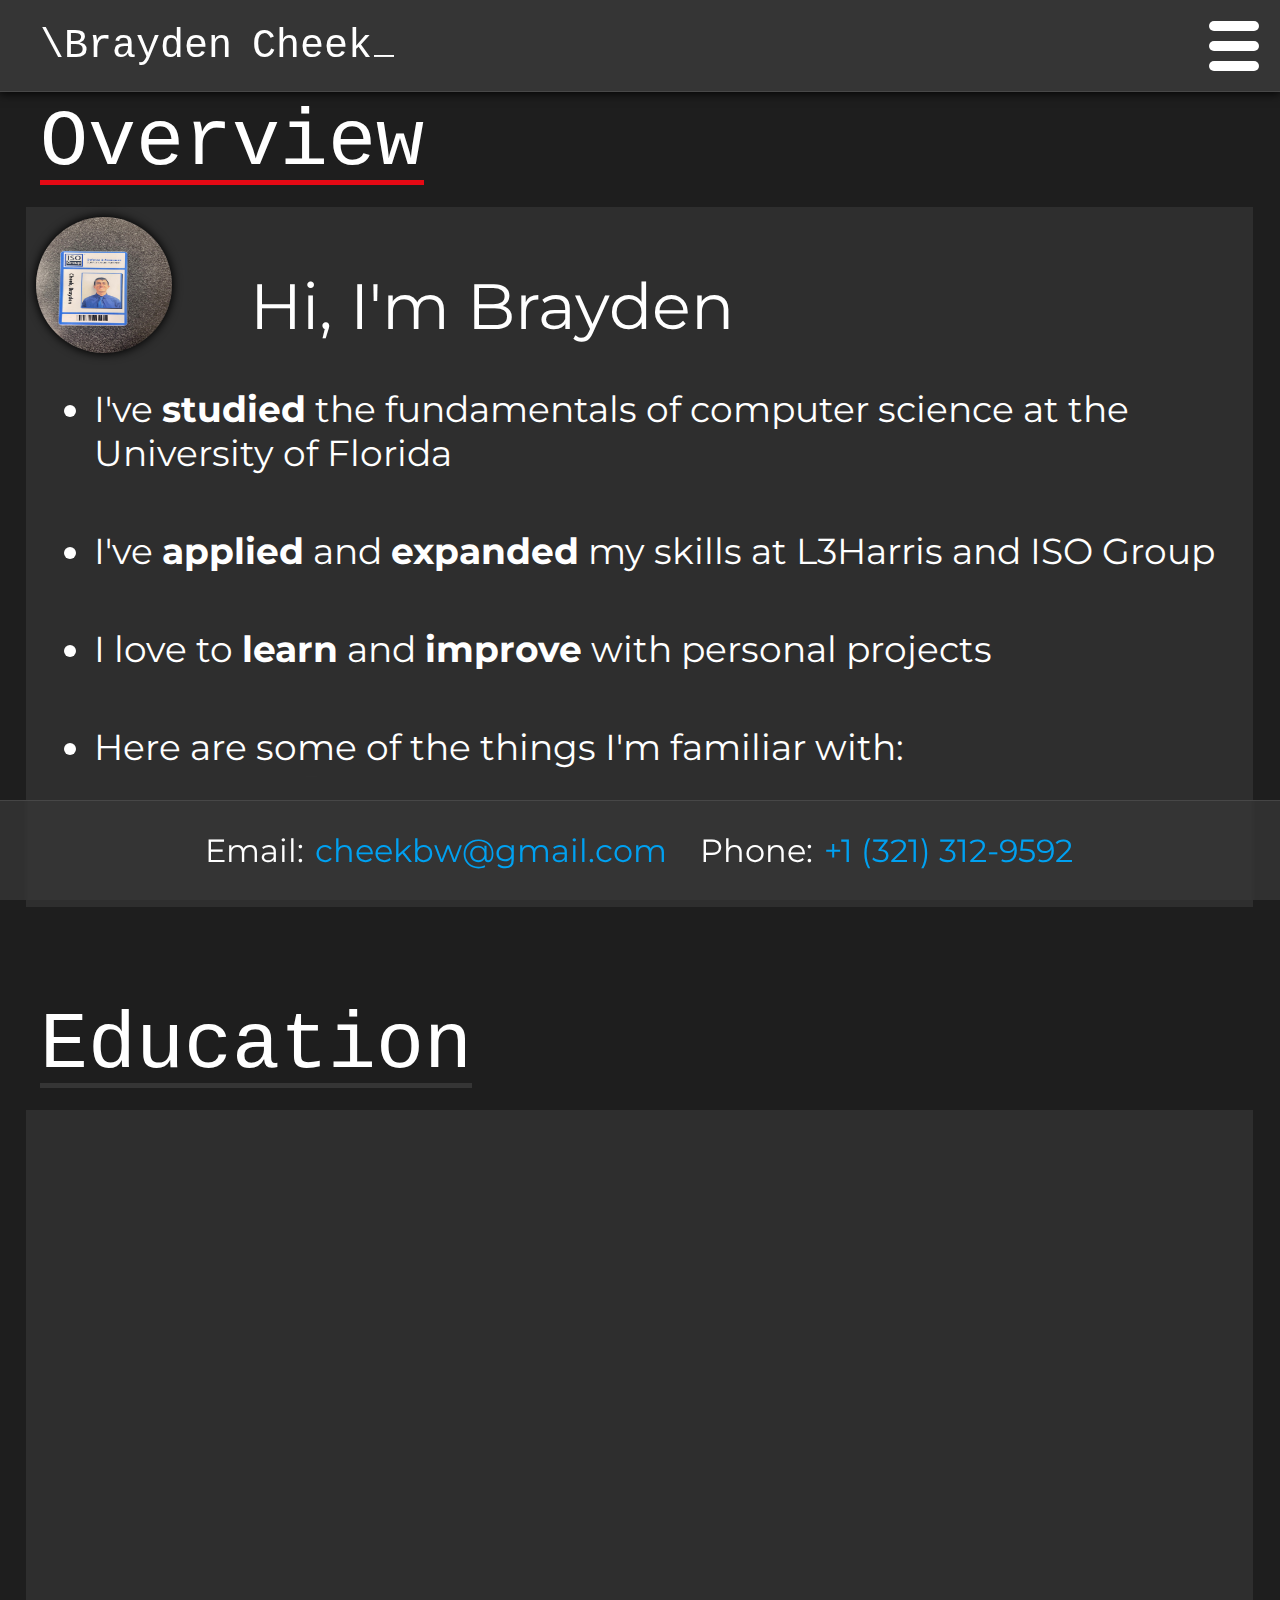
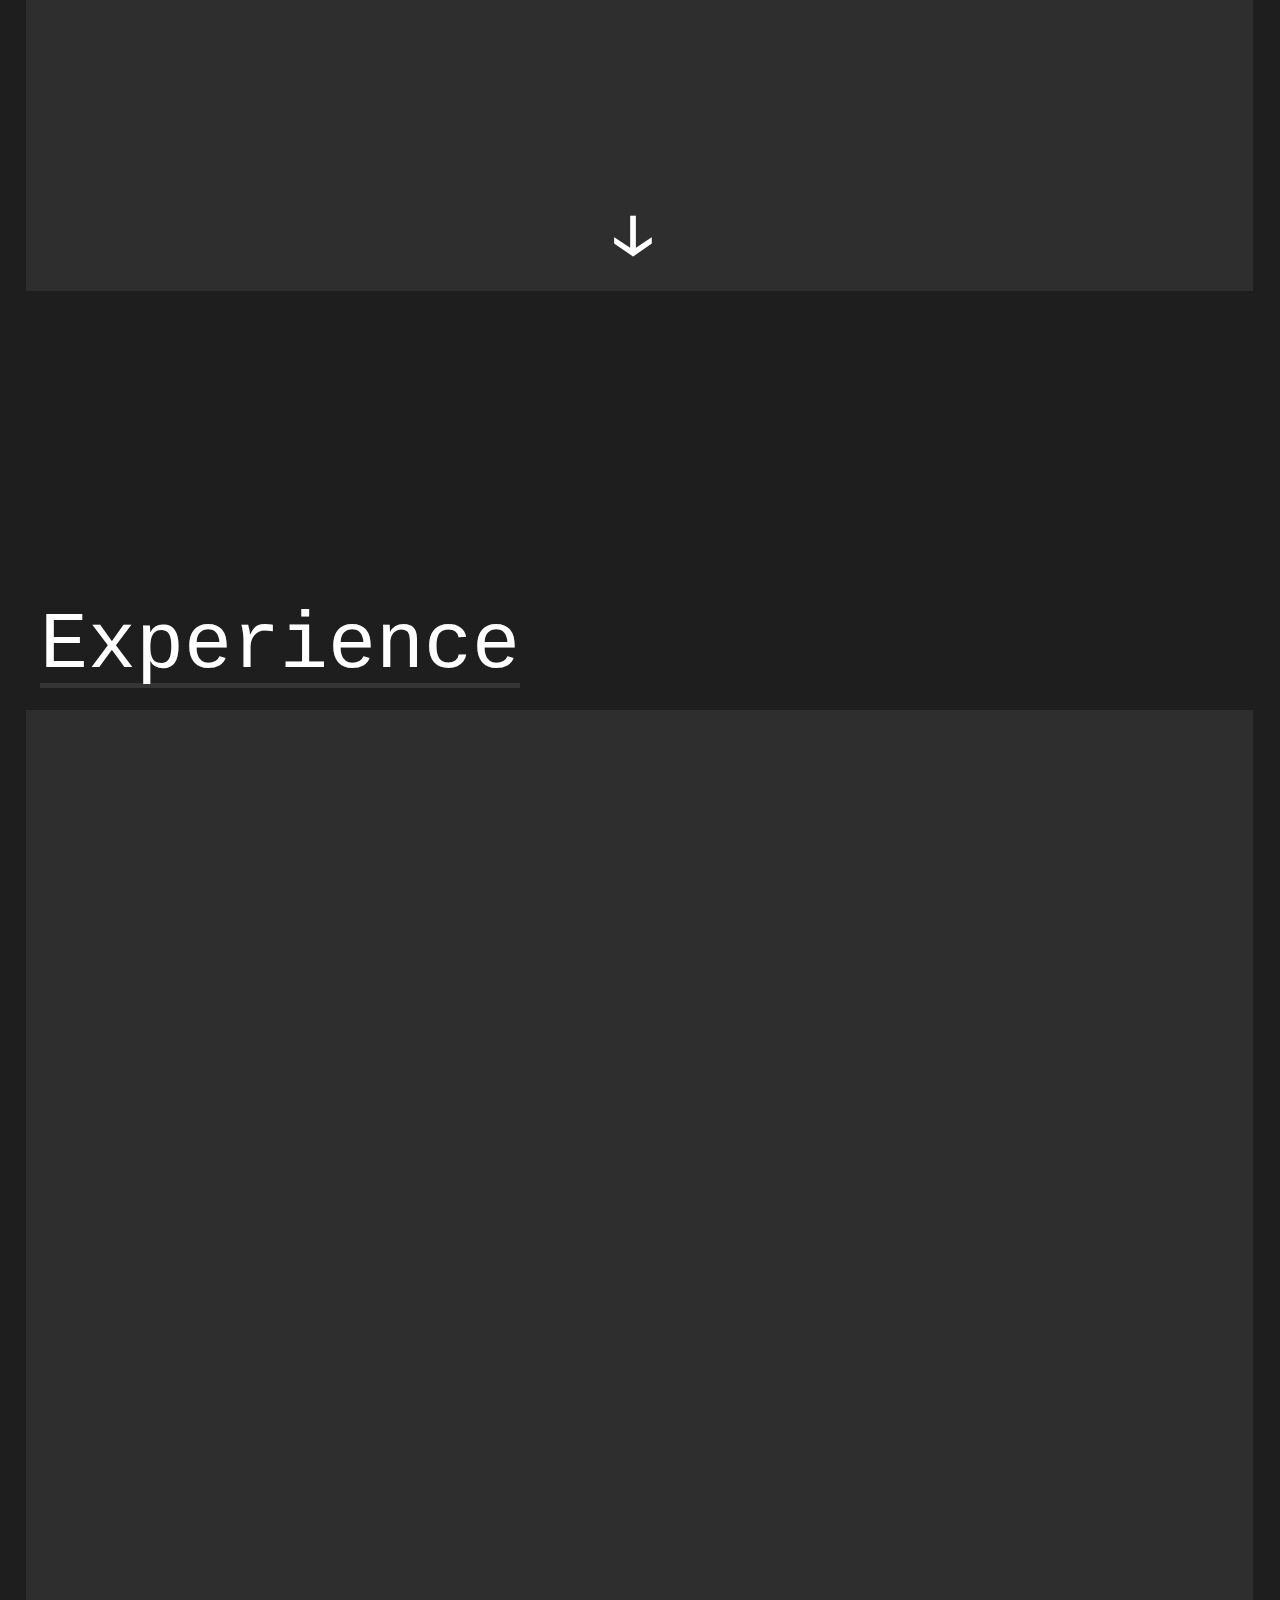
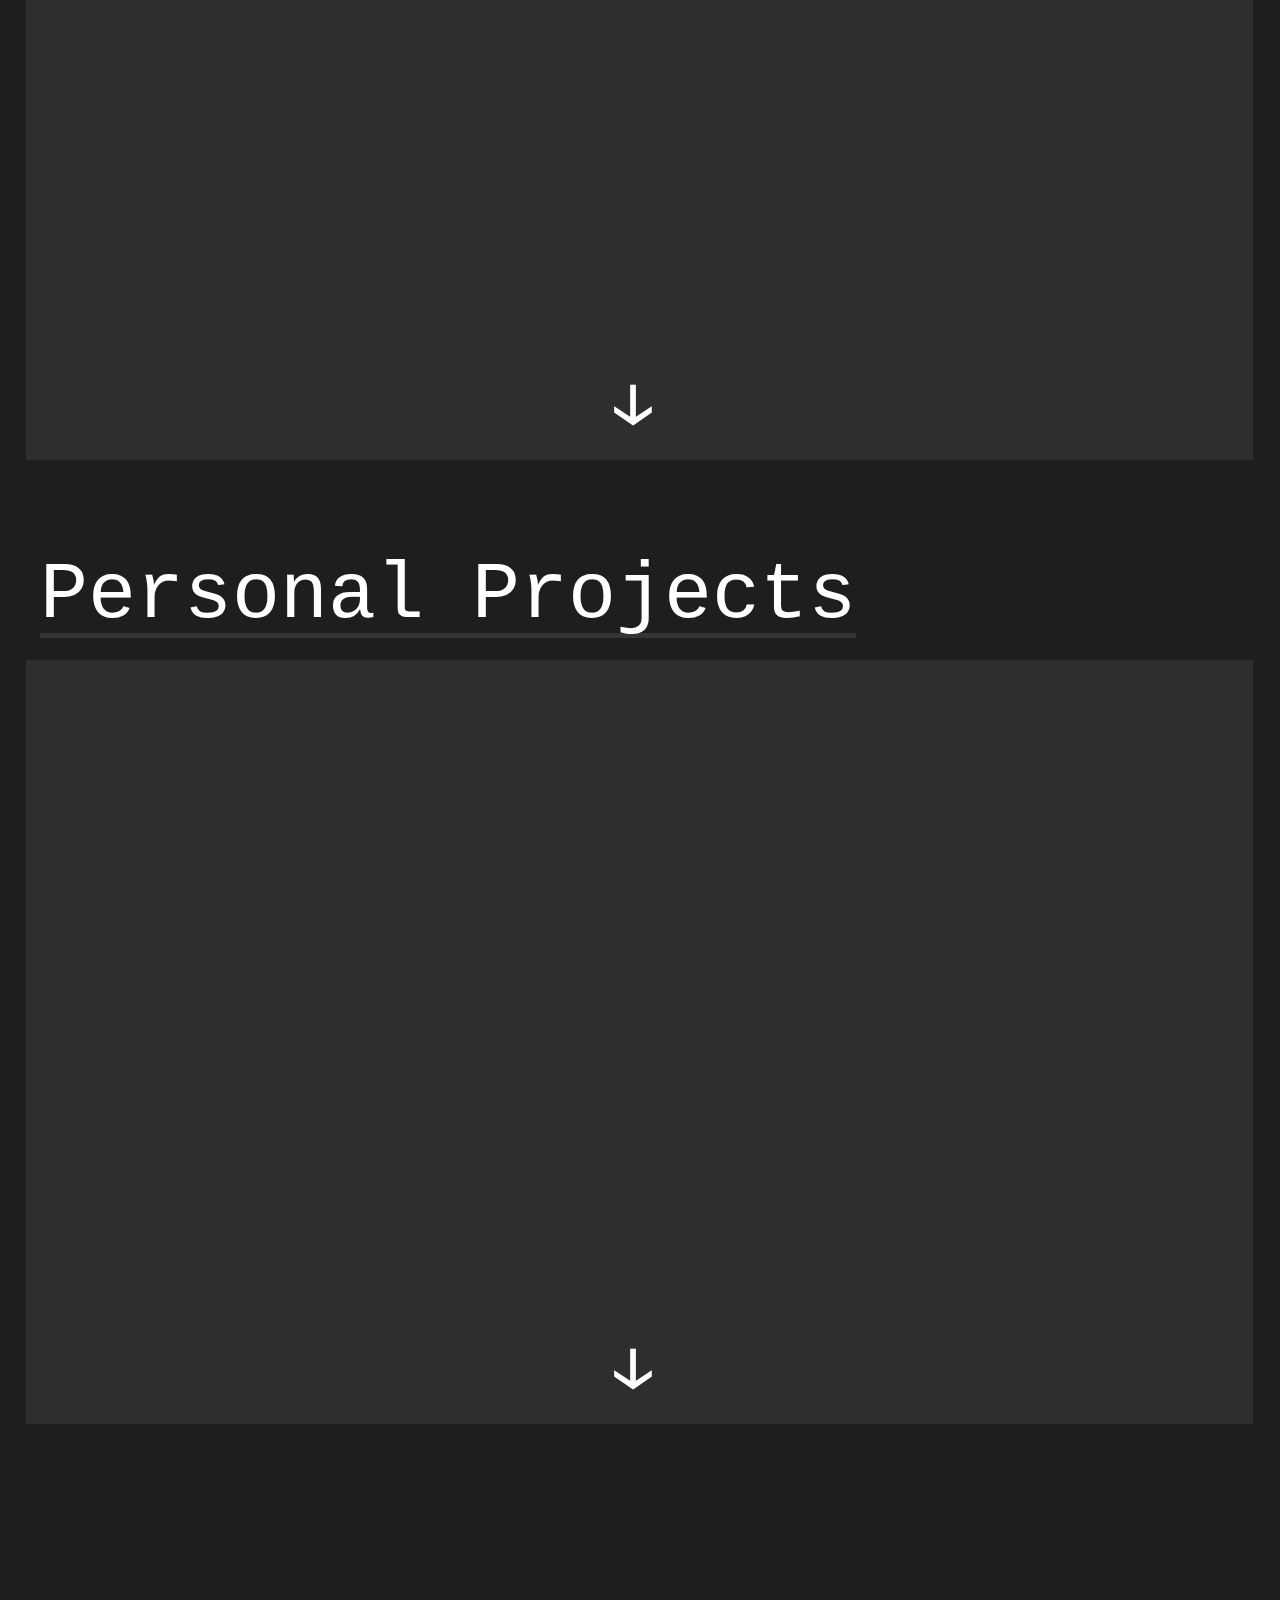
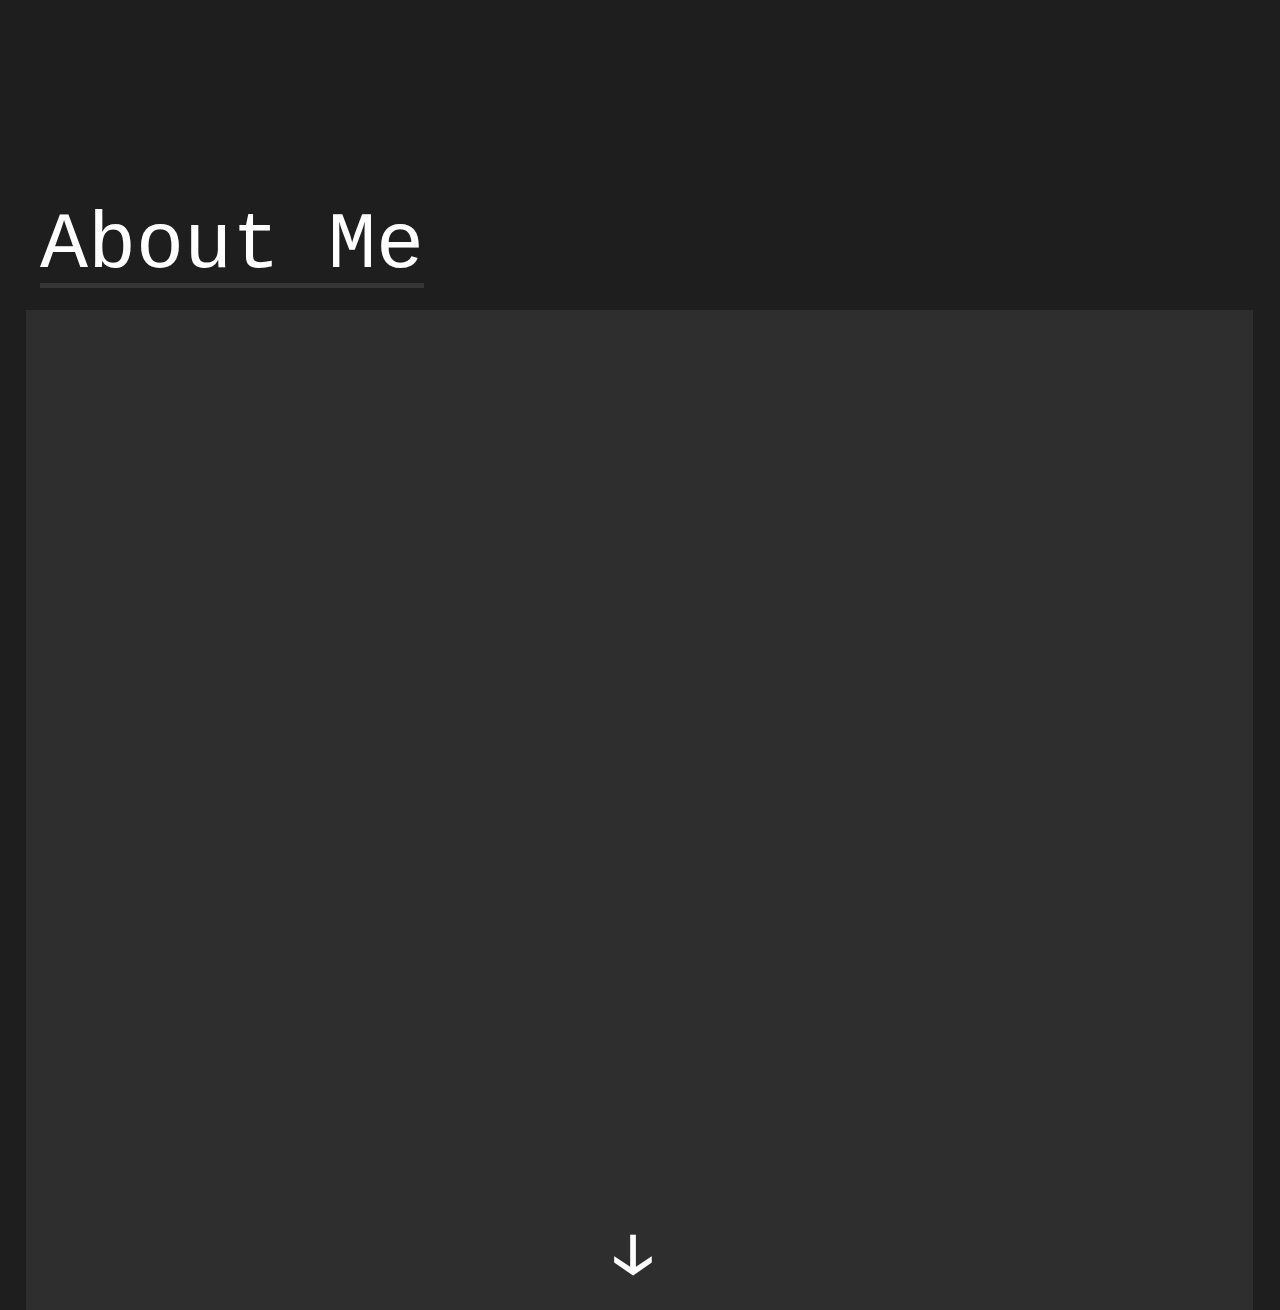
==== index.html @ 54f8b02d "Fix some formatting issues, add a shake animation for misc py dice, add some personal proj content" ====
<!DOCTYPE html>
<html>
<head>
    <title>Brayden Cheek</title>
    <link href="https://fonts.googleapis.com/icon?family=Material+Icons" rel="stylesheet">
    <link href='https://fonts.googleapis.com/css?family=Montserrat' rel='stylesheet'>
    <link rel="stylesheet" href="CSS/mySite.css">
</head>
<body class="dark-mode">
    <script src="JS/IOskrlTrk.js"></script>
    <!-- <div id="top-of-site-pixel-anchor"></div> -->
    <!-- <script>
        if (
            "IntersectionObserver" in window &&
            "IntersectionObserverEntry" in window &&
            "intersectionRatio" in window.IntersectionObserverEntry.prototype
        ) {
        let observer = new IntersectionObserver(entries => {
            if (entries[0].boundingClientRect.y < 0) {
                document.body.classList.add("header-not-at-top");
            } else {
                document.body.classList.remove("header-not-at-top");
            }
        });
        observer.observe(document.querySelector("#top-of-site-pixel-anchor"));
        }
    </script> -->
    </script>
    <div id="header" class="dark-mode">
        <span id="firstname">\Brayden</span><span id="lastname">Cheek</span><span class="blinking-cursor">_</span>
        <nav>
            <ul id="topnav" class="dark-mode">
                <li><a class="active" href="#ov">Overview</a></li>
                <li><a class="" href="#ed">Education</a></li>
                <li><a class="" href="#ex">Experience</a></li>
                <li><a class="" href="#pp">Personal Projects</a></li>
                <li><a class="" href="#am">About Me</a></li>
            </ul>
        </nav>
        <label id="nav-lbl" class="dark-mode">
            <input id="opt-page-check" type="checkbox">
            <span id="nav-icon">
                <div id="top-bar" class="options-bar"></div>
                <div id="mid-bar" class="options-bar"></div>
                <div id="bot-bar" class="options-bar"></div>
            </span>
            <nav id="option-page">
                <div><a class="active" href="#ov" onclick="uncheckPage()">Overview</a></div>
                <div><a class="" href="#am" onclick="uncheckPage()">About Me</a></div>
                <div><a class="" href="#pp" onclick="uncheckPage()">Personal Projects</a></div>
                <div><a class="" href="#ex" onclick="uncheckPage()">Experience</a></div>
                <div><a class="" href="#ed" onclick="uncheckPage()">Education</a></div>
            </nav>
            <script>
                if (window.innerWidth > 770) document.getElementById("option-page").classList.toggle("long");
            </script>
        </label>
        <script>
            function uncheckPage() {
                document.getElementById("opt-page-check").checked = false;
            }
        </script>
        <button id="theme-btn" class="dark-mode" onclick="themeSwitch()">
            <span id="theme-switch" class="material-icons dark-mode">light_mode</span>
        </button>
        <script src="JS/themeSwitch.js"></script>
        <script src="JS/topNavActivation.js"></script>
    </div>
    <!-- <script src="JS/techExperience.js"></script> -->
    <section id="overview-sect">
        <h2 id="overview" class="sect-head dark-mode full-bar">
            <div id="ov" class="anchor"></div>
            Overview
            <div class="underline dark-mode"></div>
        </h2>
        <div class="sect-content dark-mode">
            <img id="headshot" class="dark-mode" alt="Brayden Cheek" src="Resources/me.jpg">
            <span id="ov-head">Hi, I'm Brayden</span>
            <!-- <img id="construction-img" alt="under construction"> -->
            <!-- <script src="JS/randomConstruction.js"></script> -->
            <ul id="elevator-pitch">
                <li>I've <strong>studied</strong> the fundamentals of computer science at the University of Florida<br></li>
                <li>I've <strong>applied</strong> and <strong>expanded</strong> my skills at L3Harris and ISO Group</li>
                <li>I love to <strong>learn</strong> and <strong>improve</strong> with personal projects</li>
                <li>Here are some of the things I'm familiar with:</li>
            </ul>
            <div id="skills-container"></div>
            <script src="JS/skillGraphic.js"></script>
        </div>
    </section>
    <section id="edu-sect">
        <h2 id="edu" class="sect-head dark-mode">
            <div id="ed" class="anchor"></div>
            Education
            <div class="scroll underline dark-mode"></div>
        </h2>
        <div class="sect-content dark-mode">
            <img id="uf-logo" alt="University of Florida logo" src="https://cdn.freebiesupply.com/images/large/2x/florida-gators-logo-png-transparent.png">
            <span id="University of Florida - Computer Science" class="lg-view content-head type-text"></span>
            <span class="sm-view content-head first-load">University of Florida - CS</span>
            <span id="uf-date" class="content-date">August 2021 - Present</span>
            <div class="content-container">
                <h3 id="uf-honors" class="content-subhead">Awards and Honors</h3>
                <ul id="uf-honors-list" class="content-list">
                    <li><p>Accepted into Honors College</p></li>
                    <li><p>Merit Scholarships:<br>
                        &nbsp;- Benacquisto<br>
                        &nbsp;- UF Presidential Gold<br>
                        &nbsp;- Gary Langord<br>
                        &nbsp;- Archie Wingfield
                    </p></li>
                </ul>
                <div id="lang-display">
                    <img alt="Python Logo" src="https://upload.wikimedia.org/wikipedia/commons/thumb/c/c3/Python-logo-notext.svg/2048px-Python-logo-notext.svg.png" class="lang-icon" style="grid-area: lang0;">
                    <img alt="C++ Logo" src="https://upload.wikimedia.org/wikipedia/commons/thumb/1/18/ISO_C%2B%2B_Logo.svg/1822px-ISO_C%2B%2B_Logo.svg.png" class="lang-icon" style="grid-area: lang1;">
                    <img alt="Java Logo" src="http://assets.stickpng.com/images/58480979cef1014c0b5e4901.png" class="lang-icon" style="grid-area: lang2;">
                    <div class="lang-axis dark-mode"></div>
                    <div class="lang-bar py" style="grid-area: bar0"></div>
                    <div class="lang-bar cpp" style="grid-area: bar1"></div>
                    <div class="lang-bar java" style="grid-area: bar2"></div>
                </div>
                <h3 id="uf-courses" class="content-subhead">Relevant Coursework</h3>
                <ul id="uf-courses-list" class="content-list">
                    <li><p class="tech-exp java-exp dark-mode">Programming Fundamentals 1</p></li>
                    <li><p class="tech-exp cpp-exp dark-mode">Programming Fundamentals 2</p></li>
                    <li><p class="tech-exp arm-exp dark-mode">Computer Organization</p></li>
                    <li><p class="tech-exp matlab-exp dark-mode">Computational Linear Algebra</p></li>
                    <li><p class="tech-exp cpp-exp dark-mode">Data Structures and Algorithms</p></li>
                    <li><p id="alg-class" class="tech-exp cpp-exp dark-mode">Algorithm Abstraction and Design</p></li>
                    <li><p class="tech-exp go-exp dark-mode">Intro to Software Engineering</p></li>
                    <li><p class="tech-exp mysql-exp dark-mode">Information and Database Systems</p></li>
                    <li><p class="tech-exp dark-mode">Enterprise Software Engineering Practices</p></li>
                    </li>
                    <!-- <li><p class="tech-exp dark-mode">Discrete Math</p></li> -->
                </ul>
            </div>
        </div>
    </section>
    <section id="exp-sect">
        <h2 id="exp" class="sect-head dark-mode">
            <div id="ex" class="anchor"></div>
            Experience
            <div class="scroll underline dark-mode"></div>
        </h2>
        <div class="sect-content dark-mode">
            <img id="l3h-logo" alt="L3Harris company logo" src="https://companieslogo.com/img/orig/LHX-2a0d9867.png?t=1648848858">
            <span id="L3Harris - Software Engineering Intern" class="lg-view content-head type-text"></span>
            <span class="sm-view content-head first-load">L3Harris - SWE Intern</span>
            <span id="l3h-date" class="content-date">June - August 2023</span>
            <div id="l3h-container">
                <p class="content-text">At L3Harris I learned about some things that come with being part of a large team:</p>
                <img id="sda-logo" class="dark-mode" alt="Space Development Agency Logo" src="Resources/sda.png">
                <ul id="l3h-list">
                    <li>Conducting a trade study</li>
                    <li>Creating diagrams, models</li>
                    <li>Presenting to stakeholders</li>
                    <li>Reading lots of code</li>
                    <li>Peer reviews</li>
                </ul>
                <p class="content-text">My work at L3Harris exposed me to many new technologies and business processes, and familiarized me with working in a highly structured and standardized environment.</p>
            </div>
            <!-- <img src="https://media-exp1.licdn.com/dms/image/C561BAQHRF3ANePBm9A/company-background_10000/0/1551215180620?e=2159024400&v=beta&t=BbDNKWvNXDp_00uJL6P2VyI2ldv8NdN162kjLkGgxNU"> -->
            <img id="iso-logo" alt="ISO-group company logo" src="https://media-exp1.licdn.com/dms/image/C4E0BAQEefxwwtRx5yg/company-logo_200_200/0/1551453606381?e=2159024400&v=beta&t=-Pwfw_jqJPfRkHpkAZcnHWawNLEoRaCqNsCwbXsPAPw">
            <span id="ISO Group - Information Technology Intern" class="lg-view content-head type-text">&nbsp;</span> <!-- &nbsp; is added to fix a formatting error when no letters in span -->
            <span class="sm-view content-head first-load">&nbsp;ISO Group - IT Intern</span>
            <span id="iso-date" class="content-date">June - August 2021</span>
            <div id="exp-container", class="content-container">
                <img id="globe-img" alt="WebGL Globe Image" src="Resources/globe-image.png">
                <p class="content-text">Working at a smaller company allowed me to have ownership of a variety of projects from start to finish:</p>
                <ul id="iso-list">
                    <li>Developing a website</li>
                    <li>Finding and fixing cybersecurity vulnerabilities</li>
                </ul>
                <p class="content-text">but also called for communication between departments, and frequent collaboration within IT.</p>
            </div>
        </div>
    </section>
    <script src="JS/LinesOfPython.js"></script>
    <section id="personal-proj-sect">
        <h2 id="personal-proj" class="sect-head dark-mode">
            <div id="pp" class="anchor"></div>
            Personal Projects
            <div class="scroll underline dark-mode"></div>
        </h2>
        <div class="sect-content dark-mode">
            <img id="cc-logo" alt="ChordCaptain Logo" src="./Resources/ChordCaptain_logo.svg">
            <span id="ChordCaptain" class="content-head type-text"></span>
            <p class="content-text">A Progressive Web App (PWA) to teach the fundamentals of jazz improvisation. This is a passion project inspired by collaboration between me and one of my mentors in the UF jazz program. v2.0 coming soon!</p>
            <script src="JS/shufflePy.js" defer></script>
            <button id="die-btn"><img id="misc-die" class="dark-mode" alt="dice shuffle icon" src="./Resources/misc-die.svg"></button>
            <span id="Miscellaneous Python Scripts" class="content-head type-text"></span>
            <p class="content-text">Fun stuff huh</p>
            <img id="ecol-logo" class="dark-mode" alt="E-Colosseum Logo" src="./Resources/ecol-logo.svg">
            <span id="E-Colosseum" class="content-head type-text"></span>
            <p class="content-text">A platform for synchronous competition in reflexes, memory games, etc. This was a group project for a class, and taught me a lot about collaboration and group dynamics.</p>
        </div>
    </section>
    <section id="abt-me-sect">
        <h2 id="abt-me" class="sect-head dark-mode">
            <div id="am" class="anchor"></div>
            About Me
            <div class="scroll underline dark-mode"></div>
        </h2>
        <div class="sect-content dark-mode">
            <p class="content-text">
                I grew up on Florida's Space Coast, and I love to play trombone, run, and surf.
            </p>
            <iframe width="560" height="315" src="https://www.youtube-nocookie.com/embed/pTmwYiVtR0w" title="YouTube video player" frameborder="0" allow="accelerometer; autoplay; clipboard-write; encrypted-media; gyroscope; picture-in-picture; web-share" allowfullscreen></iframe>
            <iframe height='454' width='300' frameborder='0' allowtransparency='true' scrolling='no' src='https://www.strava.com/athletes/21959715/latest-rides/36b5010859ebafd0e860beb67293b87b5e7e5070'></iframe>
            <iframe width="560" height="315" src="https://www.youtube-nocookie.com/embed/8XHZTziXDeA" title="YouTube video player" frameborder="0" allow="accelerometer; autoplay; clipboard-write; encrypted-media; gyroscope; picture-in-picture; web-share" allowfullscreen></iframe>
        </div>
    </section>
    <script src="JS/scrollEvents.js"></script>
    <!-- <script src="JS/bouncingCircs.js"></script> -->
    <footer id="contact-info" class="dark-mode">
        <span>Email: <a class="dark-mode" href="mailto:bwc1024@hotmail.com">cheekbw@gmail.com</a></span>
        <span>Phone: <a class="dark-mode" href="tel:13213129592">+1 (321) 312-9592</a></span>
    </footer>
    <div class="whitespace"></div>

</body>
</html>
---- CSS/mySite.css ----
:root {
    --dark-bg-color: #1e1e1e;
    --light-bg-color: white;
    --dark-text-color: white;
    --light-text-color: black;
    --dark-link-color: #00a1f1;
    --light-link-color: #4285f4;    
}

* {
    box-sizing: border-box;
}

#top-of-site-pixel-anchor {
    position: absolute;
    width: 1px;
    height: 1px;
    top: 10em;
    left: 0;
}

html {
    scroll-behavior: smooth;
}

body {
    margin: 0;
    padding: 0;
    transition: 1s;
}

body.dark-mode {
    background-color: #1e1e1e;
}

body.light-mode {
    background-color: white;
}

p, span, h3 {
    font-family: 'Montserrat';
    margin: 0;
    opacity: 1;
    transition: 1s;
    overflow-wrap: break-word;
}

body.dark-mode p, body.dark-mode span, body.dark-mode h3 {
    color: white;
}

body.light-mode p, body.light-mode span, body.light-mode h3 {
    color: black;
}

.tech-exp {
    transition: 0s;
}

.tech-exp:hover {
    background-size: auto 86%, 100%;
    background-position: bottom 50% right 5px, 0;
    background-repeat: no-repeat;
    transition: 0s;
}

.cpp-exp {
    background: linear-gradient(45deg, rgba(99,155,211,0.5) 20%, rgba(55,130,188,0.5) 30%, rgba(4,77,141,0.5) 60%, rgba(4,77,141,0) 100%);
}

.cpp-exp:hover {
    background-image: url("https://upload.wikimedia.org/wikipedia/commons/thumb/1/18/ISO_C%2B%2B_Logo.svg/1822px-ISO_C%2B%2B_Logo.svg.png"), linear-gradient(45deg, rgba(99,155,211,0.5) 20%, rgba(55,130,188,0.5) 30%, rgba(4,77,141,0.5) 60%, rgba(4,77,141,0) 100%);
}

.java-exp {
    background: linear-gradient(45deg, rgba(83,122,151,0.5) 20%, rgba(241,137,37,0.5) 80%, rgba(83,122,151,0) 100%);
}

.java-exp:hover {
    background-image: url("http://assets.stickpng.com/images/58480979cef1014c0b5e4901.png"), linear-gradient(45deg, rgba(83,122,151,0.5) 20%, rgba(241,137,37,0.5) 80%, rgba(83,122,151,0) 100%);
}

.py-exp {
    background: linear-gradient(45deg, rgba(252,214,67,0.5) 20%, rgba(52,116,167,0.5) 60%, rgba(52,116,167,0) 100%);    
}

.py-exp:hover {
    background-image: url("https://upload.wikimedia.org/wikipedia/commons/thumb/c/c3/Python-logo-notext.svg/2048px-Python-logo-notext.svg.png"), linear-gradient(45deg, rgba(252,214,67,0.5) 20%, rgba(52,116,167,0.5) 60%, rgba(52,116,167, 0) 100%);
}

.matlab-exp {
    background: linear-gradient(45deg, rgba(223,104,15,0.5) 20%, rgba(106,196,186,0.5) 60%, rgba(252,249,11,0) 100%);
}

.matlab-exp:hover {
    background-image: url("https://upload.wikimedia.org/wikipedia/commons/2/21/Matlab_Logo.png"), linear-gradient(45deg, rgba(223,104,15,0.5) 20%, rgba(106,196,186,0.5) 60%, rgba(0,0,0,0) 100%);/* rgba(252,249,11,0) 100%);*/
}

.go-exp {
    background: linear-gradient(45deg, rgba(246,210,162,0.5) 20%, rgba(105,215,226,0.5) 60%, rgb(255,255,255,0) 100%);
}

.go-exp:hover {
    background-image: url("https://cdn.worldvectorlogo.com/logos/gopher.svg"), linear-gradient(45deg, rgba(246,210,162,0.5) 20%, rgba(105,215,226,0.5) 60%, rgb(255,255,255,0) 100%);
}

.arm-exp {
    background: linear-gradient(45deg, rgba(0,146,190,0.5) 20%, rgba(255, 255, 255, 0.5) 60%, rgba(0, 0, 0, 0) 100%);
}

.arm-exp:hover {
    background-image: url("https://upload.wikimedia.org/wikipedia/commons/thumb/7/77/Arm_logo_2017.svg/330px-Arm_logo_2017.svg.png"), linear-gradient(45deg, rgba(0,146,190,0.5) 20%, rgba(255, 255, 255, 0.5) 60%, rgba(0, 0, 0, 0) 100%);
}

.mysql-exp {
    background: linear-gradient(45deg, rgba(236,162,50, 0.5) 20%, rgba(172,172,172, 0.5) 60%, rgba(0, 0, 0, 0) 100%);
}

.mysql-exp:hover {
    background-image: url("https://www.mysql.com/common/logos/logo-mysql-170x115.png"), linear-gradient(45deg, rgba(236,162,50, 0.5) 20%, rgba(172,172,172, 0.5) 60%, rgba(0, 0, 0, 0) 100%);

}

a {
    text-decoration: none;
    padding: 3px;
    background-color: transparent;
    transition: 1s;
}

a.light-mode {
    color: #4285f4;
}
    
a.dark-mode {
    color: #00a1f1;
}

a:hover {
    text-decoration: underline;
}

a:active {
    font-weight: bold;
}

#header {
    z-index: 2;
    width: 100%;
    height: 2.3em;
    padding: 0.412em 1em;
    color: white;
    /* borders necessary if doing transition */
    border-bottom: 0px solid rgba(255, 255, 255, 0); 
    border-right: 0px solid rgba(255, 255, 255, 0);
    position: fixed;
    font-family:'Courier New', Courier, monospace;
    font-size: 2.5em;
    transition: all 1s;
}

#header.dark-mode {
    background-color: #353535;
    border-bottom: solid 1px rgb(72 72 72);
    box-shadow: 0 0px 10px 1px #000;
}

#header.light-mode {
    background-color: #4285F4;
    box-shadow: 0 0px 10px 1px #000;
}

#firstname {
    position: absolute;
    left: 1em;
    top: 0.588em;
    color: white;
    font-family:'Courier New', Courier, monospace;
    transition: all 1s;
}

#lastname {
    position: absolute;
    left: 6.3em;
    top: 0.588em;
    color: white;
    font-family:'Courier New', Courier, monospace;
    transition: all 1s;
}

/* body.header-not-at-top #header {
    width: 5.4em;
    height: 2.8em;
    padding: 0.2em 0.3em;
    border-bottom: 2px solid rgba(255, 255, 255, 1);
    border-right: 2px solid rgba(255, 255, 255, 1);
    border-radius: 0 0 20px 0;
    transition: all 1s;
}

body.header-not-at-top #header ul, body.header-not-at-top #header .blinking-cursor {
    opacity: 0;
    transition: all 0.2s;
}

body.header-not-at-top #lastname {
    left: 0.3em;
    padding-top: 0.7em;
    transition: all 1s;
}

body.header-not-at-top #firstname {
    left: 0.3em;
    top: 0.3em;
    transition: all 1s;
} */

.blinking-cursor {
    position: relative;
    left: 8.35em;
    font-size: 1em;
    color: white;
    transition: all ease-in-out 0.2s 1s;
    animation: 1s blink step-end infinite;
}

@keyframes blink {
    from, to {
        color: transparent;
    }
    50% {
        color: white;
    }
}

#topnav {
    height: 2.3em;
    display: flex;
    align-items: center;
    list-style-type: none;
    margin: 0;
    padding: 0;
    overflow: visible;
    position: fixed;
    top: 0;
    right: 1em;
}

#topnav a {
    text-decoration:none;
    font-family: 'Courier New', Courier, monospace;
    transition: 0.2s;
}

#topnav li {
    float: right;
    transition: 1s;
}

#topnav li a {
    display: block;
    color: white;
    padding: 0.3em 1em;
    margin: 0 0.5vw;
    border-radius: 0.2em;
    text-align: center;
    text-decoration: none;
    font-size: 1.4vw;
}

@media screen and (min-width:2500px) {
    #topnav li a {
        font-size: 35px;
    }
}

#topnav li:hover a:not(.active) {
    transition: all 0.2s;
    background-color: #F4B400;
    color: #555;
}

#topnav.dark-mode .active {
    background-color:#E50914;
    transition: 0.2s;
}

#topnav.light-mode .active {
    background-color: #0F9D58;
    transition: 0.2s;
}

#nav-lbl {
    display: none;
}

#theme-btn {
    height: 50px;
    width: 50px;
    border-radius: 50%;
    border: none;
    position: fixed;
    top: 129px;
    right: 2.1%;
}

#theme-btn.disabled {
    pointer-events: none;
}

#theme-btn.dark-mode {
    background-color: transparent;
    transition: .4s;
}

#theme-btn.light-mode {
    background-color: transparent;
    transition: .4s;
}


#theme-btn.dark-mode:hover {
    cursor: pointer;
    background-color: white;
    transition: 0.4s;
}

#theme-btn.light-mode:hover {
    cursor: pointer;
    background-color: #1e1e1e;
    transition: 0.4s;
}

#theme-switch {
    position: absolute;
    top: 7.5px;
    right: 7.5px;
    font-size: 35px;
    transition: none;
}

#theme-switch.dark-mode {
    color: #F4B400;
}

#theme-switch.light-mode {
    color: #4285F4;
}

section {
    position: relative;
}

.lg-view {
    display: inline-block;
}

.sm-view {
    display: none;
}

.sect-head {
    width: auto;
    height: 1.1em;
    position: absolute;
    /* each section needs to be positioned absolute from the top
    so that the scrolling underline can reference that value with
    the  scrollY property of the window object*/
    left: 0.5em;
    font-family: 'Courier New', Courier, monospace;
    font-size: 5em;
    font-weight: initial;
    margin: 0;
    transition: 1s;
}

.sect-head.dark-mode {
    color: white;
    border-bottom: 5px solid #353535;
}

.sect-head.light-mode {
    color: black;
    border-bottom: 5px solid #e9e9e9;
}

.anchor {
    position: absolute;
    bottom: 180px;
}

#overview-sect {
    top: 97px;
}

#overview {
    top: 0px;
}

#edu-sect {
    top: 1000px;
} 

#edu {
    top: 0px;
}

#exp-sect {
    position: relative;
    top: 2000px;
}

#exp {
    top: 0px;
}

#personal-proj-sect {
    top: 3700px;
} 

#personal-proj {
    top: 0px;
}

#abt-me-sect {
    top: 5000px;
}

#abt-me {
    top: 0px;
}

.underline {
    width: 100%;
    height: 5px;
    position: relative;
    top: -.1em;
    animation: underline 2s;
}

.scroll.underline {
    width: 0;
    max-width: 100%;
    transition:0.1s;
    animation: none;
}

.underline.dark-mode {
    background: #E50914;
}

.underline.light-mode {
    background-color: #DB4437;
}

@keyframes underline {
    0% {width: 0;}
    50% {width: 0;}
    100% {width: 384.06px;}
}

.sect-content {
    width: 95.833%;
    height: auto;
    position: absolute;
    top: 110px;
    margin-left: 2.058%;
    transition: 1s;
}

.sect-content::after {
    content: "\2193";
    position: absolute;
    bottom: 5px;
    left: 47%;
    font-family: 'Montserrat';
    font-size: 6em;
    color: black;
    animation: arrow-flash 1s infinite alternate-reverse;
}

.sect-content.dark-mode::after {
    color: white;
}

.sect-content.light-mode::after {
    color: black;
}

@keyframes arrow-flash {
    0% {opacity: 0;}
    100% {opacity: 1;}
}

.sect-head.full-bar + .sect-content::after {
    content: none;
}

.sect-content.dark-mode {
    background-color: #2e2e2e;
}

.sect-content :not(.cir) {
    z-index: 1;
}

.sect-content.light-mode {
    background-color: #f2f2f2;
    border-radius: 10px;
}

.cir {
    border-radius: 50%;
    position: absolute;
    transition: background-color 1s;
    opacity: 0.5;
    z-index: 0;
}

.cir.dvd {
    filter: blur(5px) !important;
}

.cir.dark-mode {
    background-color: #E50914;
}

.cir.light-mode {
    background-color: #DB4437;
}

.cir img {
    width: 0;
    height: auto;
    transition: none !important;
}

/* .cir.dvd {
    background-image: url(dvd.png);
    background-size: 200px 120px;
    border-radius: 0 !important;
    height: 120px !important;
    width: 200px !important;
    background-color: transparent !important;
    top: 100px !important;
    right: 100px !important;
    transform: rotate(360deg);
    transition: 1s;
} */

.content-head {
    font-size: 3em;
    position: absolute;
    /* margin-left: 20px; */
    top: 20px;
    left: 224px;
}

.sm-view.content-head.sm-view.first-load {
    opacity: 0
}

.sm-view.content-head.sm-view {
    opacity: 1
}

.sect-content .content-date {
    position: absolute;
    opacity: 0;
    height: auto;
    max-width: 60vw;
    /* margin-left: 20px; */
    top: 78px;
    left: 224px;
    font-size: 2em;
}

.sect-content.dark-mode .content-date {
    color: #ccc;
}

.sect-content.light-mode .content-date {
    color: #333;
}

.sect-content img {
    opacity: 0;
}

.sect-content .content-container {
    display: grid;
    grid-template-columns: 50% 50%;
}

.sect-content h3 {
    margin: 10px 0 0 0;
    font-size: 2.2em;
    justify-self: center;
    opacity: 0;
}

.sect-content li {
    margin: 8px;
    font-size: 2em;
    font-family: Montserrat;
    opacity: 0;
}

.sect-content.dark-mode li {
    color: white;
}

.sect-content.light-mode li {
    color: black;
}

.sect-content p {
    padding: 5px 5px 5px 5px;
    border-radius: 10px;
    opacity: 0;
}

#overview + .sect-content {
    height: 700px;
    /* display: flex;
    justify-content: center;
    align-items: center; */
}

#construction-img {
    opacity: 1;
}

#headshot {
    width: 136px;
    height: 136px;
    opacity: 1;
    margin: 10px;
    border-radius: 50%;
    transition: 1s;
    box-shadow: 0px 0px 10px 1px #000;
}

#headshot.dark-mode {
    /* border: 2px solid var(--dark-bg-color); */
}

#headshot.light-mode {
    /* border: 2px solid var(--light-bg-color); */
}

#ov-head {
    font-size: 4em;
    position: absolute;
    left: 224px;
    top: 60px;
}

#skills-container {
    height: 10vw;
    width: 96%;
    margin: 2%;
    /* background-color: red; */
    position: absolute;
    bottom: 0;
}

#overview-sect .skill-img {
    /* height: 20%; */
    width: auto;
    opacity: 1;
    position: absolute;
    /* bottom: 10px; */
}

#elevator-pitch {
    margin: 20px;
}

#elevator-pitch li {
    opacity: 1;
    font-size: 2.5vw;
    margin-bottom: 0.5em;
}

#edu + .sect-content {
    height: auto;
}

#edu.full-bar + .sect-content img {
    position: relative;
    opacity: 1;
    transition: 1s;
}

#edu.full-bar + .sect-content #ws-logo {
    transition: 1s 5s
}

#edu.full-bar + .sect-content p,
#edu.full-bar + .sect-content .content-date, 
#edu.full-bar + .sect-content h3, 
#edu.full-bar + .sect-content li, 
#edu.full-bar + .sect-content .sm-view.first-load,
#edu.full-bar + .sect-content #lang-display {
    animation: text-fill 1s 1s forwards;
}

#edu.full-bar + .sect-content #ws-date, 
#edu.full-bar + .sect-content #ws-honors, 
#edu.full-bar + .sect-content #ws-courses, 
#edu.full-bar + .sect-content #ws-courses-list li,
#edu.full-bar + .sect-content #ws-honors-list li,
#edu.full-bar + .sect-content #ws-courses-list p, 
#edu.full-bar + .sect-content #ws-honors-list p,
#edu.full-bar + .sect-content #ws-head.first-load {
    animation: text-fill 1s 6s forwards;
}

#uf-logo {
    width: auto;
    height: 136px;
}

#uf-honors, #ws-honors {
    grid-column-start: 1;
    grid-row-start: 1
}

#uf-honors-list, #ws-honors-list {
    grid-column-start: 1;
    grid-row-start: 2
}

#uf-courses, #ws-courses {
    grid-column-start: 2;
    grid-row-start: 1
}

#uf-courses-list, #ws-courses-list {
    grid-column-start: 2;
    grid-row-start: 2
}

#lang-display {
    height: 30%;
    width: 46%;
    position: absolute;
    bottom: 5%;
    left: 2%;
    opacity: 0;
    display: grid;
    grid-template-columns: 13% 5% 82%;
    grid-template-rows: 33.33% 33.33% 33.33%;
    grid-template-areas: 
    "lang0 axis bar0"
    "lang1 axis bar1"
    "lang2 axis bar2";
    align-items: center;
}

.lang-icon {
    height: 75%;
    width: auto;
    animation: text-fill 1s 1s forwards;
}

.lang-axis {
    height: 100%;
    width: 2px;
    background-color: white;
    grid-area: axis;
    animation: text-fill 1s 1s forwards;
}

.lang-axis.light-mode {
    background-color: black;
}

.lang-bar {
    width: 0;
    height: 20%;
    border-radius: 5px;
    transition: width 2s ease-in-out 5s;
}

.lang-bar.cpp {
    background: linear-gradient(45deg, rgba(4,77,141) 0%, rgba(4,77,141) 30%, rgba(55,130,188) 60%, rgba(255, 255, 255) 100%);
}

.lang-bar.py {
    background: linear-gradient(45deg, rgba(52,116,167) 0%, rgba(52,116,167) 60%, rgba(252,214,67) 100%);
}

.lang-bar.java {
    background: linear-gradient(45deg, rgba(83,122,151) 25%, rgba(241,137,37) 50%, rgba(83,122,151) 100%);
}

#edu.full-bar + .sect-content #lang-display .lang-bar.cpp {
    width: 90%;
}

#edu.full-bar + .sect-content #lang-display .lang-bar.java {
    width: 50%;
}

#edu.full-bar + .sect-content #lang-display .lang-bar.py {
    width: 25%;
}

#cpp-logo {
    height: 40px;
    width: auto;
    position: relative;
    top: 7px;
}

#exp + .sect-content {
    height: 1175px;
    /* background-image: linear-gradient(to right, #E50914, #1e1e1e); */
}

#exp.full-bar + .sect-content img {
    position: relative;
    opacity: 1;
    transition: 1s;
}

#exp.full-bar + .sect-content #globe-img {
    transition: 1s 1s;
}

#exp.full-bar + .sect-content p, #exp.full-bar + .sect-content .sm-view.first-load,
#exp.full-bar + .sect-content p, #exp.full-bar + .sect-content .content-date,
#exp.full-bar + .sect-content li {
    animation: text-fill 1s 1s forwards;
}

@keyframes text-fill {
    to {opacity: 1;}
}

#exp.full-bar + .sect-content .type-container {
    visibility: visible;
}

#exp + .sect-content #iso-logo, #exp.sect-head + .sect-content #iso-date,
#exp + .sect-content #iso-logo ~ .content-head, #exp + .sect-content #exp-container * { /*, #exp + .sect-content #iso-logo + .content-head + .content-head,
#exp + .sect-content #exp-container {*/
    animation: none;
    opacity: 0;
    transition: opacity 1s 5s;
}

#exp.full-bar + .sect-content #iso-logo, #exp.full-bar + .sect-content #iso-date,
#exp.full-bar + .sect-content #iso-logo ~ .content-head, #exp.full-bar + .sect-content #exp-container * { /*, #exp + .sect-content #iso-logo + .content-head + .content-head {*/
    opacity: 1;
    transition: opacity 1s 5s;
}

/* #exp.full-bar + .sect-content #iso-logo, #exp.full-bar + .sect-content #exp-container .content-text,
#exp.full-bar + .sect-content #exp-container li {
    opacity: 1;
    transition: 1s 5s;
} */

#iso-logo {
    width: auto;
    height: 143px;
}

#iso-date, #iso-logo + .content-head, .content-head.sm-view { /*#iso-logo + .content-head + .content-head {*/
    position: relative;
    left: 8px; /* I had to add a &nbsp; to fix a formatting error when no text in the type-text span */
    top: revert;
    bottom: 70px;
}

#iso-date {
    display: block;
    left: 168px;
    bottom: 72px;
}

#exp-container {
    display: inline-block;
    position: relative;
    bottom: 60px;
    /* background-color: grey; */
    height: 350px;
    width: 96%;
    margin: 2%
}

.content-text {
    font-size: 2em;
}

#iso-list {
    font-size: 1em;
}

#globe-img {
    width: auto;
    height: 65%;
    margin: 16px 0 0 2em;
    float: right;
}

#l3h-logo {
    width: auto;
    height: 143px;
    position: static;
    display: block;
    margin: 20px 0 0 10px;
    opacity: 0;
}

#exp.full-bar + .sect-content #l3h-logo {
    opacity: 1;
    transition: 1s;
}

#l3h-date, #l3h-logo + .content-head, #l3h-logo + .content-head + .content-head {
    left: 170px;
}

#l3h-logo + .content-head + .content-head {
    position: absolute;
    top: 40px;
    bottom: unset;
}

#l3h-date {
    top: 98px;
}

#exp.sect-head + .sect-content #l3h-date,
#exp + .sect-content #l3h-container p, #exp + .sect-content #l3h-container ul {
    opacity: 0;
}

#exp.full-bar + .sect-content #l3h-date,
#exp.full-bar + .sect-content #l3h-container p, #exp.full-bar + .sect-content #l3h-container ul {
    animation: text-fill 1s 1s forwards;
}

#l3h-logo + .content-head {
    top: 40px;
}

#l3h-logo + .content-head + .content-head {
}

#l3h-container {
    margin: 2% 0 4% 2%;
}

#l3h-list {

}

#l3h-container #sda-logo {
    height: 15em;
    width: auto;
    margin-right: 2%;
    float: right;
    transition: filter 1s, opacity 1s 1s;
}

#sda-logo.light-mode {
    filter: invert(1);
}

#personal-proj.full-bar + .sect-content img {
    opacity: 1;
}

#personal-proj + .sect-content .content-head {
    position: relative;
    top: unset;
    bottom: 35px;
    left: 12px;
}

#personal-proj + .sect-content * {
    transition: 1s;
}

#personal-proj.full-bar + .sect-content p {
    animation: text-fill 1s forwards;
}

#personal-proj + .sect-content .content-text {
    margin-left: 2%;
}

#cc-logo {
    height: 120px;
    width: auto;
    margin: 15px 0 0 10px;
}

#die-btn {
    all: unset;
}

#misc-die {
    height: 100px;
    width: auto;
    margin: 35px 0 0 20px;
    transition: 1s;
}

#misc-die.animate {
    animation: shake 0.5s;
}

@keyframes shake {
    0% {transform: rotate(0deg);}
    25% {transform: rotate(15deg);}
    50% {transform: rotate(-15deg);}
    75% {transform: rotate(15deg);}
    100% {transform: rotate(0deg);}
}

#ecol-logo {
    height: 120px;
    width: auto;
    margin: 35px 0 0 10px;
    transition: 1s;
}

#ecol-logo.dark-mode, #misc-die.dark-mode {
    filter: invert(1);
}

#abt-me + .sect-content {
    height: 1000px;
}

#abt-me.full-bar + .sect-content * {
    opacity: 1;
}

#contact-info {
    width: 100%;
    height: 50px;
    position: fixed;
    bottom: 0px;
    backdrop-filter: blur(2px);
    /* background-color: #aaa; */
    /* opacity: 0.5; */
    display: flex;
    justify-content: center;
    transition: 0s;
    z-index: 2;
}

#contact-info.dark-mode {
    background-color: rgba(55,55,55,0.7);
    border-top: solid 1px rgba(80, 80, 80, 0.7);
}

#contact-info.light-mode {
    background-color: rgba(225,225,225,0.7);
    border-top: solid 1px rgba(185, 185, 185, 0.7);
}

#contact-info span {
    margin: 15px;
    transition: 0s;
}

.whitespace {
    height: .01em;
    width: 100%;
    position: absolute;
    bottom: -4000px;
}

@media screen and (max-width: 1400px) { /*add dimensions for smaller pc/laptop not mobile*/ 

    #topnav {
        flex-direction: column;
        font-size: 1.4em;
        display:none;
    }

/* idea: see  https://ejosue.com also have own error page like this site/*/

    #topnav.light-mode li a:not(.active) {
        color: black;
    }

    #nav-lbl {
        cursor: pointer;
        width: 70px;
        height: 70px;
        display: block;
        position: absolute;
        top: 11px;
        right: 11px;
    }

    #nav-lbl input {
        opacity: 0;
        width: 0;
        height: 0;
    }

    #nav-lbl .options-bar {
        z-index: 4;
        height: 10px;
        width: 50px;
        background: white;
        border-radius: 5px;
        position: absolute;
        right: 10px;
        transition: 1s;
    }

    #top-bar {
        top: 10px;
    }

    #mid-bar {
        top: 30px;
    }

    #bot-bar {
        top: 50px;
    }

    #option-page {
        z-index: 3;
        cursor: initial;
        width: 100%;
        height: 0;
        background:rgba(185, 185, 185, 0.5);
        backdrop-filter: blur(2px);
        display: flex;
        flex-wrap: nowrap;
        flex-direction: column;
        justify-content: center;
        align-items: center;
        position: fixed;
        top: 0;
        left: 0;
        font-size: 0;
        transition: height 1s;
    }

    #option-page.long {
        flex-direction: row;
        flex-wrap: wrap;
        transition: height 1s 0.25s;
    }

    #option-page.long > div {
        opacity: 0;
    }

    #option-page > div {
        margin: 0;
        background-color: rgba(255, 255, 255, 0.9);
        border-radius: 10px;
        padding: 0;
        transition: all 0.5s;
        text-align: center;
    }

    #option-page > div a {
        color: #1e1e1e;
        font-weight: 1000;
    }

    #option-page.long > div a {
        transition: 0.25s 0.5s;
    }

    #opt-nav {
        display: flex;
        flex-direction: column;
        align-items: center;
        justify-content: center;
        list-style-type: none;
        overflow: visible;
    }

    input:checked + #nav-icon .options-bar {
        background: #E50914;
        transition: 1s;
    }

    input:checked + #nav-icon #top-bar {
        transform: translate(0, 20px) rotate(45deg);
    }

    input:checked + #nav-icon #mid-bar {
        width: 0;
        right: 35px;
    }

    input:checked + #nav-icon #bot-bar {
        transform: translate(0, -20px) rotate(-45deg);
    }

    input:checked ~ #option-page {
        height: 100%;
        font-size: 7vw;
        transition: height 1s;
    }

    input:checked ~ #option-page > div {
        margin: 4vh 0;
        padding: 3vh 1em;
    }

    input:checked ~ #option-page.long > div {
        opacity: 1;
        margin: 4vh 1vh;
        padding: 2vh 1vh;
        transition: opacity 0.25s 1s;
    }

    /* #theme-btn {
        height: 100px;
        width: 100px;
        top: unset;
        bottom: 137px;
    }

    #theme-switch {
        top: unset;
        bottom: 152px;
        right: 52px;
        font-size: 70px;
    } */

    .sm-view {
        display: inline-block;
    }

    .lg-view {
        display: none;
    }

    #elevator-pitch li{
        font-size: 4vmin;
        margin-bottom: 1.5em;
    }

    #alg-class {
        padding-right: 10%;
    }

    #lang-display {
        height: 46%;
        bottom: 2%;
        grid-template-rows: 75% 5% 20%;
        grid-template-columns: 33.33% 33.33% 33.33%;
        grid-template-areas: 
        "bar0 bar1 bar2"
        "axis axis axis"
        "lang0 lang1 lang2";
        align-items: end;
        justify-items: center;
    }

    .lang-icon {
        height: 75%;
        width: auto;
    }

    .lang-axis {
        width: 100%;
        height: 2px;
    }

    #edu.sect-head + .sect-content #lang-display .lang-bar.py, 
    #edu.sect-head + .sect-content #lang-display .lang-bar.java, 
    #edu.sect-head + .sect-content #lang-display .lang-bar.cpp {
        width: 20%;
        height: 0;
        transition: height 2s ease-in-out 5s;
    }

    #edu.full-bar + .sect-content #lang-display .lang-bar.cpp {
        height: 90%;
    }

    #edu.full-bar + .sect-content #lang-display .lang-bar.java {
        height: 50%;
    }

    #edu.full-bar + .sect-content #lang-display .lang-bar.py {
        height: 25%;
    }
    
    #exp-sect {
        position: relative;
        top: 2200px;
    }

    #exp + .sect-content {
        height: 1350px;
    }

    #exp.full-bar + .sect-content #l3h-logo {
        /* top: 690px; */
        animation: text-fill 1s 1s forwards;
    }
    
    #l3h-logo + .content-head + .content.head {
        /* top: 750px; */
    }

    #l3h-date {
        /* top: 768px; */
    }

    #exp.full-bar + .sect-content #l3h-date {
        animation: text-fill 1s 1s forwards;
    }

    #personal-proj-sect {
        position: relative;
        top: 3750px;
    }

    #contact-info {
        height: 100px;
        font-size: 2em;
        z-index: 2;
    }

    #contact-info span {
        margin-top: 30px;
    }

}

@media screen and (max-width: 1000px) {
    #elevator-pitch li {
        font-size: 3.4vw;
        margin-bottom: 1em;
    }
}
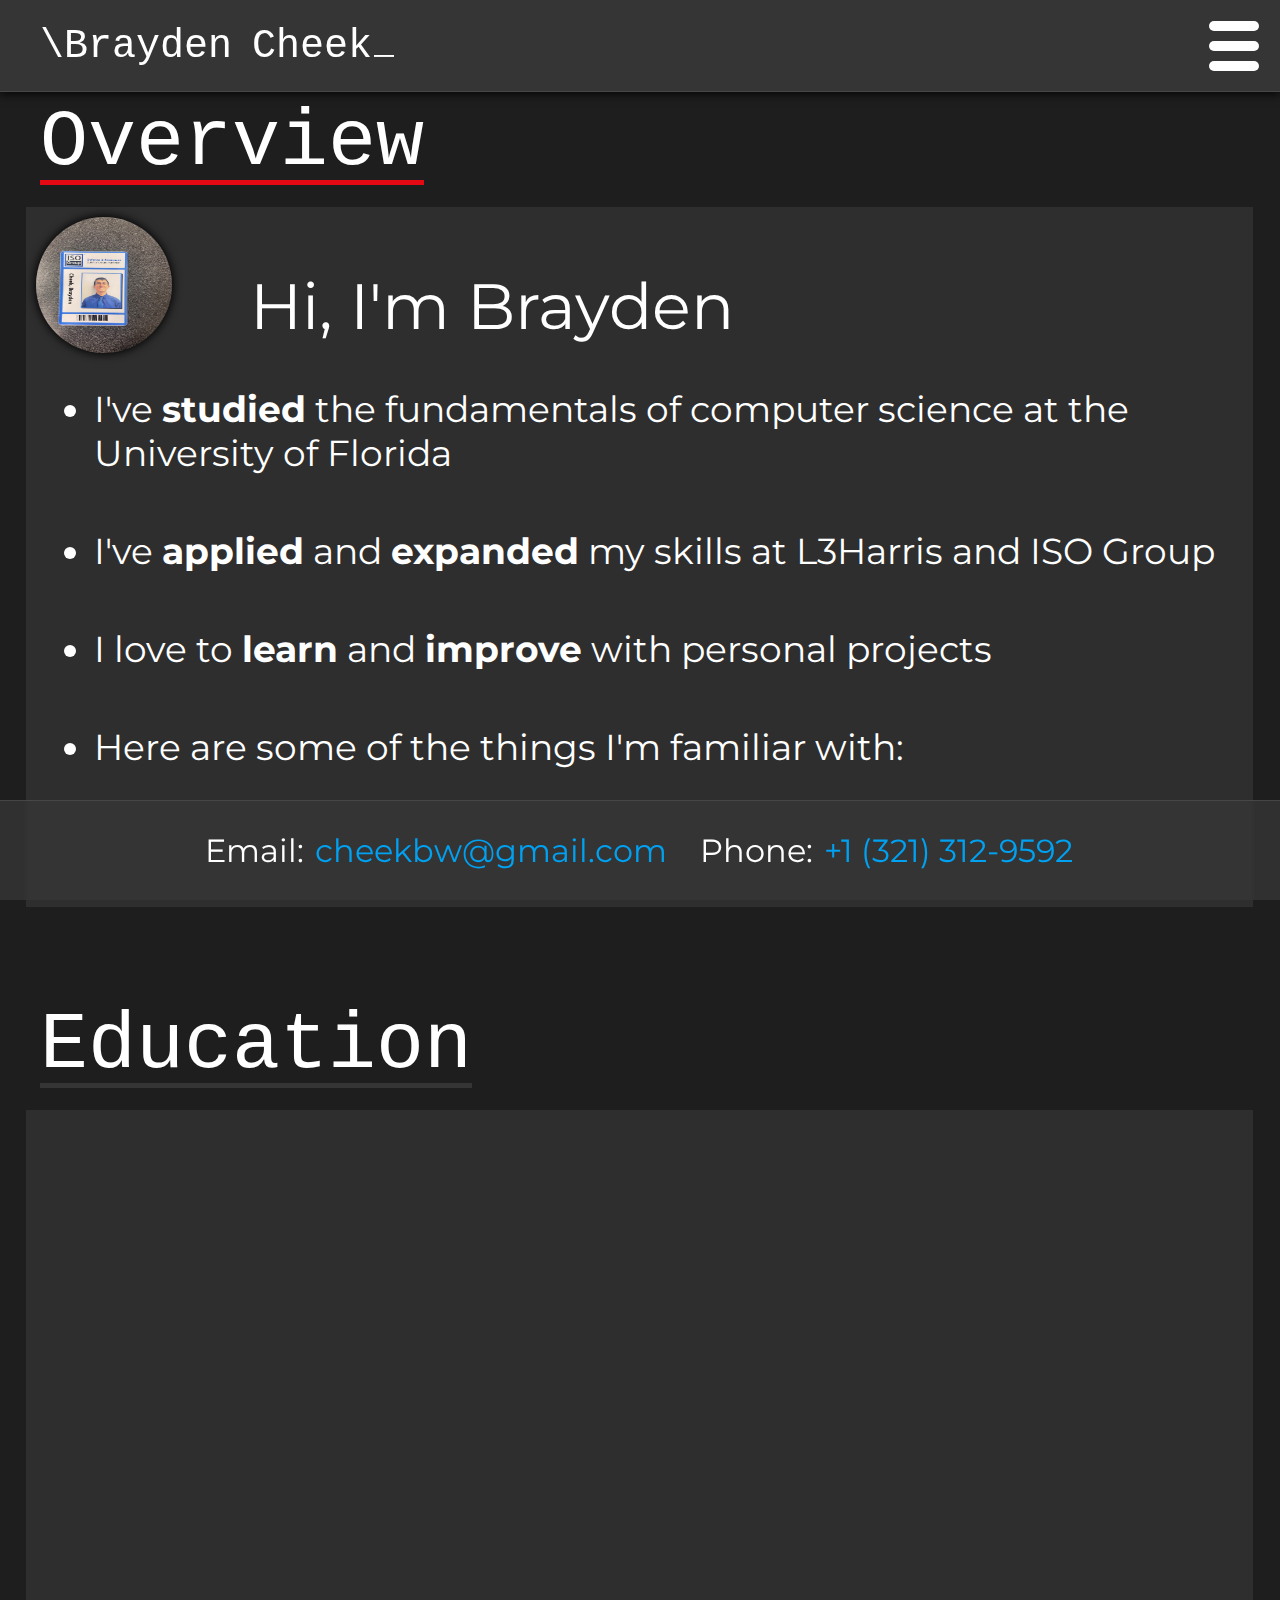
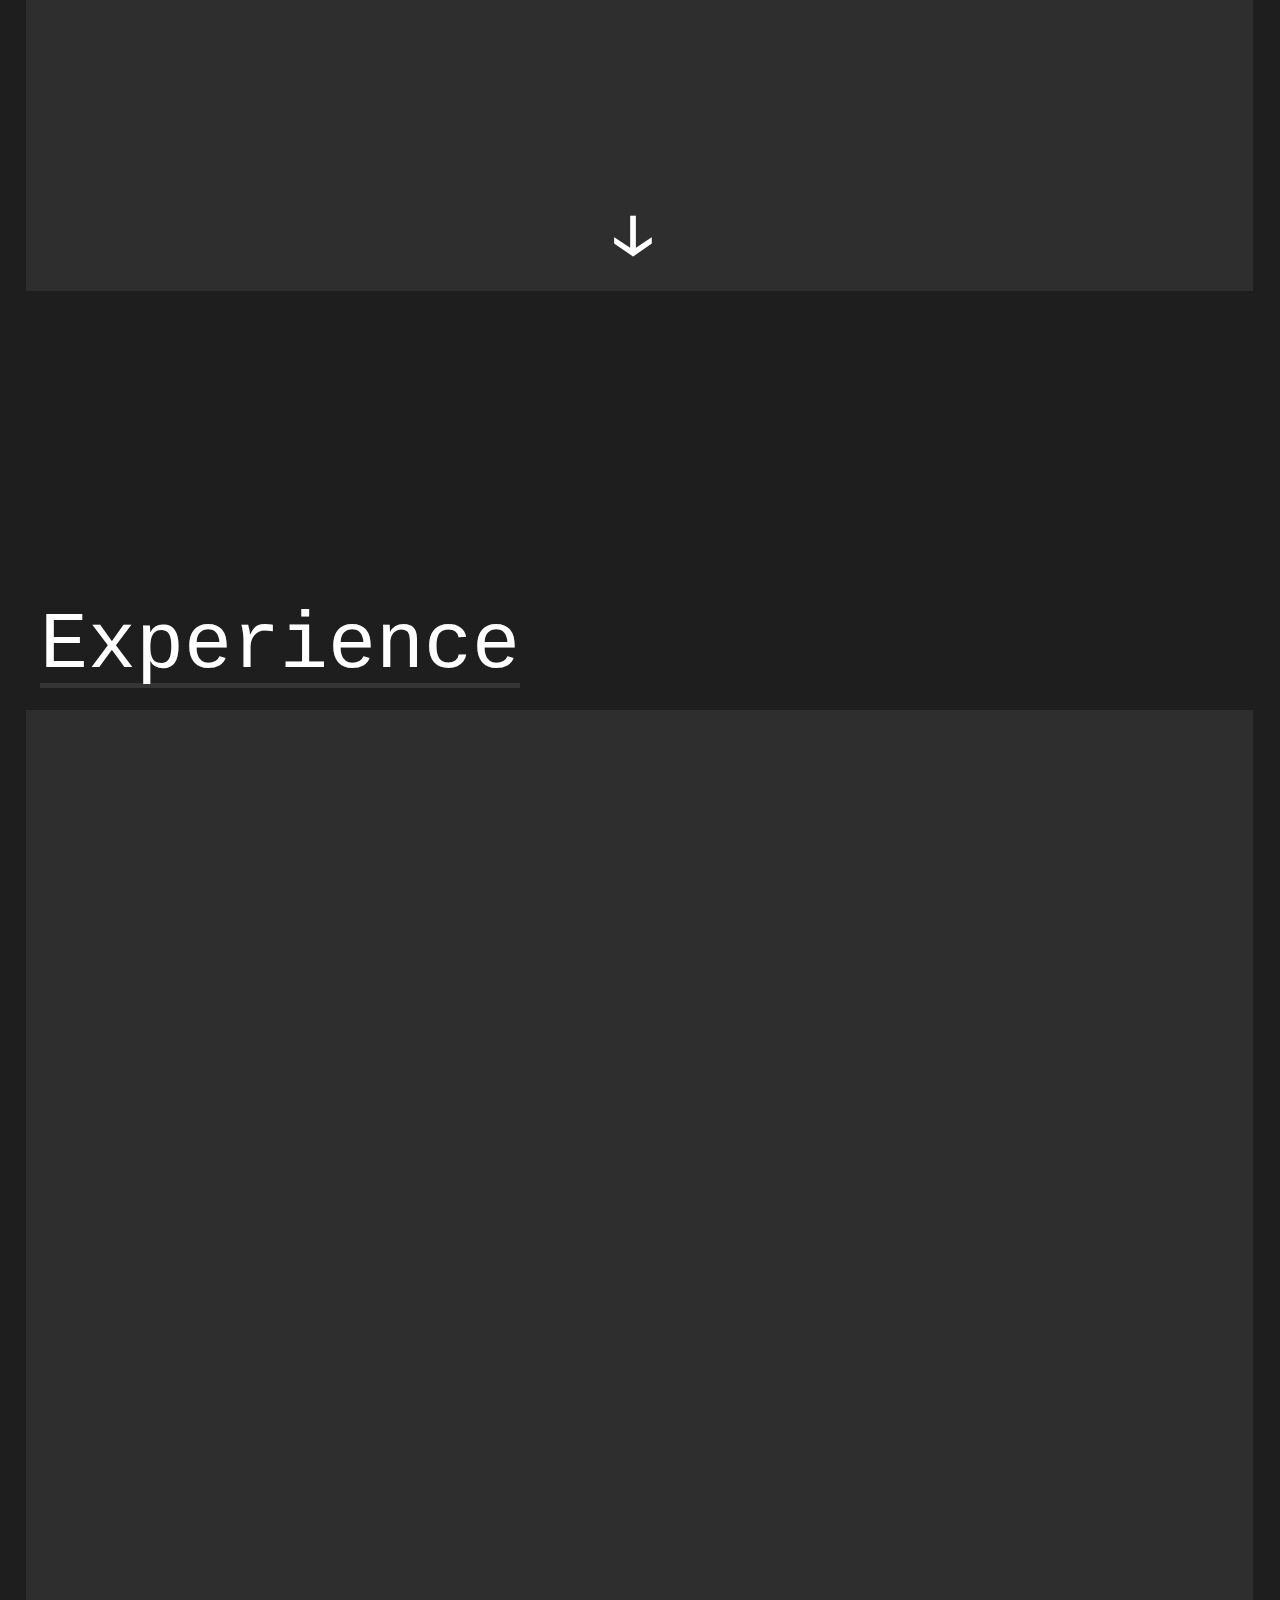
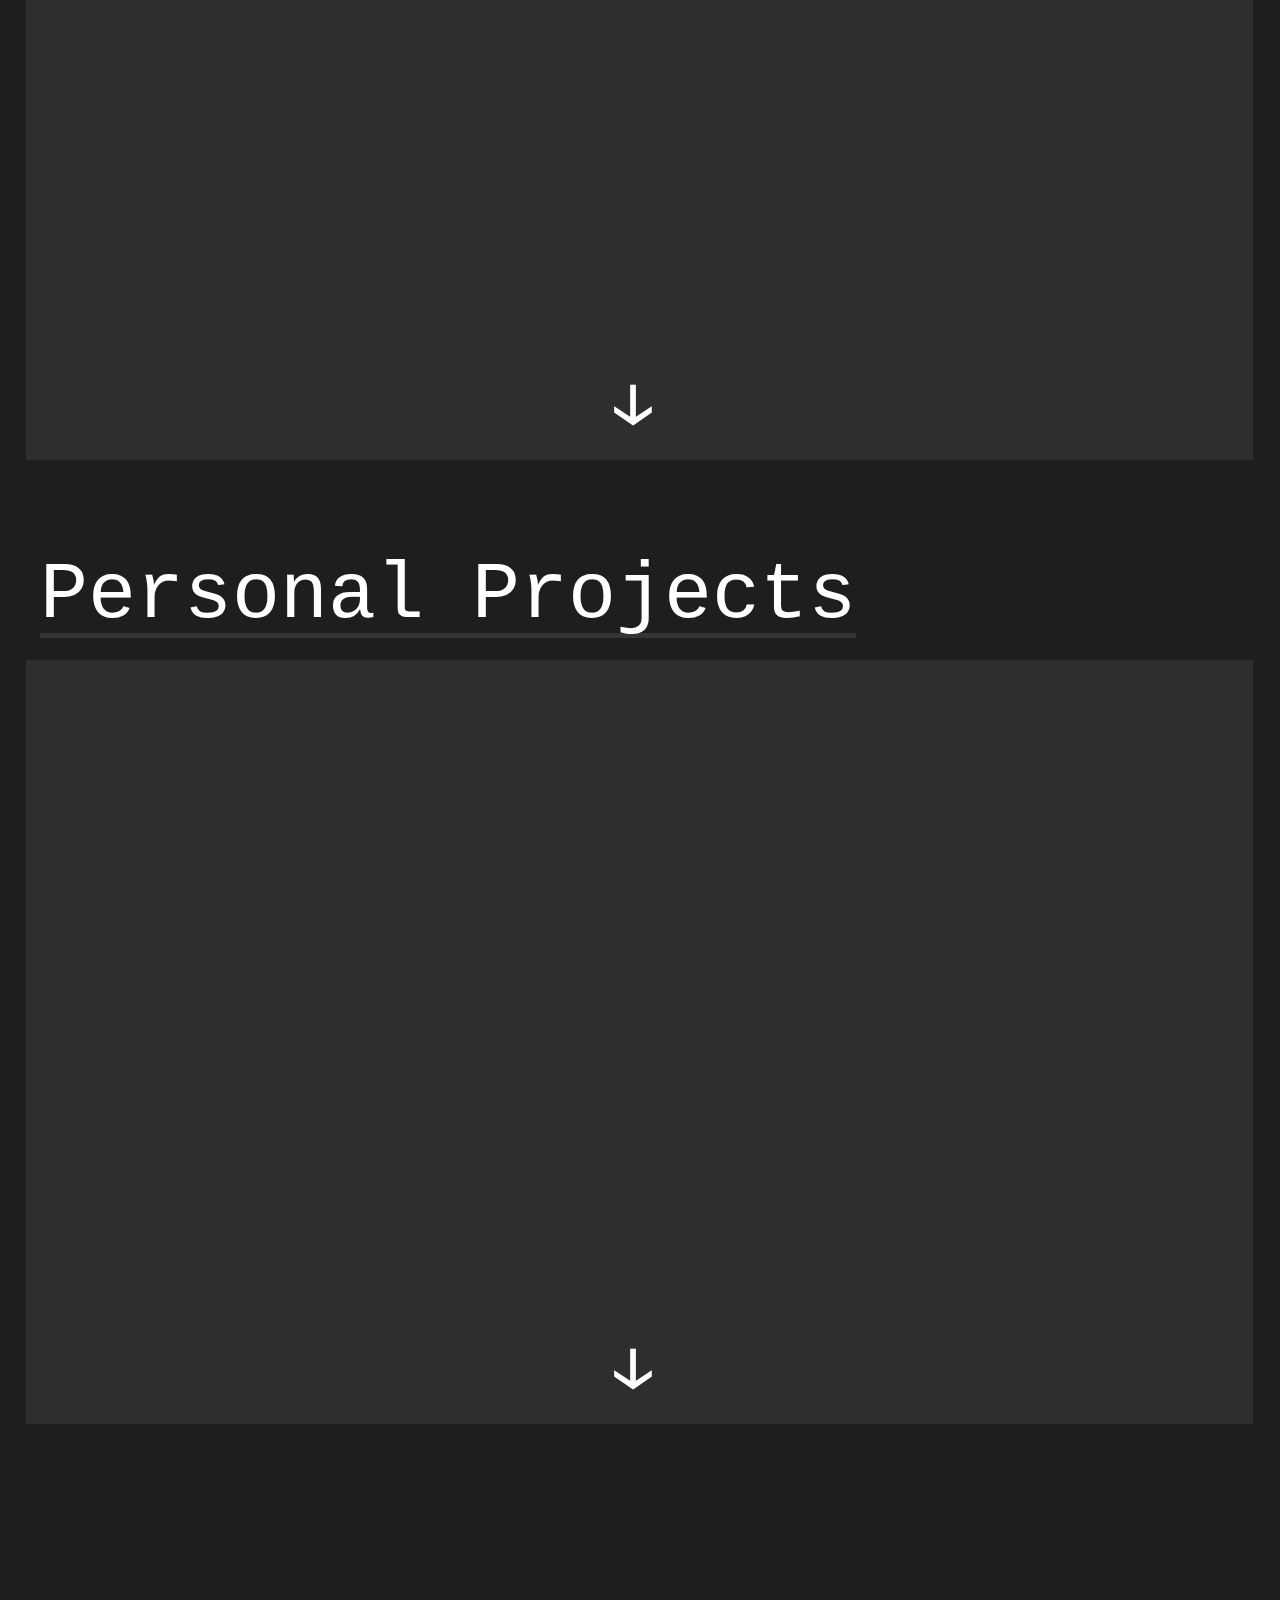
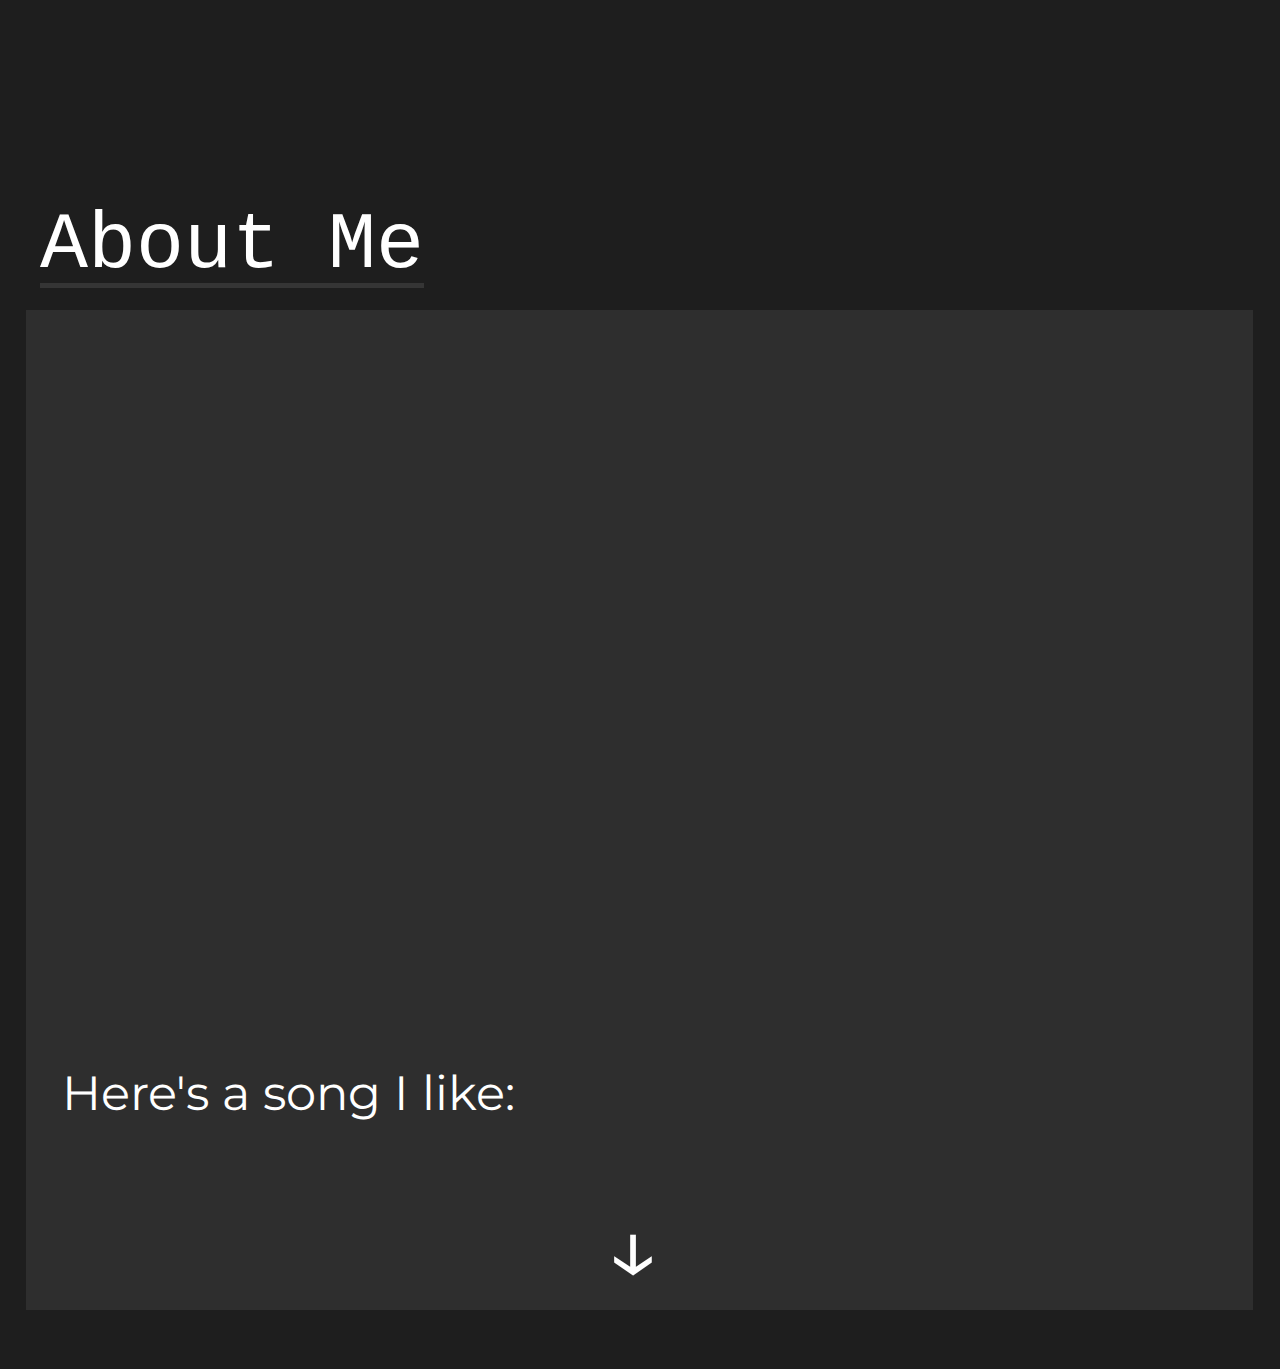
==== commit 24546197: "Format abt me and and song container" ====
--- a/index.html
+++ b/index.html
@@ -205,9 +205,14 @@
             <p class="content-text">
                 I grew up on Florida's Space Coast, and I love to play trombone, run, and surf.
             </p>
-            <iframe width="560" height="315" src="https://www.youtube-nocookie.com/embed/pTmwYiVtR0w" title="YouTube video player" frameborder="0" allow="accelerometer; autoplay; clipboard-write; encrypted-media; gyroscope; picture-in-picture; web-share" allowfullscreen></iframe>
-            <iframe height='454' width='300' frameborder='0' allowtransparency='true' scrolling='no' src='https://www.strava.com/athletes/21959715/latest-rides/36b5010859ebafd0e860beb67293b87b5e7e5070'></iframe>
-            <iframe width="560" height="315" src="https://www.youtube-nocookie.com/embed/8XHZTziXDeA" title="YouTube video player" frameborder="0" allow="accelerometer; autoplay; clipboard-write; encrypted-media; gyroscope; picture-in-picture; web-share" allowfullscreen></iframe>
+            <div id="my-content">
+                <iframe id="music" width="560" height="315" src="https://www.youtube-nocookie.com/embed/pTmwYiVtR0w" title="YouTube video player" frameborder="0" allow="accelerometer; autoplay; clipboard-write; encrypted-media; gyroscope; picture-in-picture; web-share" allowfullscreen></iframe>
+                <iframe id="run" height='454' width='300' frameborder='0' allowtransparency='true' scrolling='no' src='https://www.strava.com/athletes/21959715/latest-rides/36b5010859ebafd0e860beb67293b87b5e7e5070'></iframe>
+                <iframe id="surf" width="560" height="315" src="https://www.youtube-nocookie.com/embed/8XHZTziXDeA" title="YouTube video player" frameborder="0" allow="accelerometer; autoplay; clipboard-write; encrypted-media; gyroscope; picture-in-picture; web-share" allowfullscreen></iframe>
+                <div id="song">
+                    <span>Here's a song I like: </span>
+            </div>
+            </div>
         </div>
     </section>
     <script src="JS/scrollEvents.js"></script>
--- a/CSS/mySite.css
+++ b/CSS/mySite.css
@@ -1037,10 +1037,45 @@
 
 #abt-me + .sect-content {
     height: 1000px;
+    padding: 2%;
 }
 
 #abt-me.full-bar + .sect-content * {
     opacity: 1;
+}
+
+#my-content {
+    display: grid;
+    grid-template-areas: 
+    "music run"
+    "surf run"
+    "song song";
+    grid-auto-rows: 1fr
+}
+
+#my-content * {
+    justify-self: center;
+    align-self: center;
+}
+
+#music {
+    grid-area: music;
+}
+
+#run {
+    grid-area: run;
+}
+
+#surf {
+    grid-area: surf;
+}
+
+#song {
+    padding: 10px;
+    grid-area: song;
+    justify-self: start;
+    align-self: start;
+    font-size: 3em;
 }
 
 #contact-info {
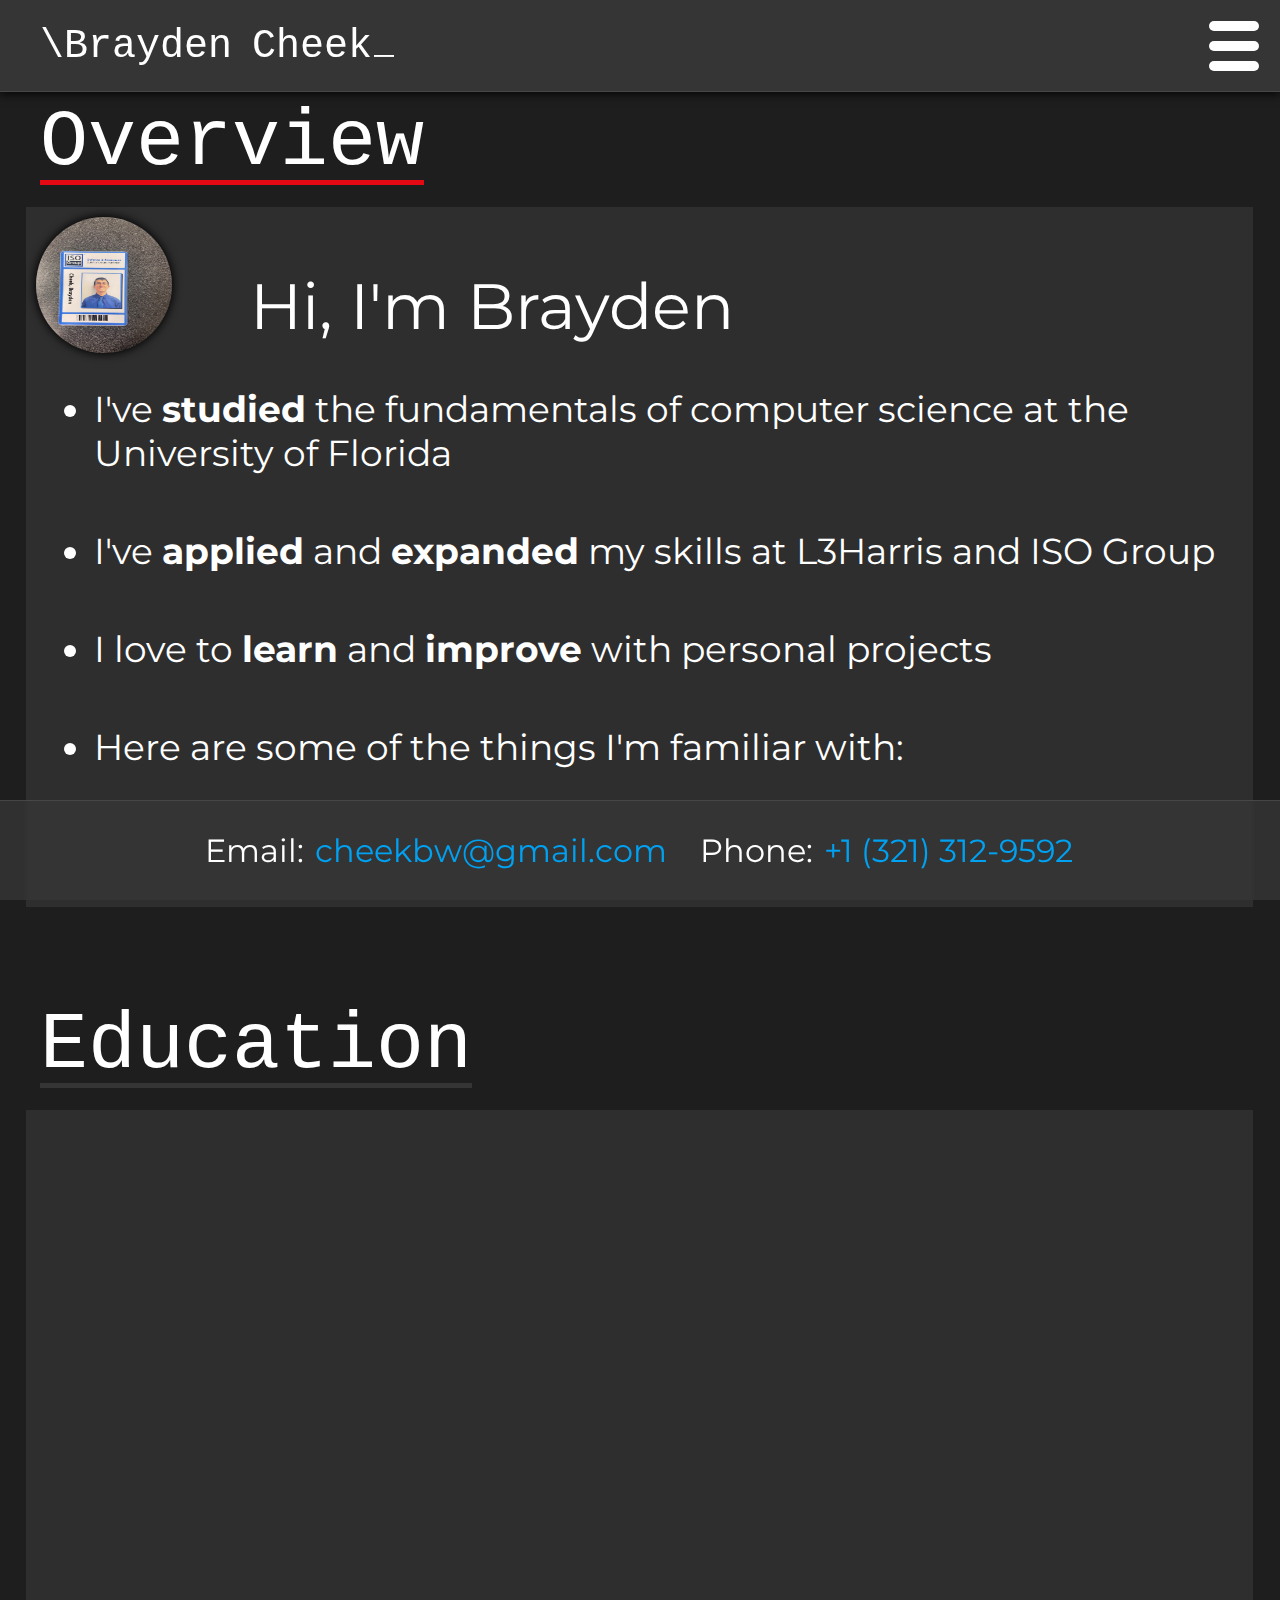
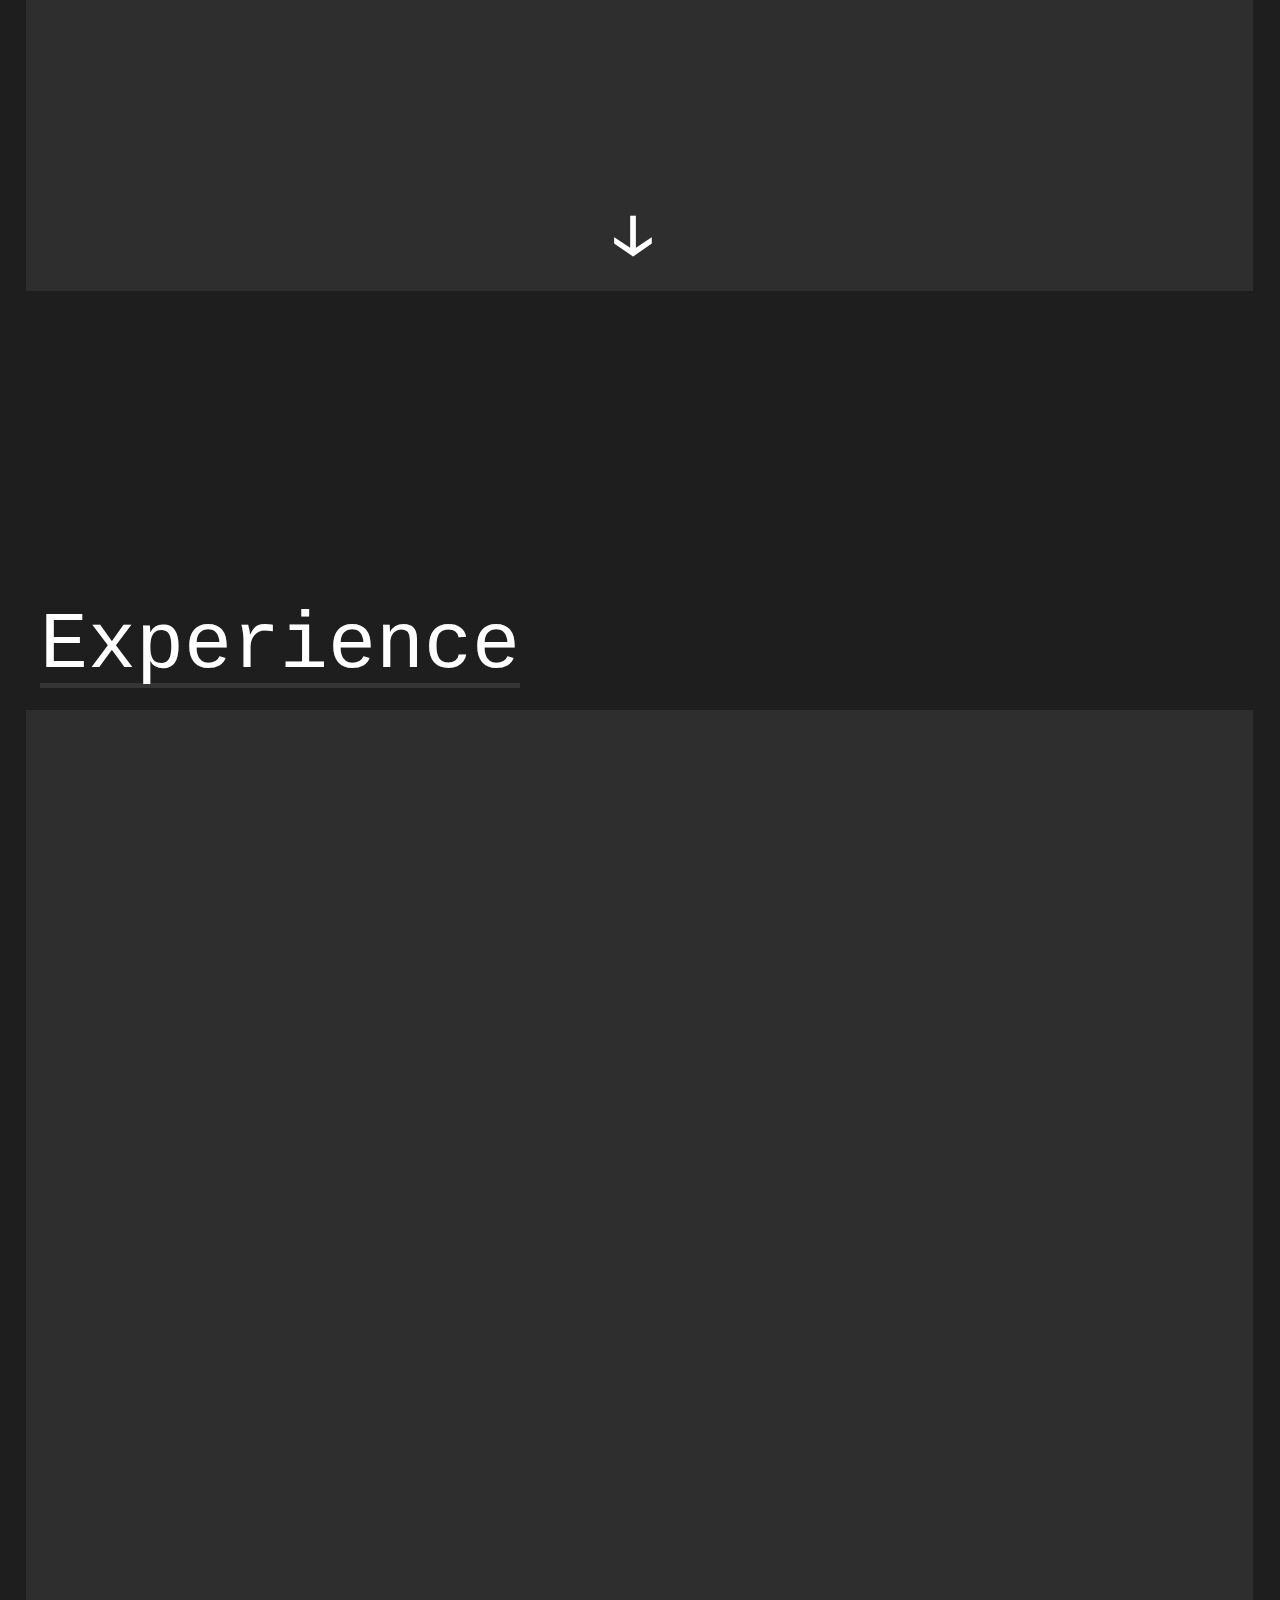
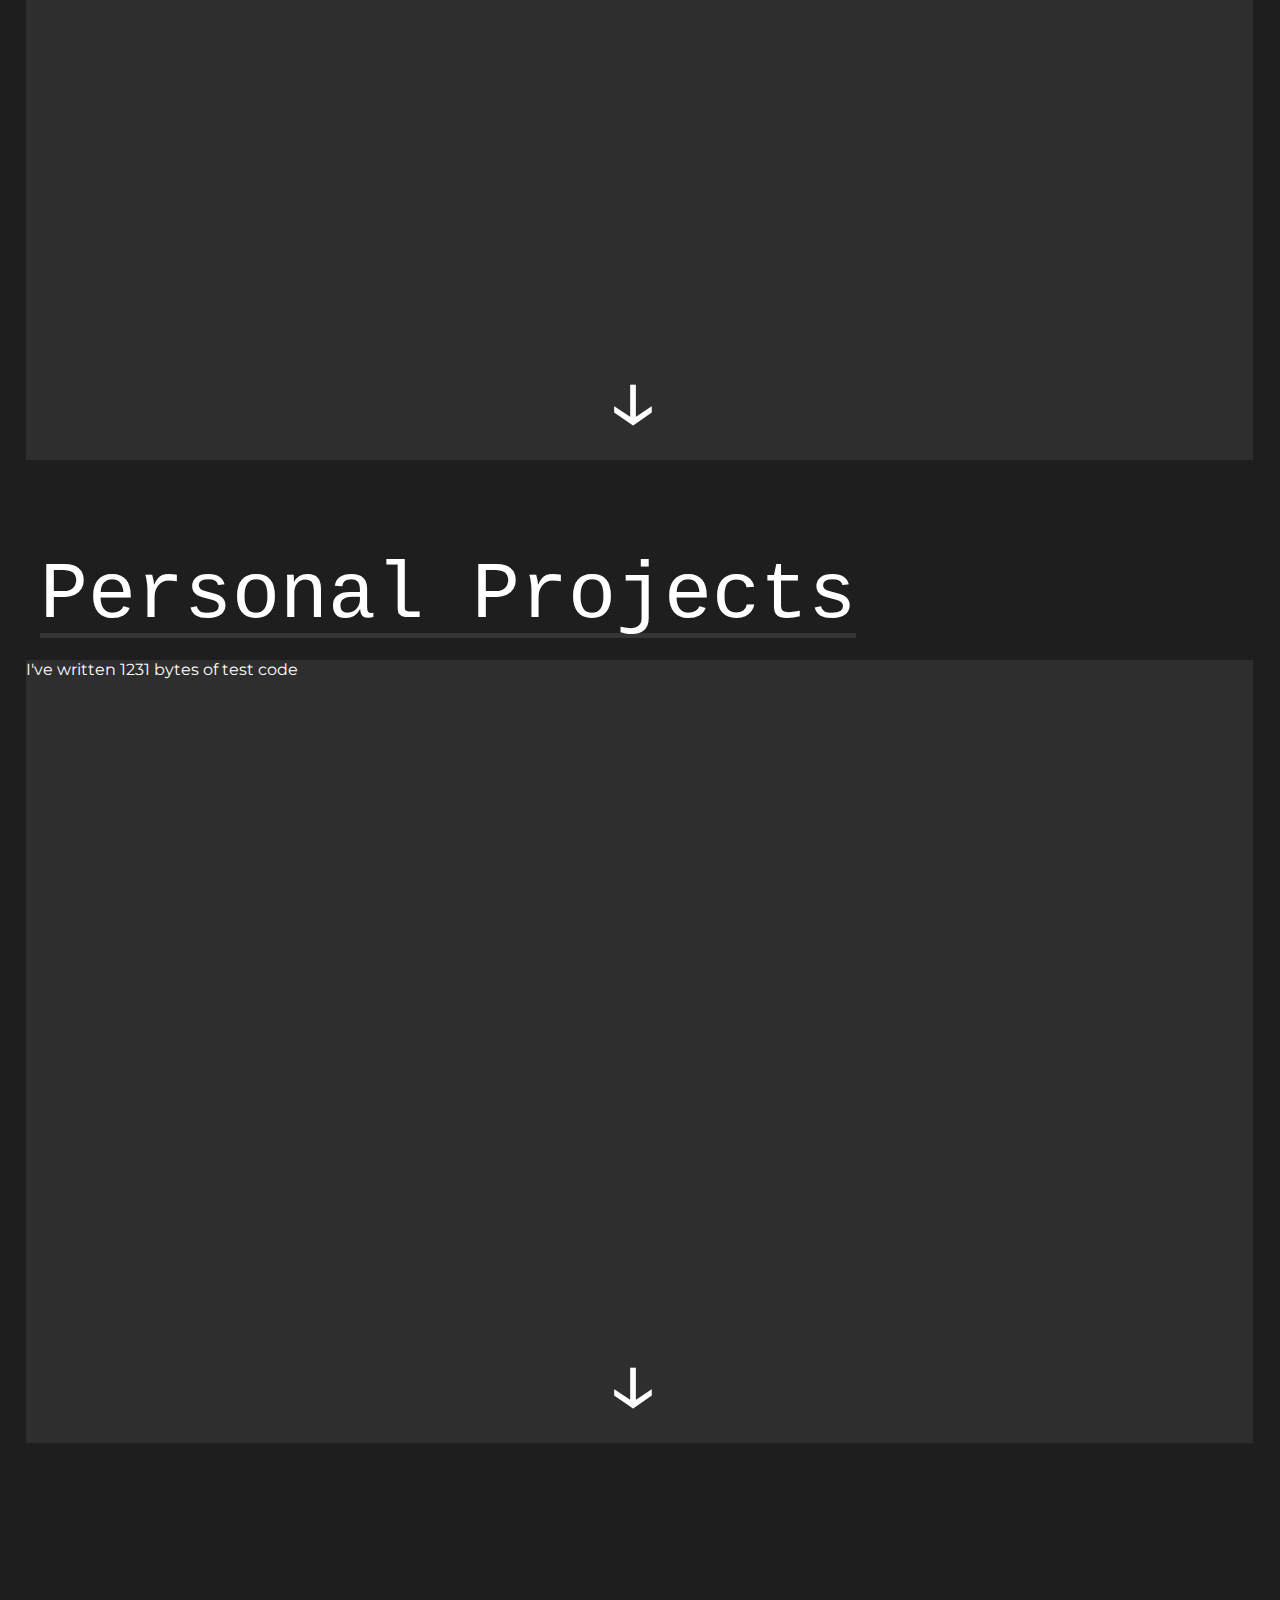
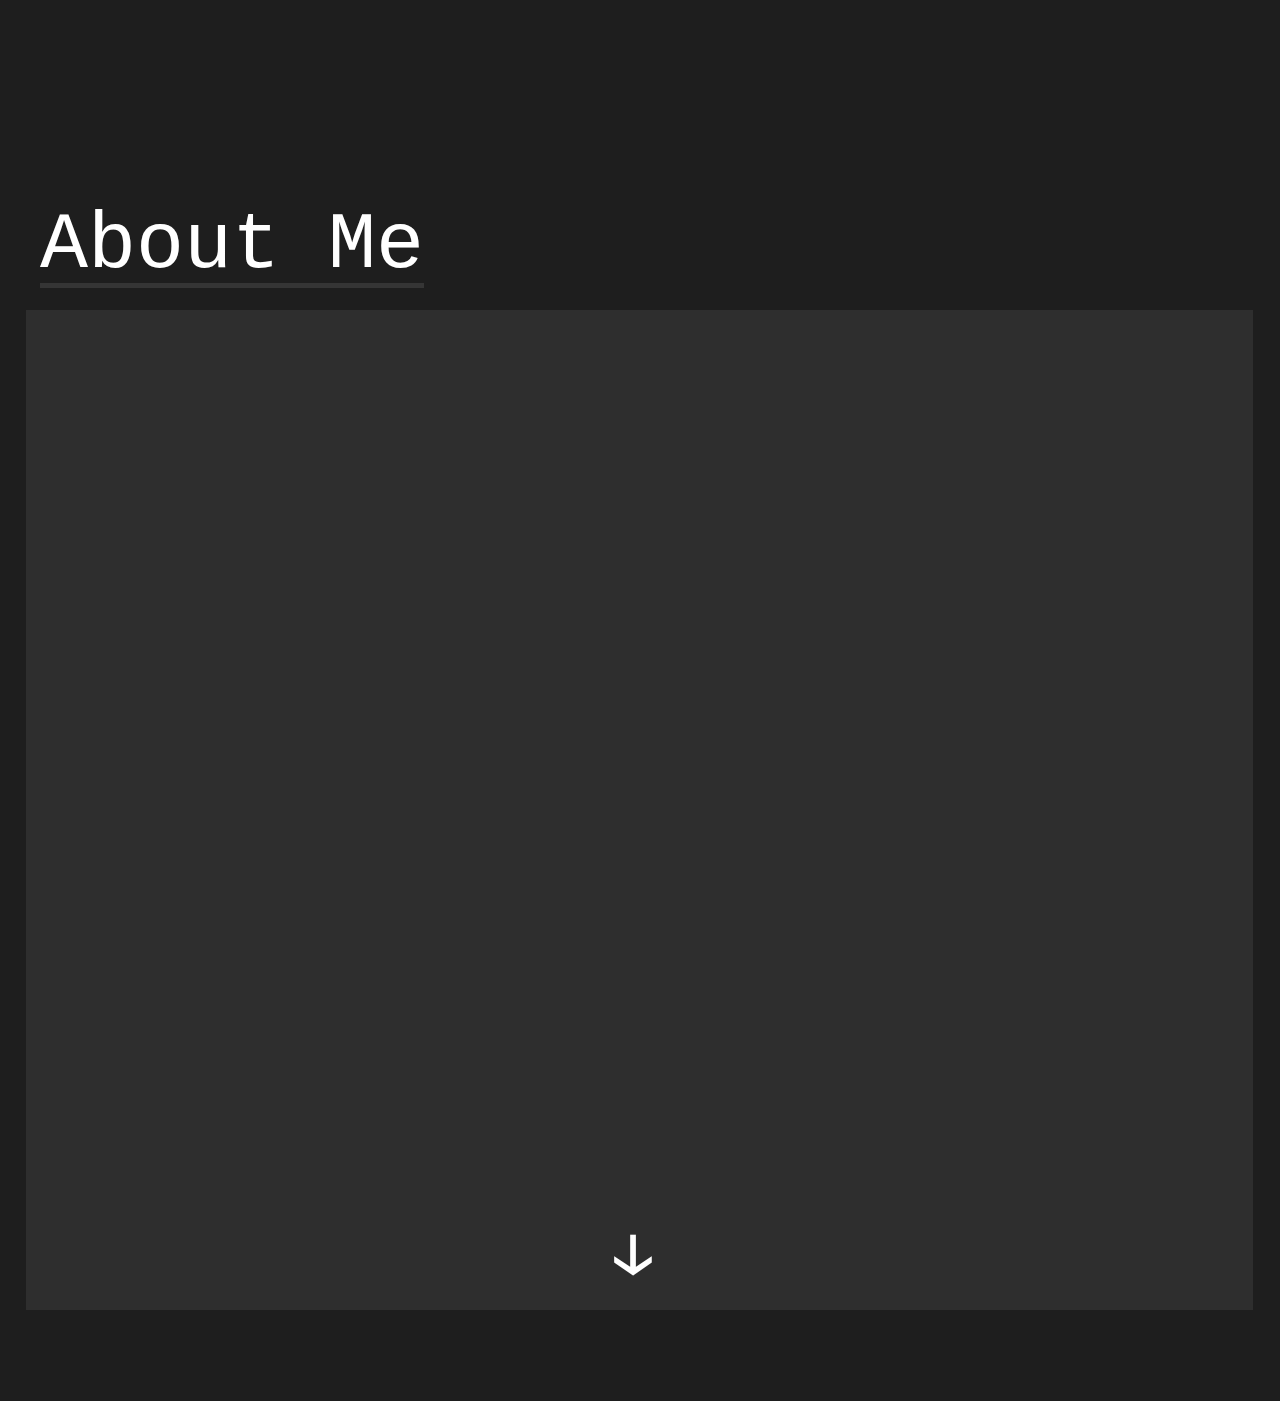
==== commit 1a9a8e19: "Remove song I like from abt me, slight formatting and refactoring, add count up animation for bytes " ====
--- a/index.html
+++ b/index.html
@@ -175,7 +175,7 @@
             </div>
         </div>
     </section>
-    <script src="JS/LinesOfPython.js"></script>
+    <script src="JS/LinesOfCode.js" defer></script>
     <section id="personal-proj-sect">
         <h2 id="personal-proj" class="sect-head dark-mode">
             <div id="pp" class="anchor"></div>
@@ -183,6 +183,9 @@
             <div class="scroll underline dark-mode"></div>
         </h2>
         <div class="sect-content dark-mode">
+            <div id="linesOfCode-container">
+                <span>I've written <span id="bytesOfCode">1231</span> bytes of <span id="codeLang">test</span> code</span>
+            </div>
             <img id="cc-logo" alt="ChordCaptain Logo" src="./Resources/ChordCaptain_logo.svg">
             <span id="ChordCaptain" class="content-head type-text"></span>
             <p class="content-text">A Progressive Web App (PWA) to teach the fundamentals of jazz improvisation. This is a passion project inspired by collaboration between me and one of my mentors in the UF jazz program. v2.0 coming soon!</p>
@@ -209,9 +212,6 @@
                 <iframe id="music" width="560" height="315" src="https://www.youtube-nocookie.com/embed/pTmwYiVtR0w" title="YouTube video player" frameborder="0" allow="accelerometer; autoplay; clipboard-write; encrypted-media; gyroscope; picture-in-picture; web-share" allowfullscreen></iframe>
                 <iframe id="run" height='454' width='300' frameborder='0' allowtransparency='true' scrolling='no' src='https://www.strava.com/athletes/21959715/latest-rides/36b5010859ebafd0e860beb67293b87b5e7e5070'></iframe>
                 <iframe id="surf" width="560" height="315" src="https://www.youtube-nocookie.com/embed/8XHZTziXDeA" title="YouTube video player" frameborder="0" allow="accelerometer; autoplay; clipboard-write; encrypted-media; gyroscope; picture-in-picture; web-share" allowfullscreen></iframe>
-                <div id="song">
-                    <span>Here's a song I like: </span>
-            </div>
             </div>
         </div>
     </section>
--- a/CSS/mySite.css
+++ b/CSS/mySite.css
@@ -995,6 +995,10 @@
     margin-left: 2%;
 }
 
+#linesOfCode-container {
+    
+}
+
 #cc-logo {
     height: 120px;
     width: auto;
@@ -1045,6 +1049,7 @@
 }
 
 #my-content {
+    padding-top: 2em;
     display: grid;
     grid-template-areas: 
     "music run"
@@ -1068,14 +1073,6 @@
 
 #surf {
     grid-area: surf;
-}
-
-#song {
-    padding: 10px;
-    grid-area: song;
-    justify-self: start;
-    align-self: start;
-    font-size: 3em;
 }
 
 #contact-info {
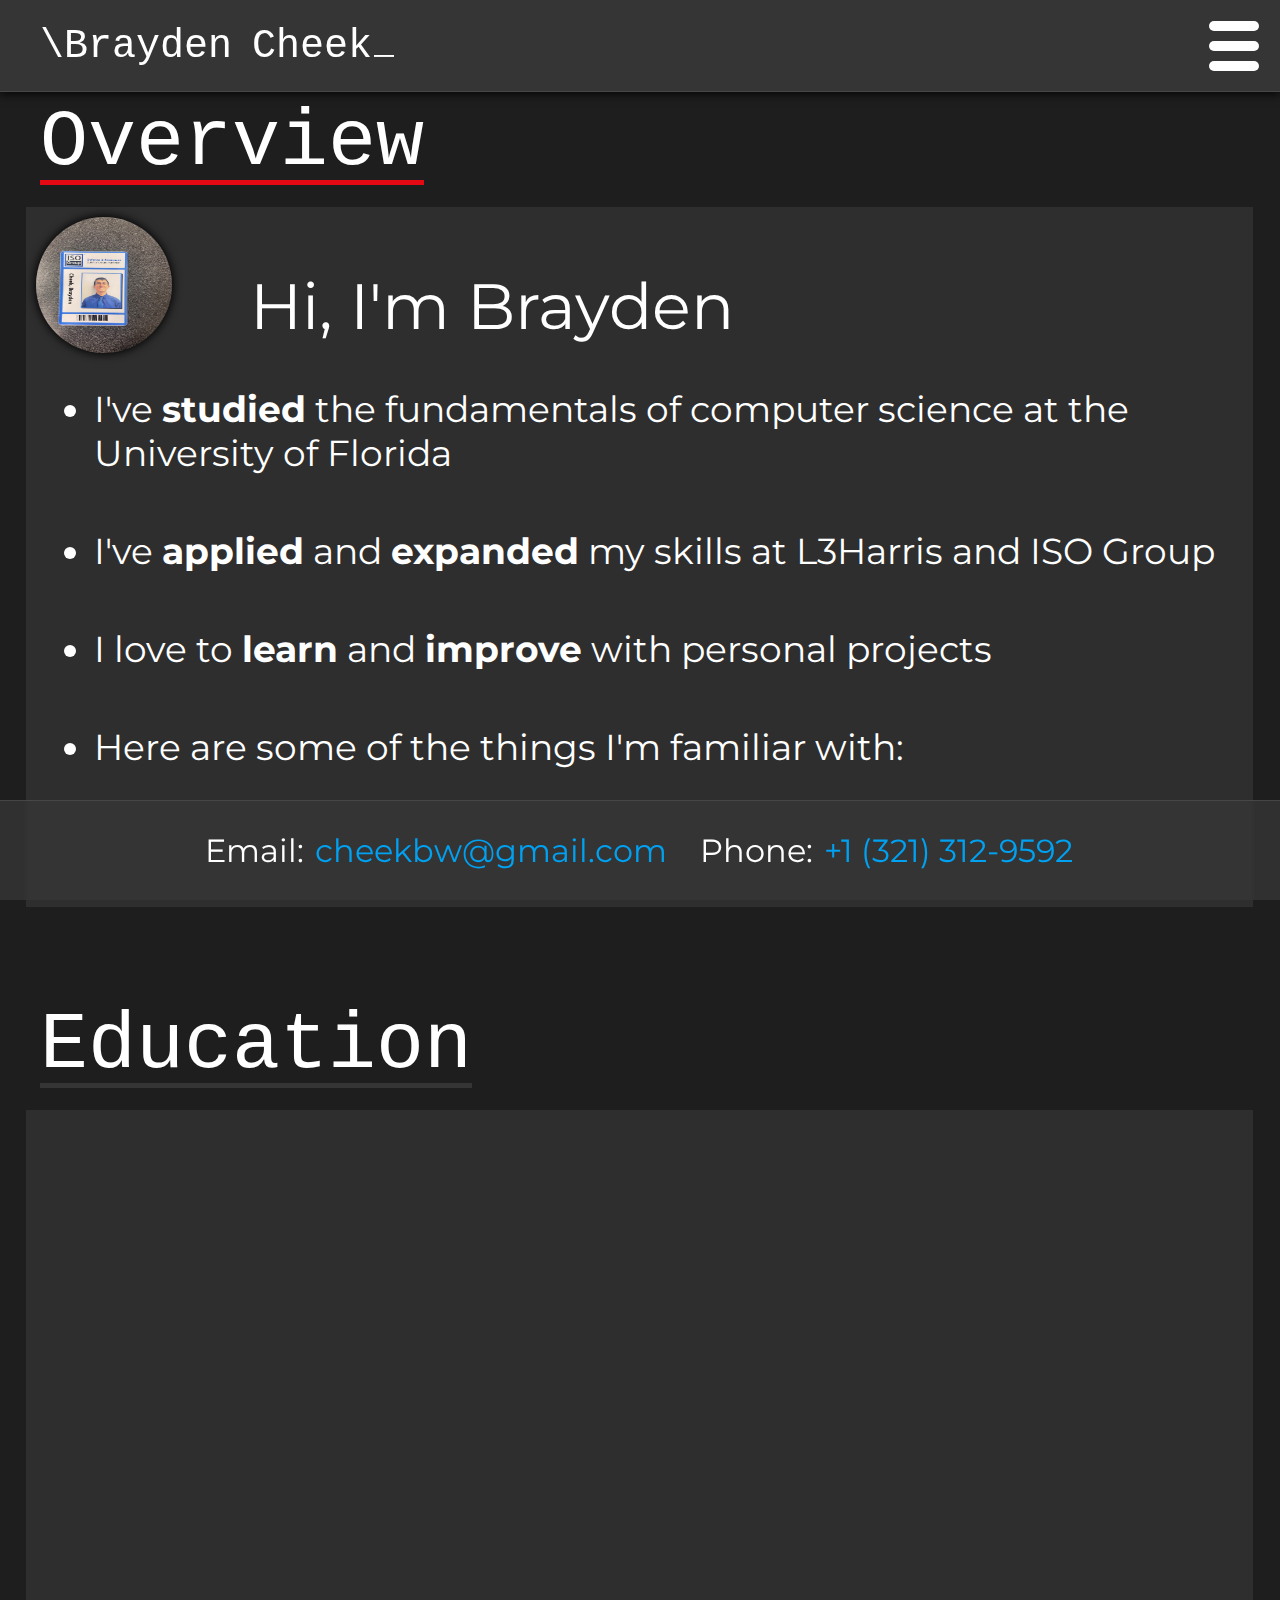
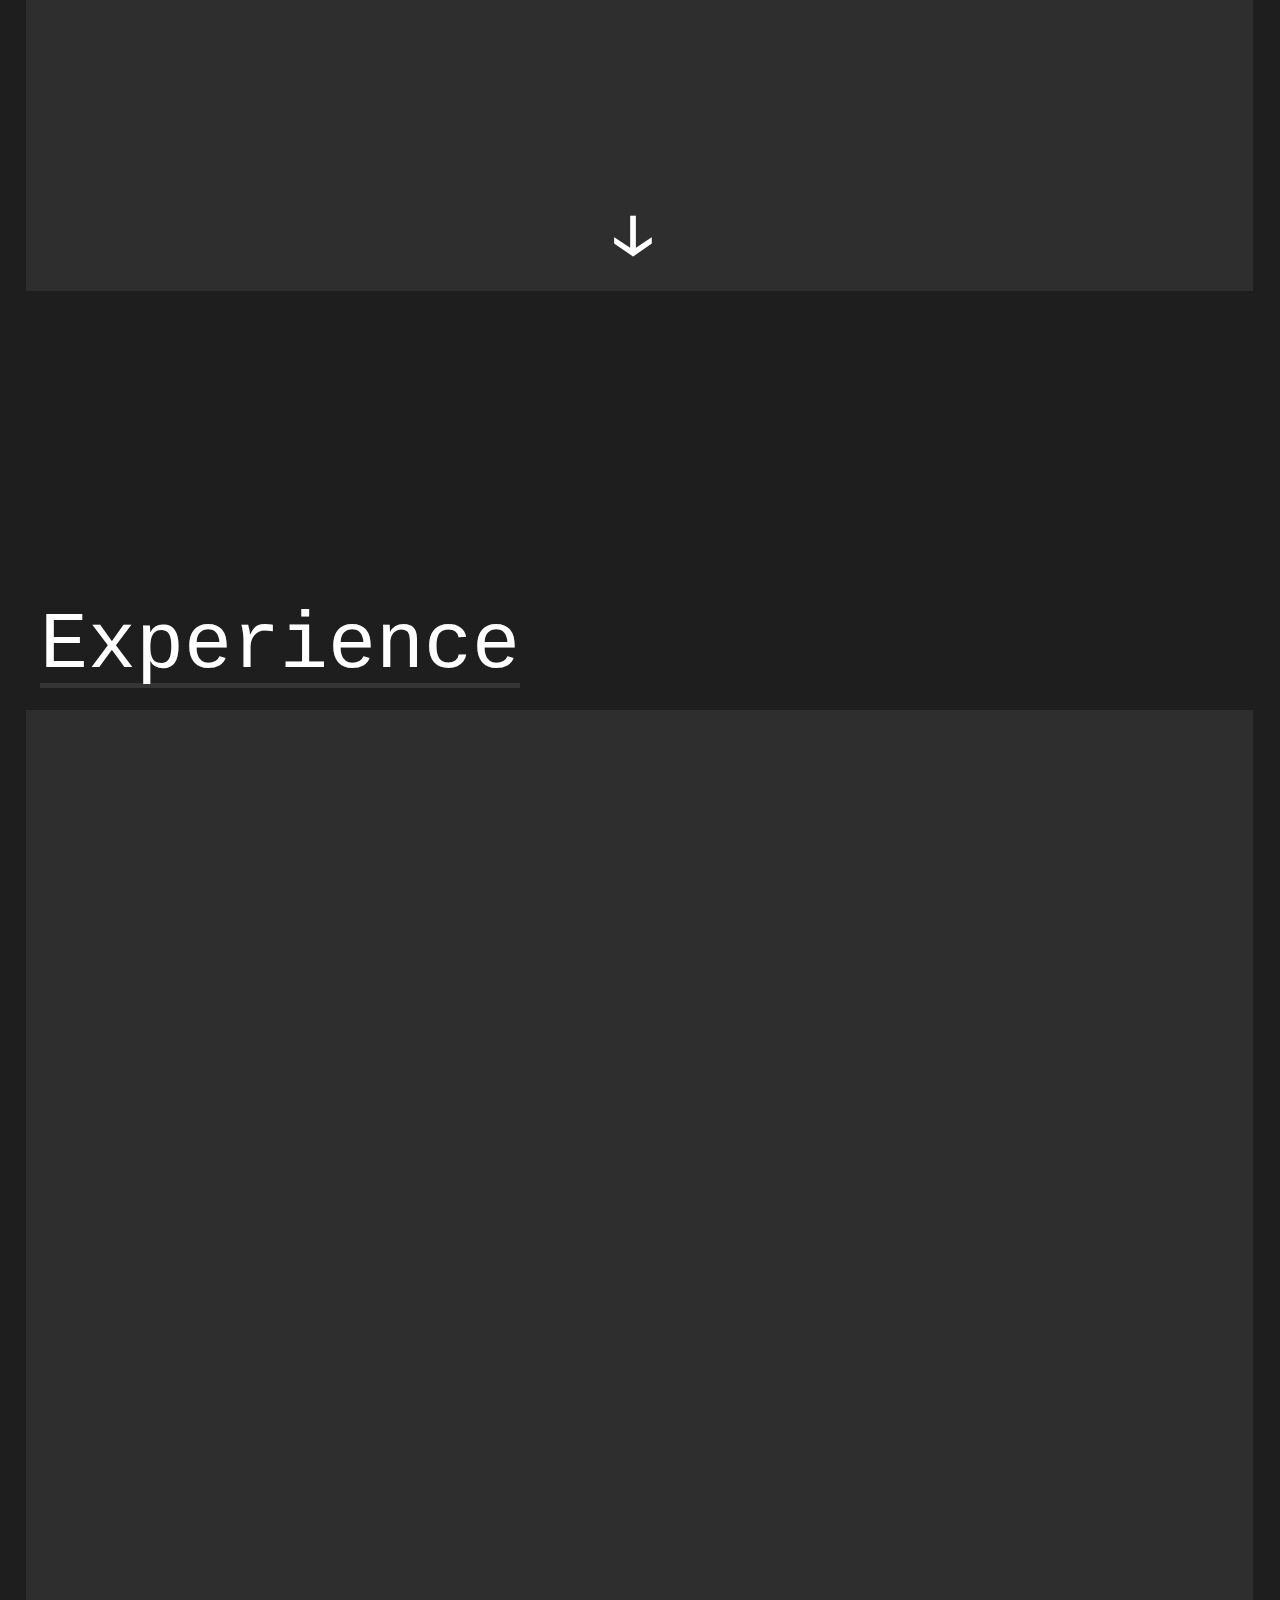
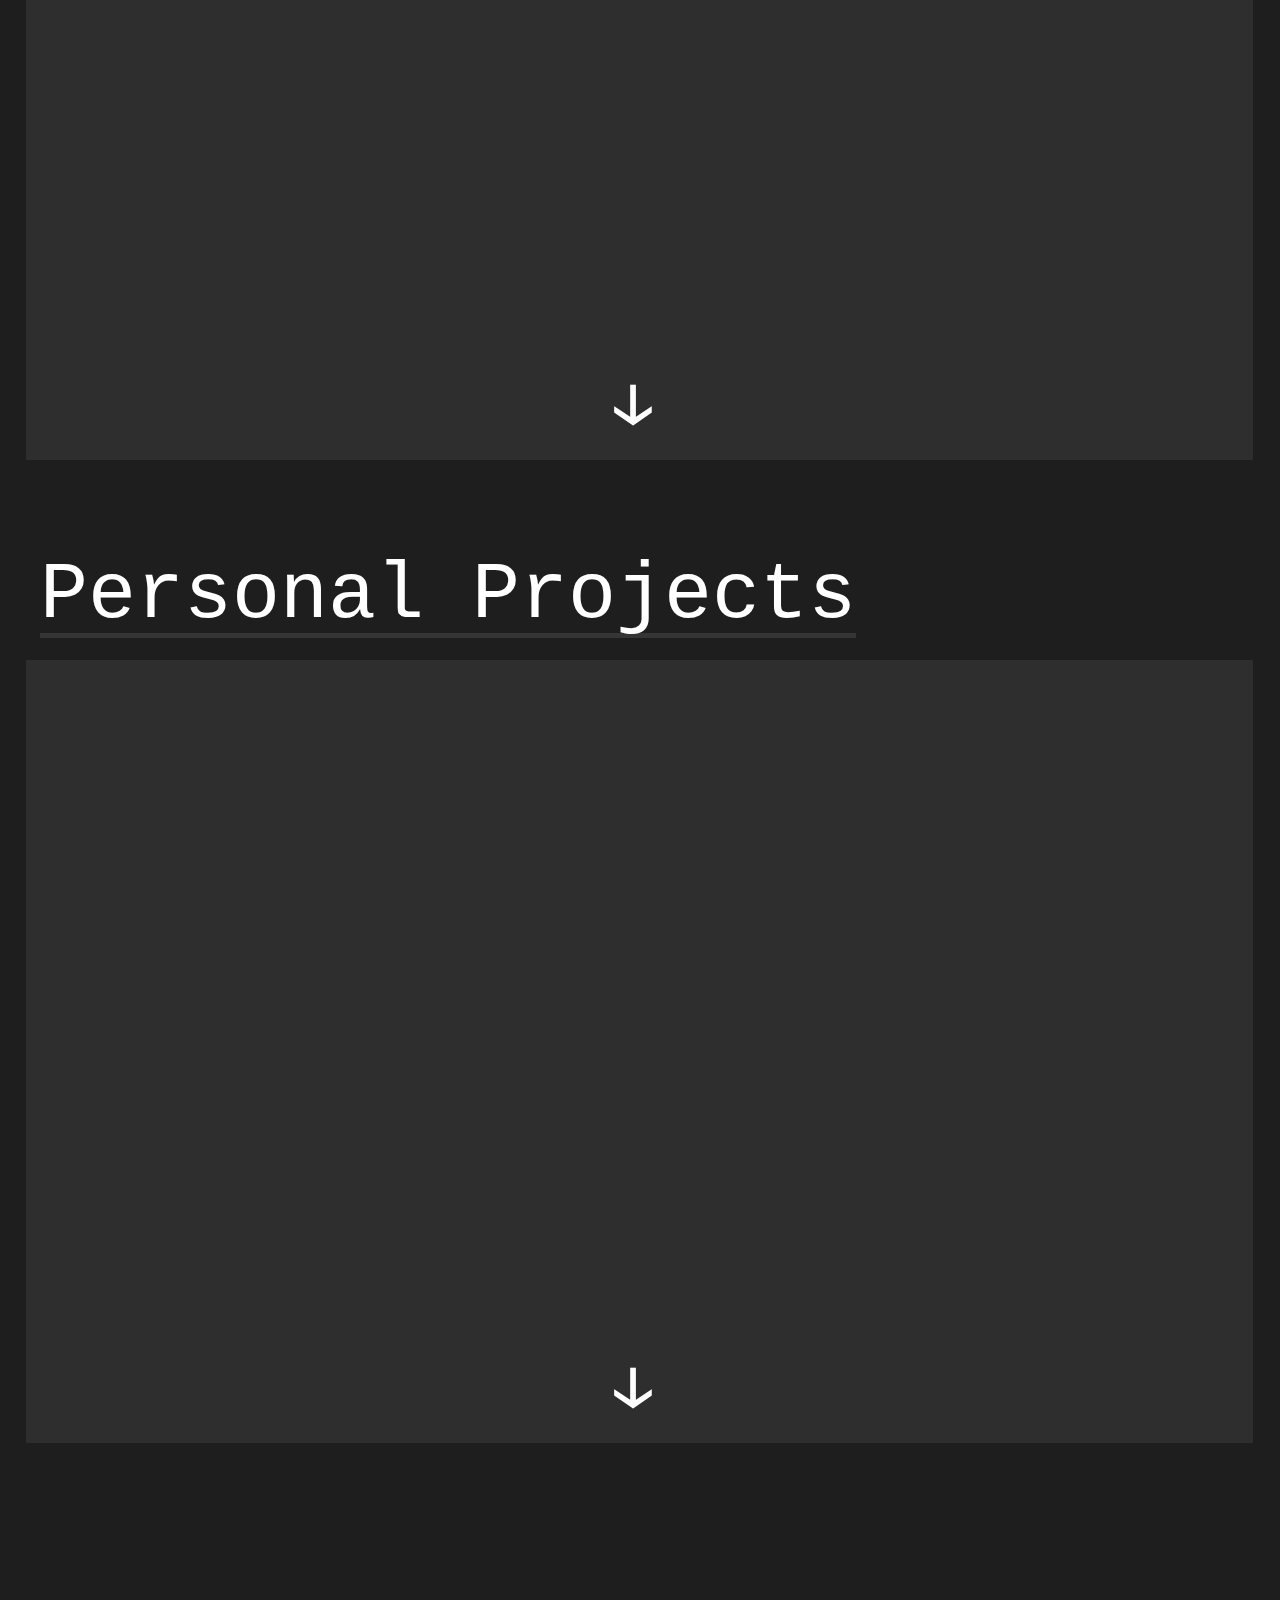
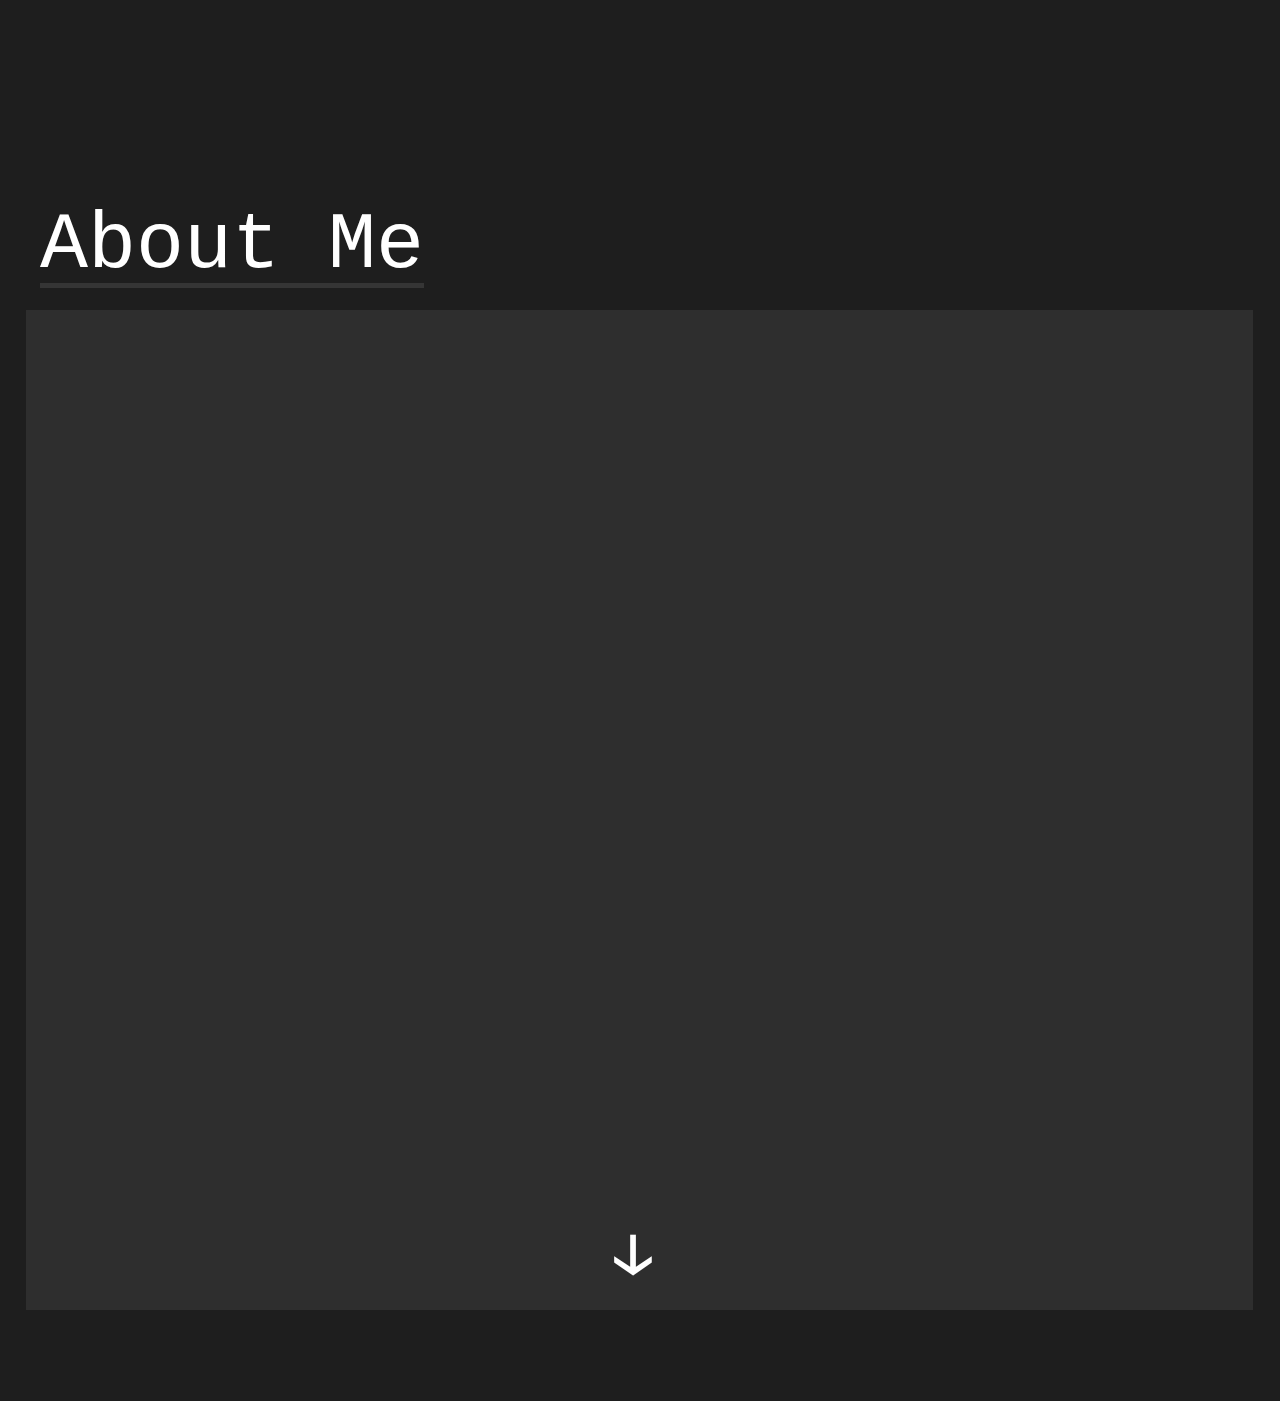
==== commit 3abaacba: "Add rendering logic for lines of code, change byte eq to ease in out" ====
--- a/index.html
+++ b/index.html
@@ -184,7 +184,7 @@
         </h2>
         <div class="sect-content dark-mode">
             <div id="linesOfCode-container">
-                <span>I've written <span id="bytesOfCode">1231</span> bytes of <span id="codeLang">test</span> code</span>
+                <span id="linesOfCode-content">I've written <span id="bytesOfCode">1231</span> bytes of <span id="codeLang">test</span></span>
             </div>
             <img id="cc-logo" alt="ChordCaptain Logo" src="./Resources/ChordCaptain_logo.svg">
             <span id="ChordCaptain" class="content-head type-text"></span>
--- a/CSS/mySite.css
+++ b/CSS/mySite.css
@@ -987,7 +987,7 @@
     transition: 1s;
 }
 
-#personal-proj.full-bar + .sect-content p {
+#personal-proj.full-bar + .sect-content p, #personal-proj.full-bar + .sect-content span {
     animation: text-fill 1s forwards;
 }
 
@@ -997,6 +997,10 @@
 
 #linesOfCode-container {
     
+}
+
+#linesOfCode-content {
+    opacity: 0;
 }
 
 #cc-logo {
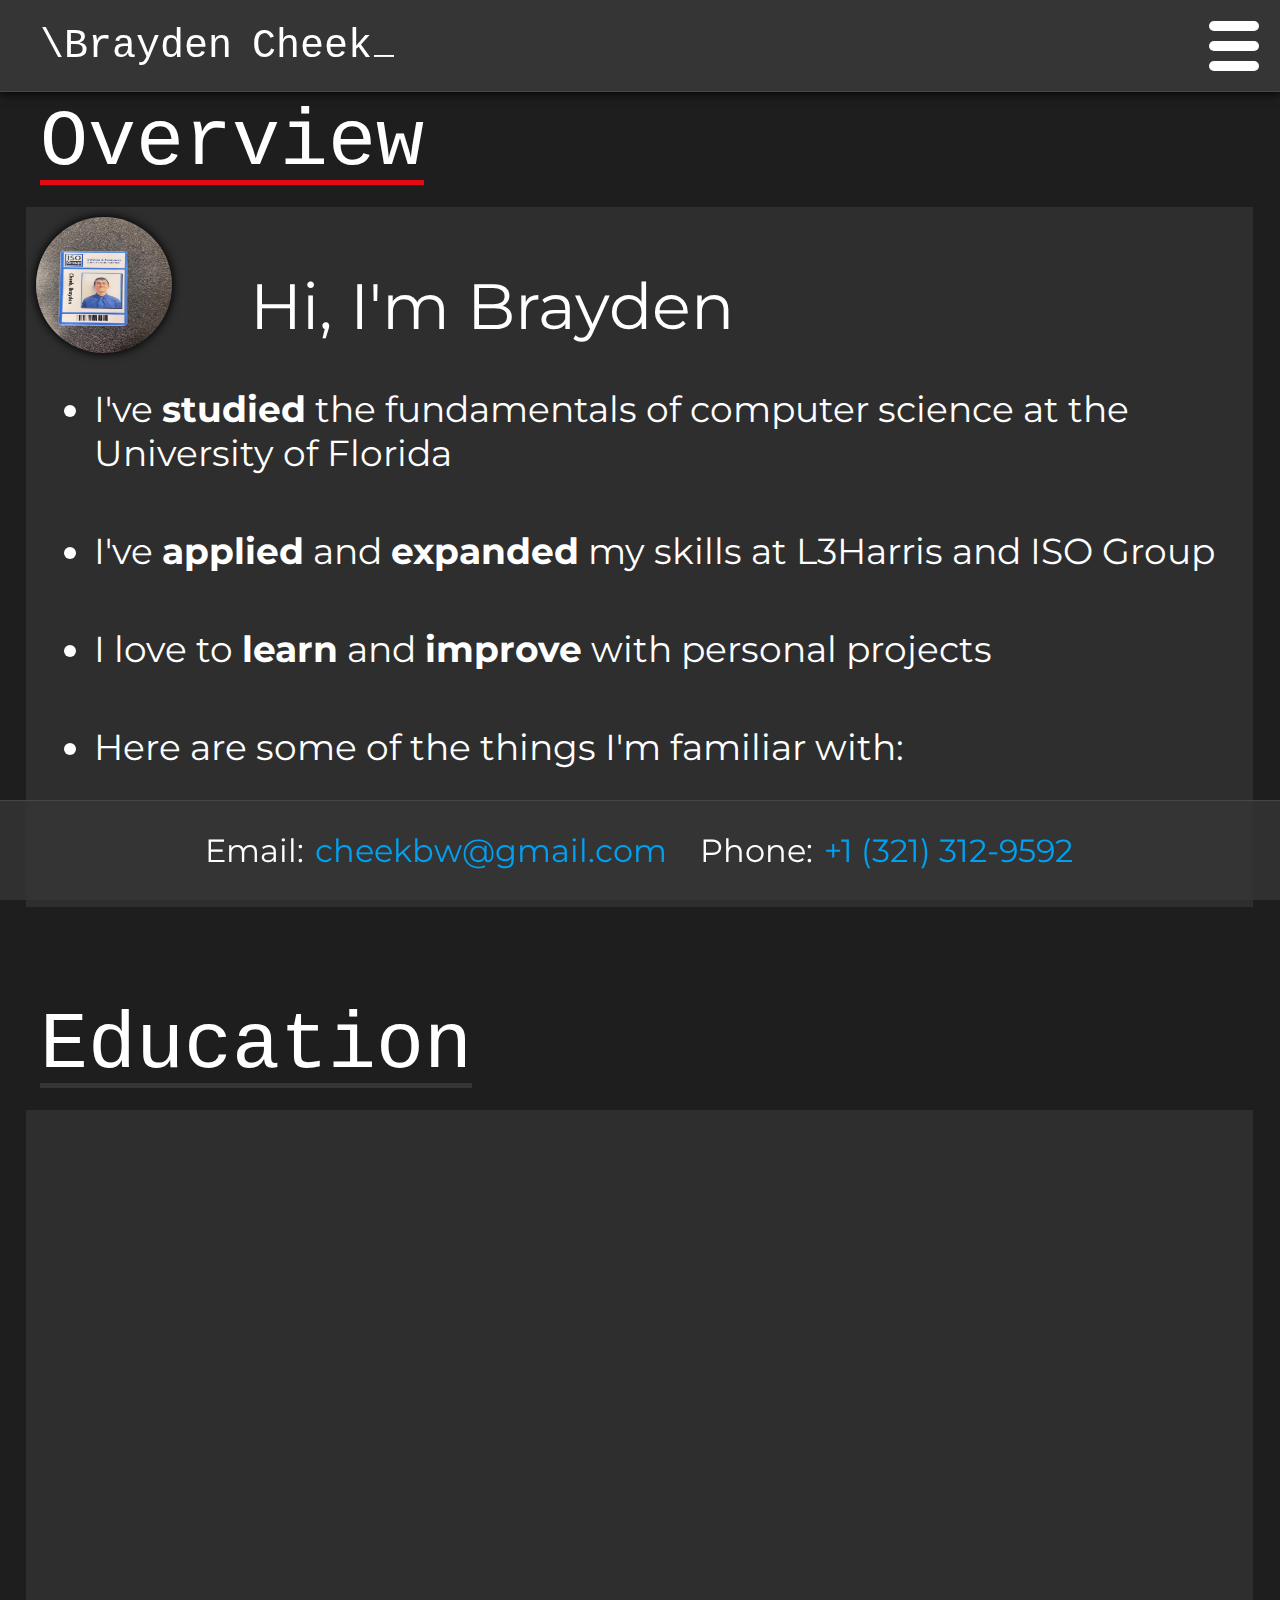
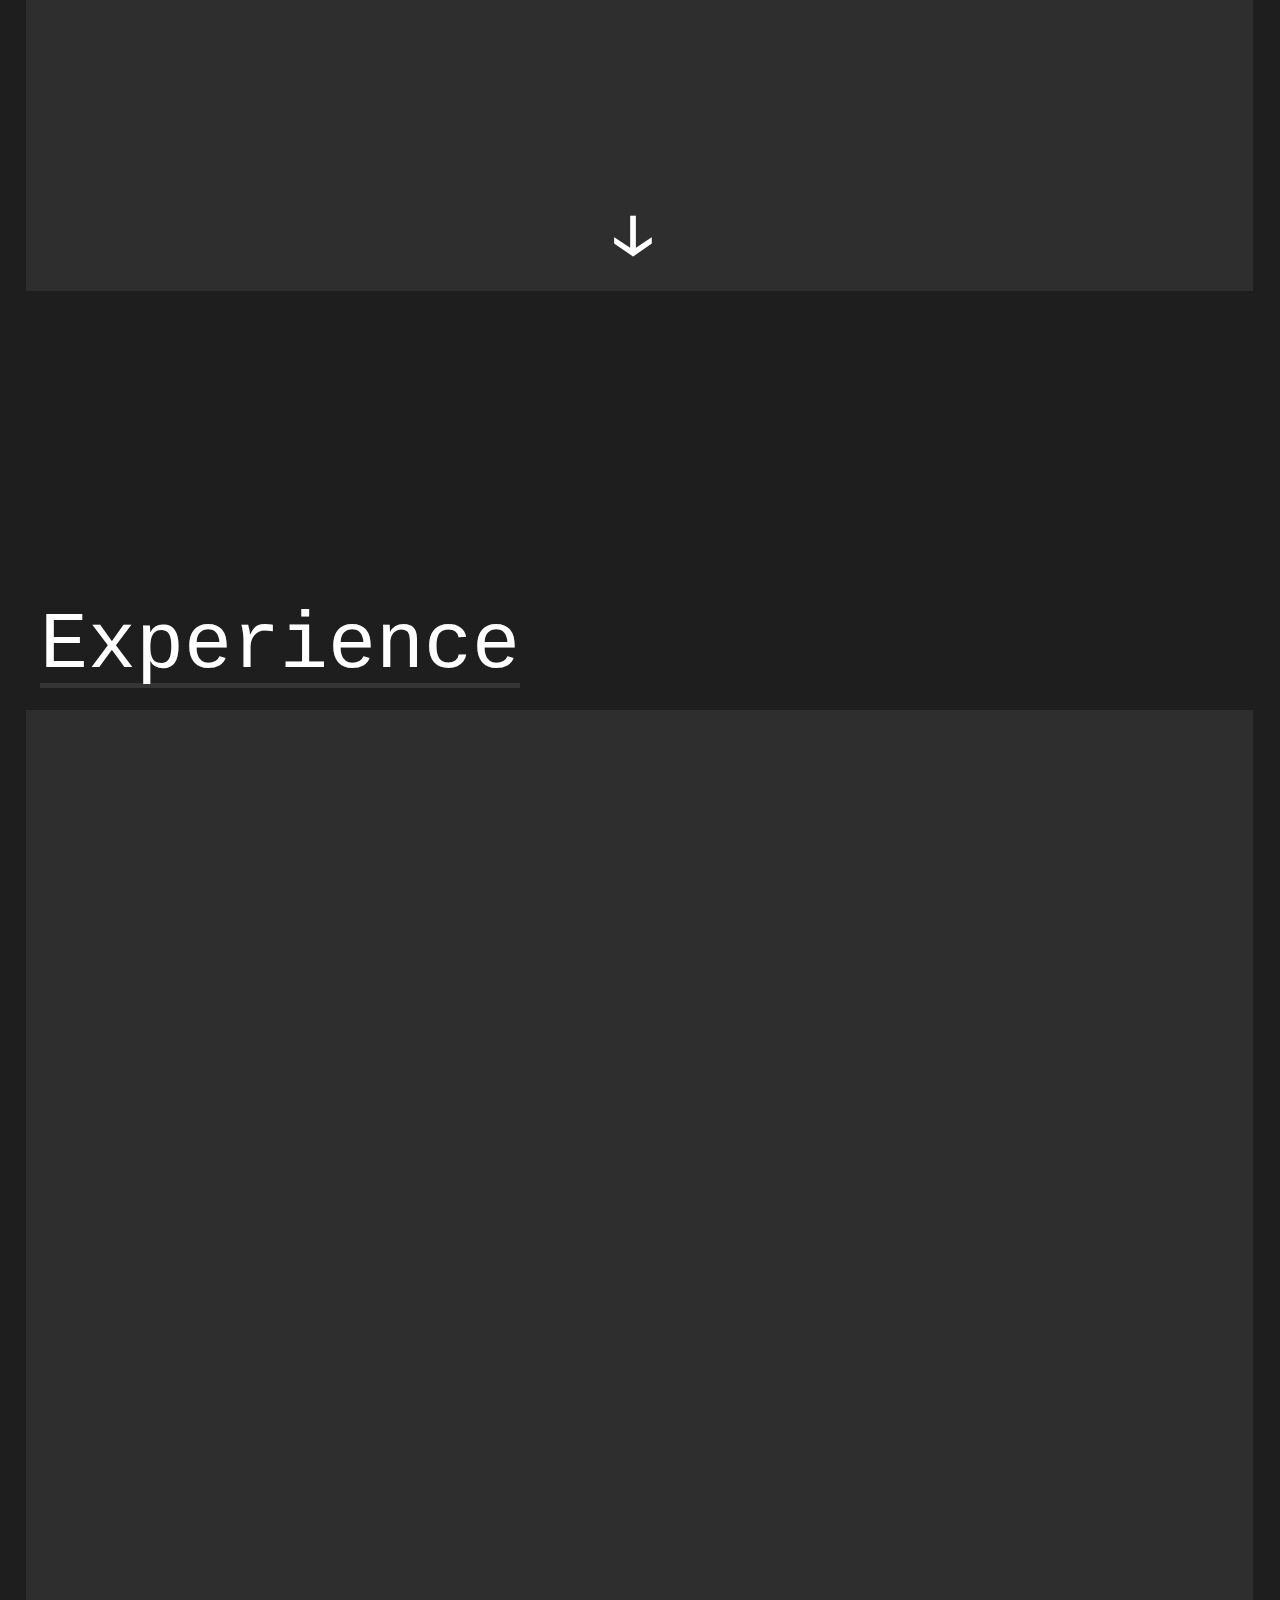
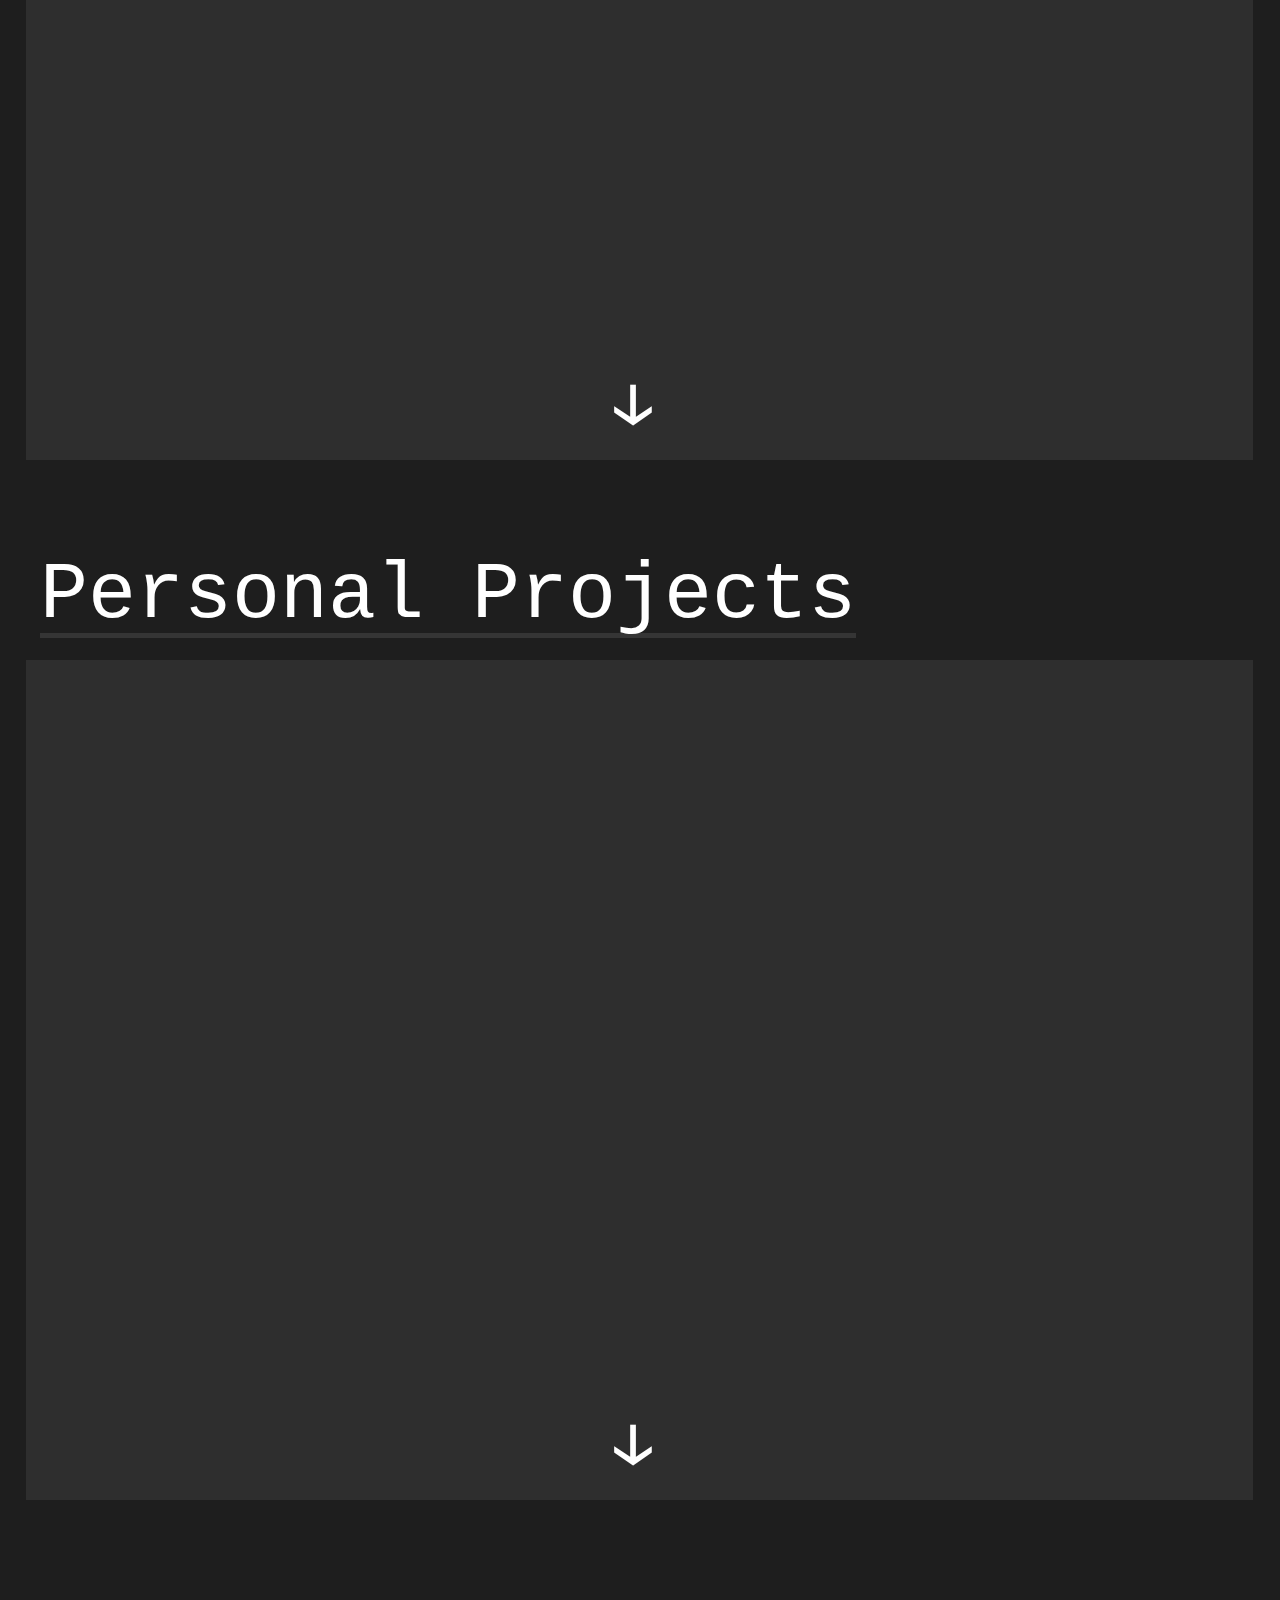
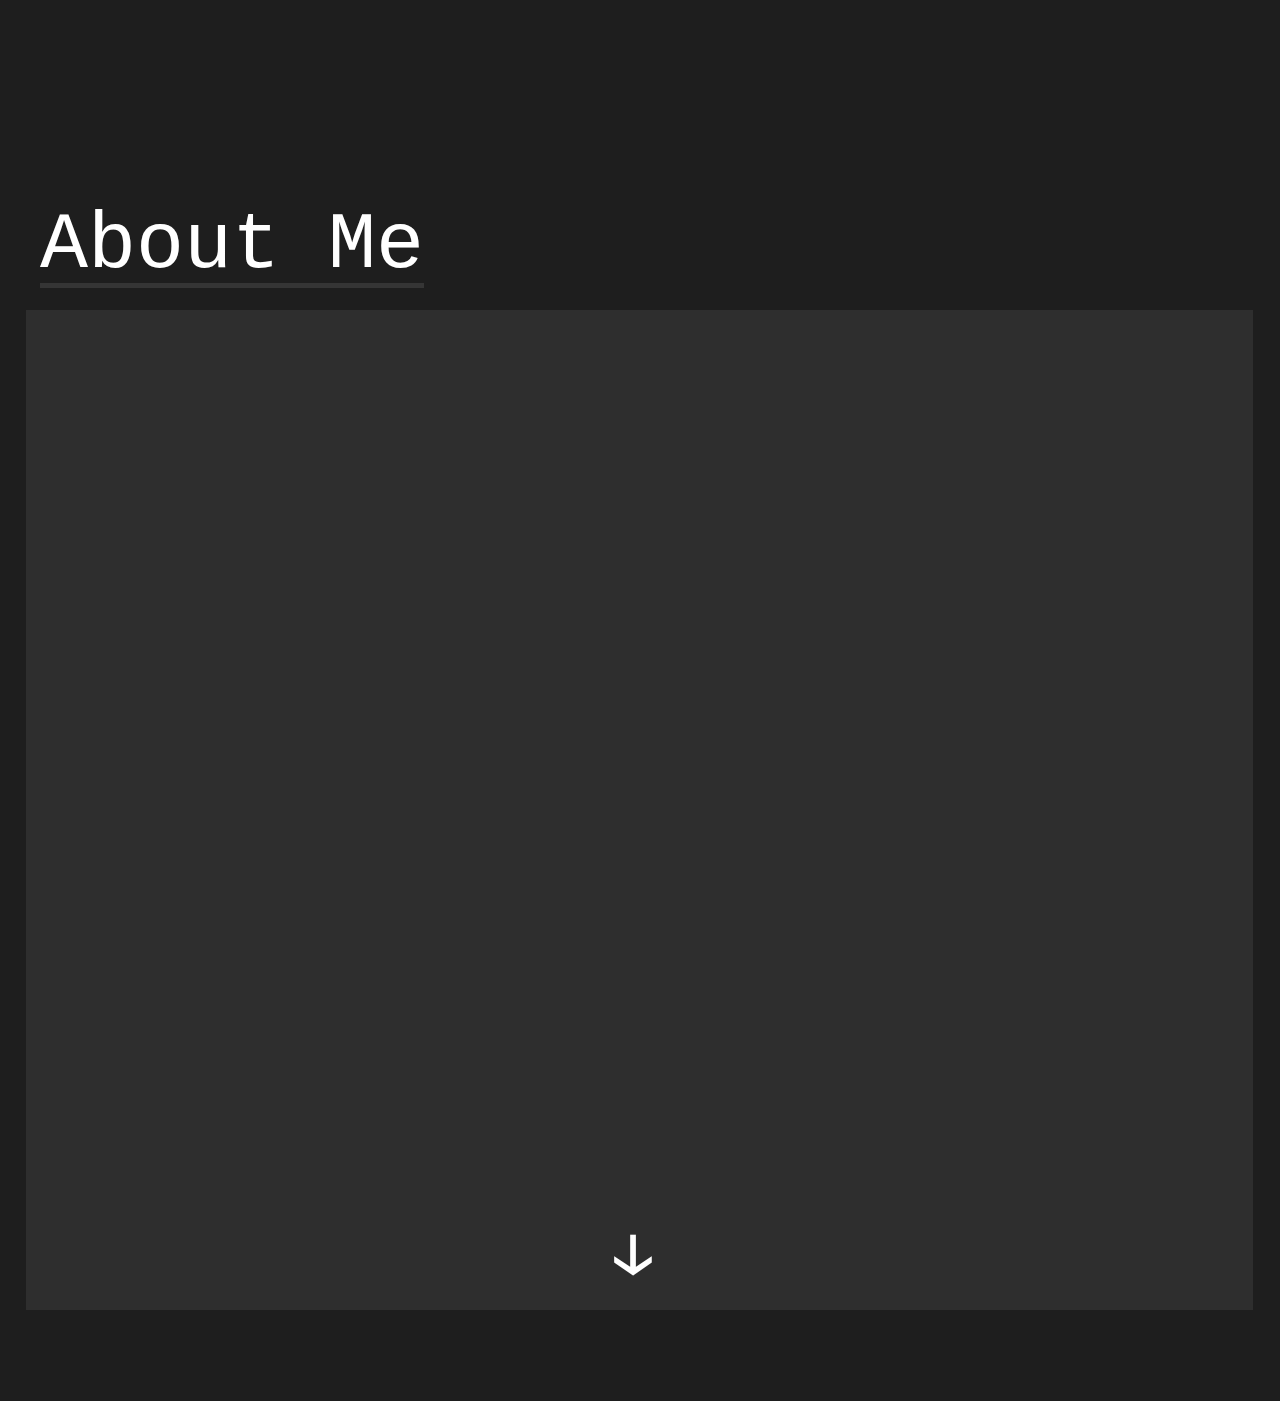
==== commit c73af7f1: "Perfected bytes eq, add formatting and shuffle functionality. I love wasting time." ====
--- a/index.html
+++ b/index.html
@@ -184,7 +184,8 @@
         </h2>
         <div class="sect-content dark-mode">
             <div id="linesOfCode-container">
-                <span id="linesOfCode-content">I've written <span id="bytesOfCode">1231</span> bytes of <span id="codeLang">test</span></span>
+                <span id="linesOfCode-content">I've written <span id="bytesOfCode">1231</span> bytes of <span id="codeLang">test</span> on GitHub
+                <button id="die-btn0"><img id="misc-die0" class="dark-mode" alt="dice shuffle icon" src="./Resources/misc-die.svg"></button></span>
             </div>
             <img id="cc-logo" alt="ChordCaptain Logo" src="./Resources/ChordCaptain_logo.svg">
             <span id="ChordCaptain" class="content-head type-text"></span>
--- a/CSS/mySite.css
+++ b/CSS/mySite.css
@@ -1001,6 +1001,15 @@
 
 #linesOfCode-content {
     opacity: 0;
+    display: block;
+    font-size: 2em;
+    text-align: center;
+    margin: 1rem 0 1rem 0;
+}
+
+#bytesOfCode {
+    font-family: 'Courier New', Courier, monospace;
+    font-size: 1.2em;
 }
 
 #cc-logo {
@@ -1009,8 +1018,15 @@
     margin: 15px 0 0 10px;
 }
 
-#die-btn {
+#die-btn, #die-btn0 {
     all: unset;
+}
+
+#die-btn0 {
+    display: inline-flex;
+    position: relative;
+    top: 0.1em;
+    left: 0.2em;
 }
 
 #misc-die {
@@ -1020,7 +1036,13 @@
     transition: 1s;
 }
 
-#misc-die.animate {
+#misc-die0 {
+    height: 1em;
+    width: auto;
+    transition: 1s;
+}
+
+#misc-die.animate, #misc-die0.animate {
     animation: shake 0.5s;
 }
 
@@ -1039,7 +1061,7 @@
     transition: 1s;
 }
 
-#ecol-logo.dark-mode, #misc-die.dark-mode {
+#ecol-logo.dark-mode, #misc-die.dark-mode, #misc-die0.dark-mode {
     filter: invert(1);
 }
 
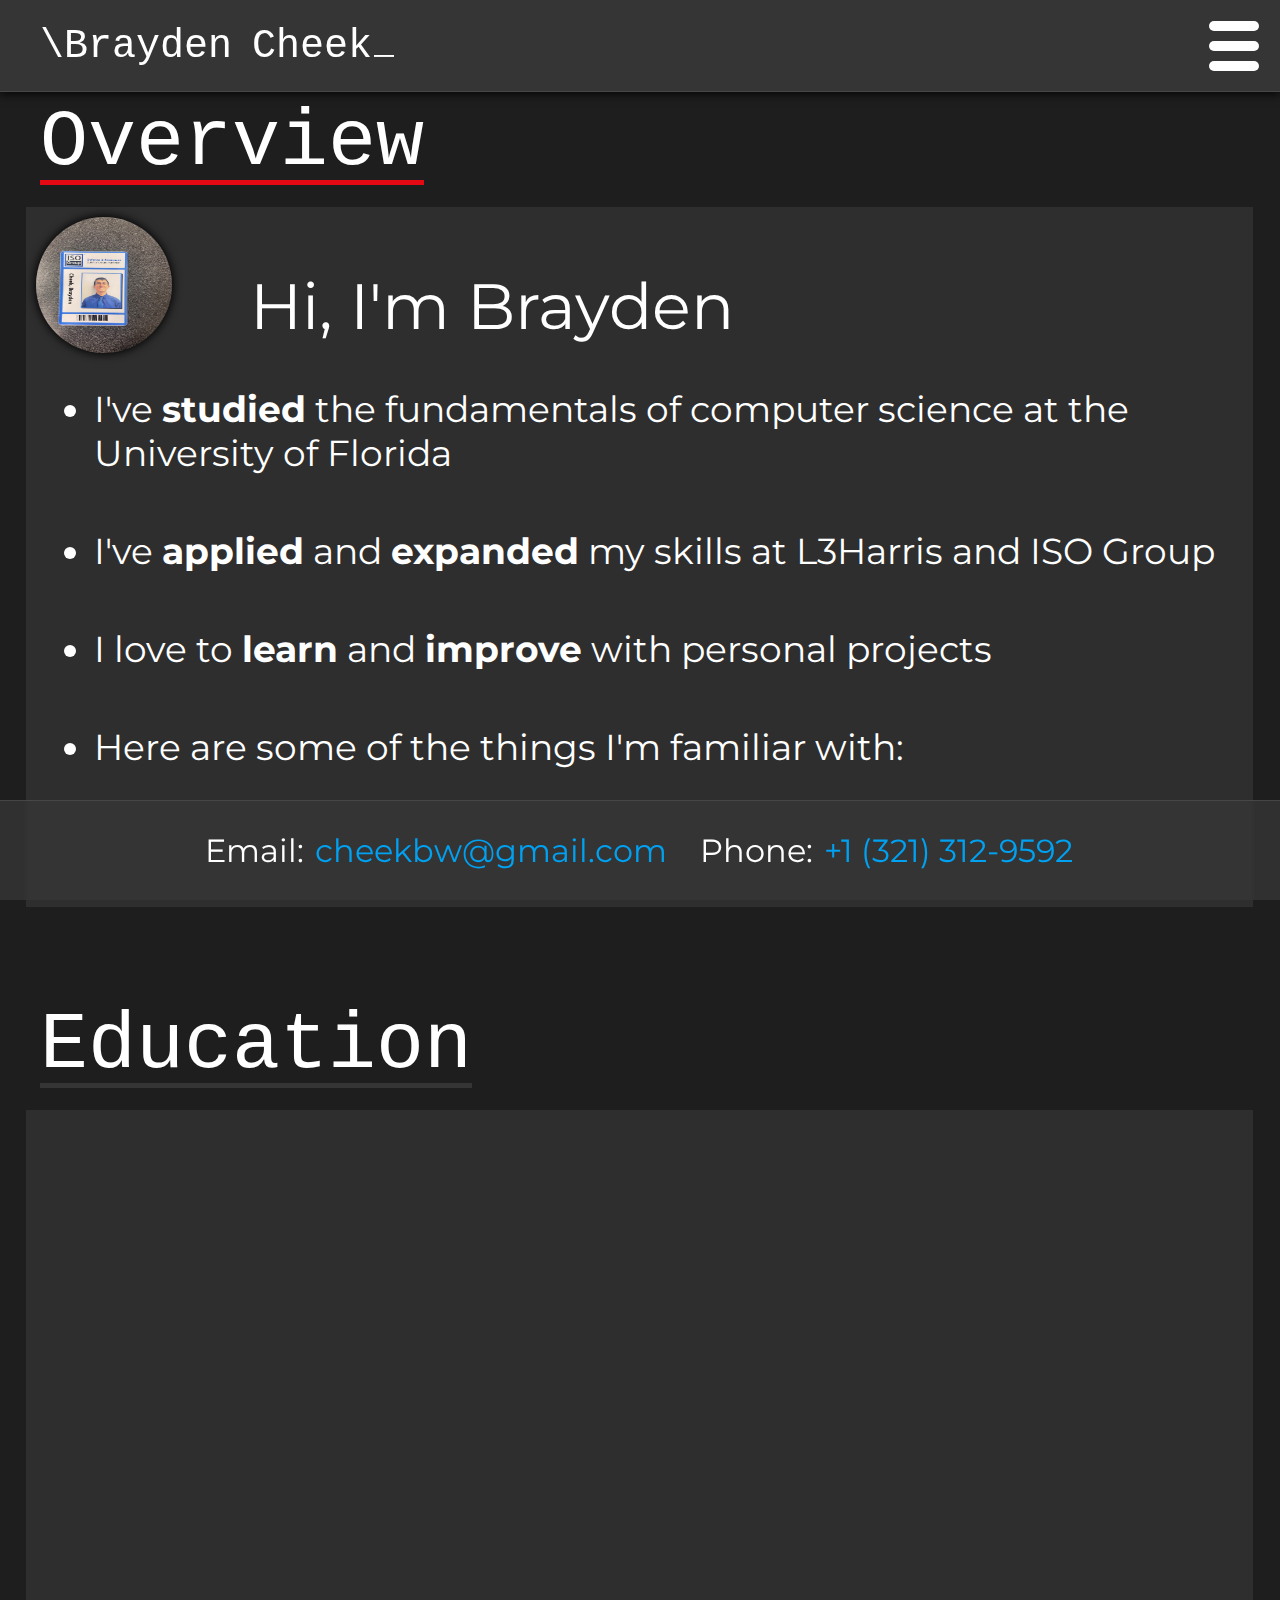
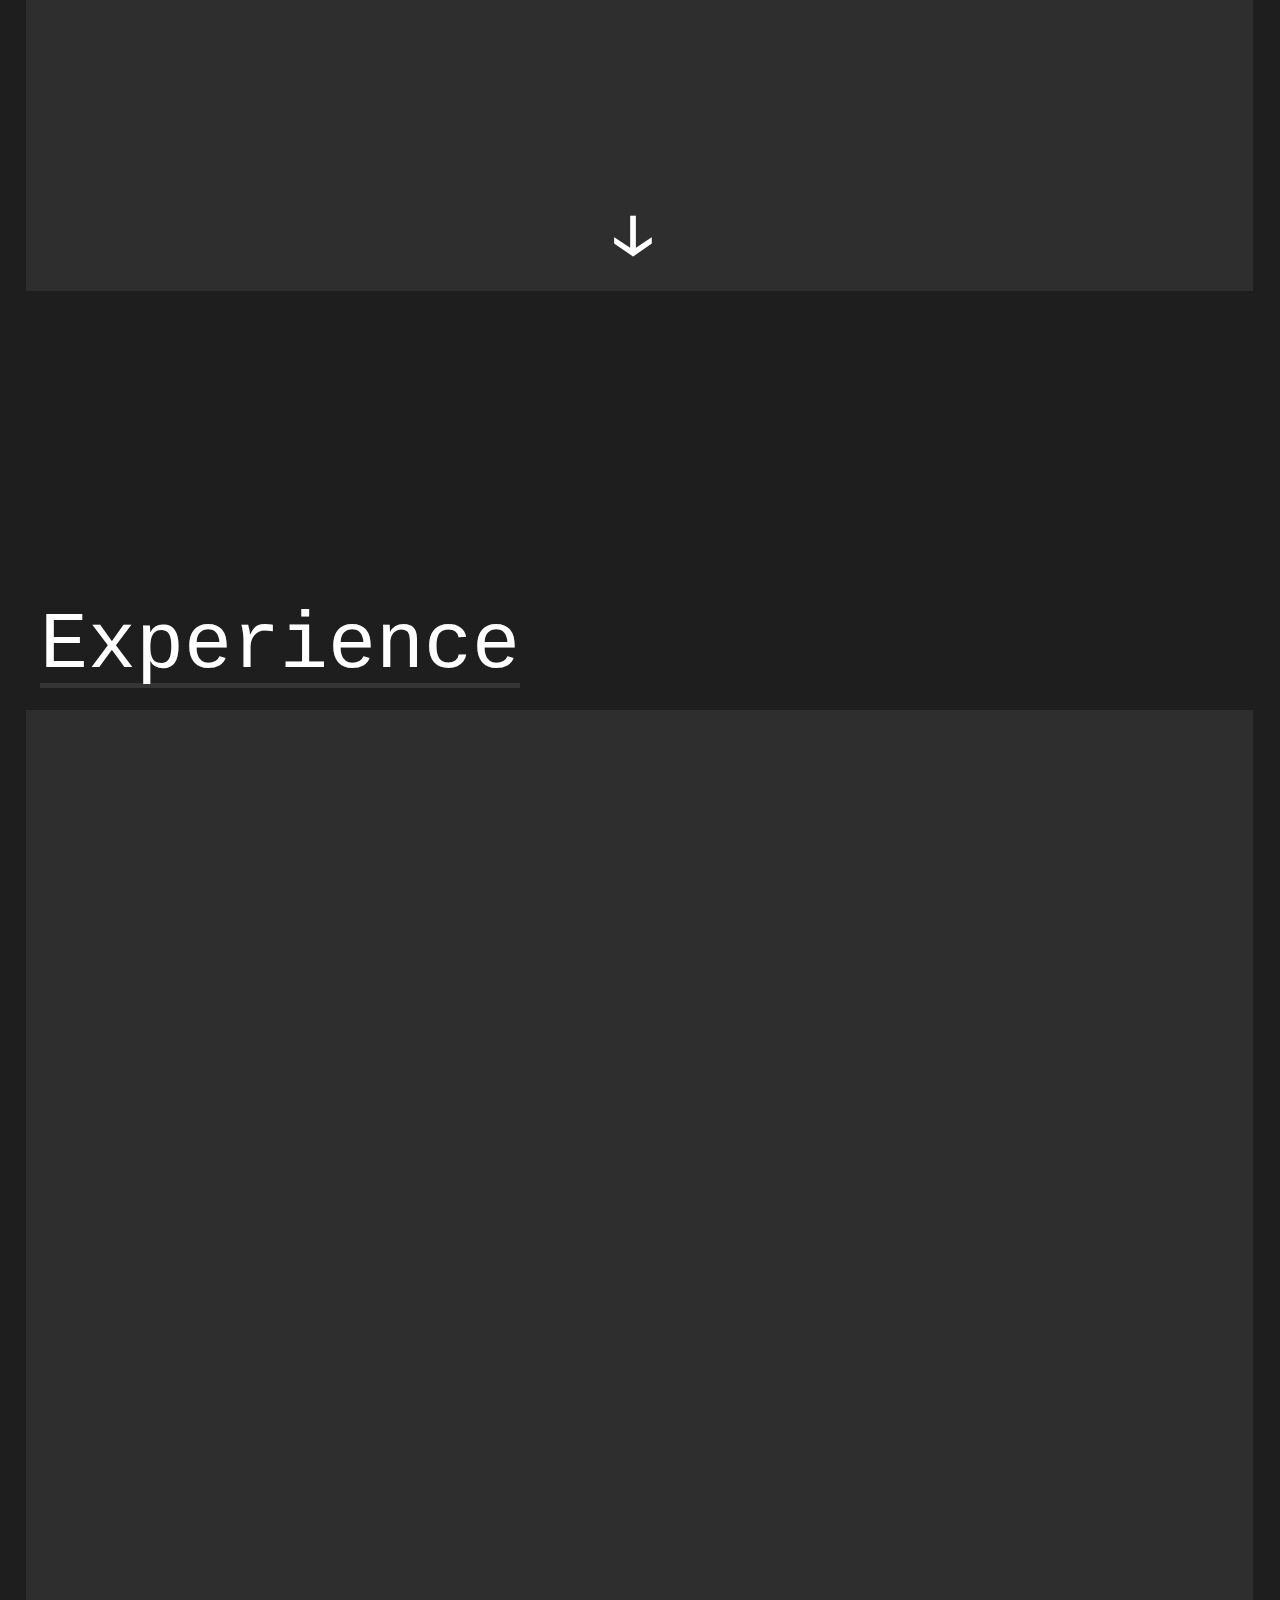
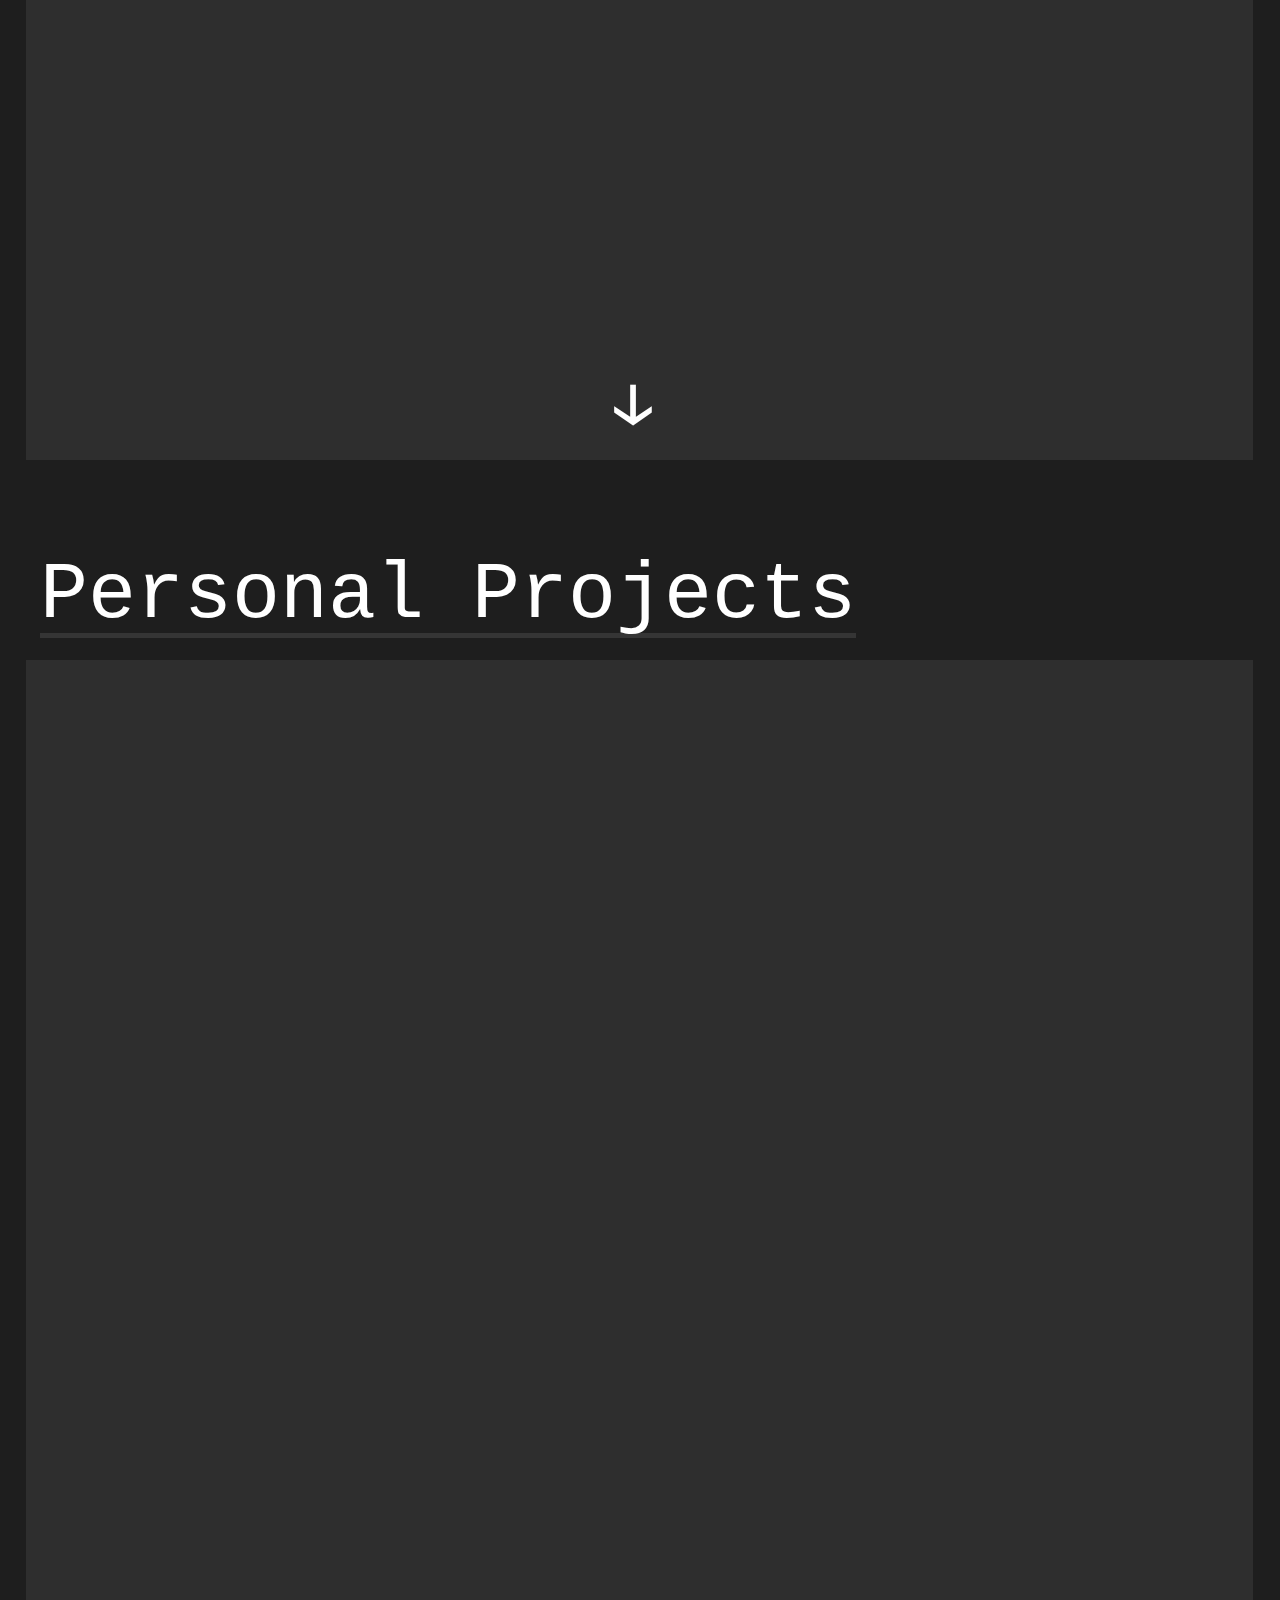
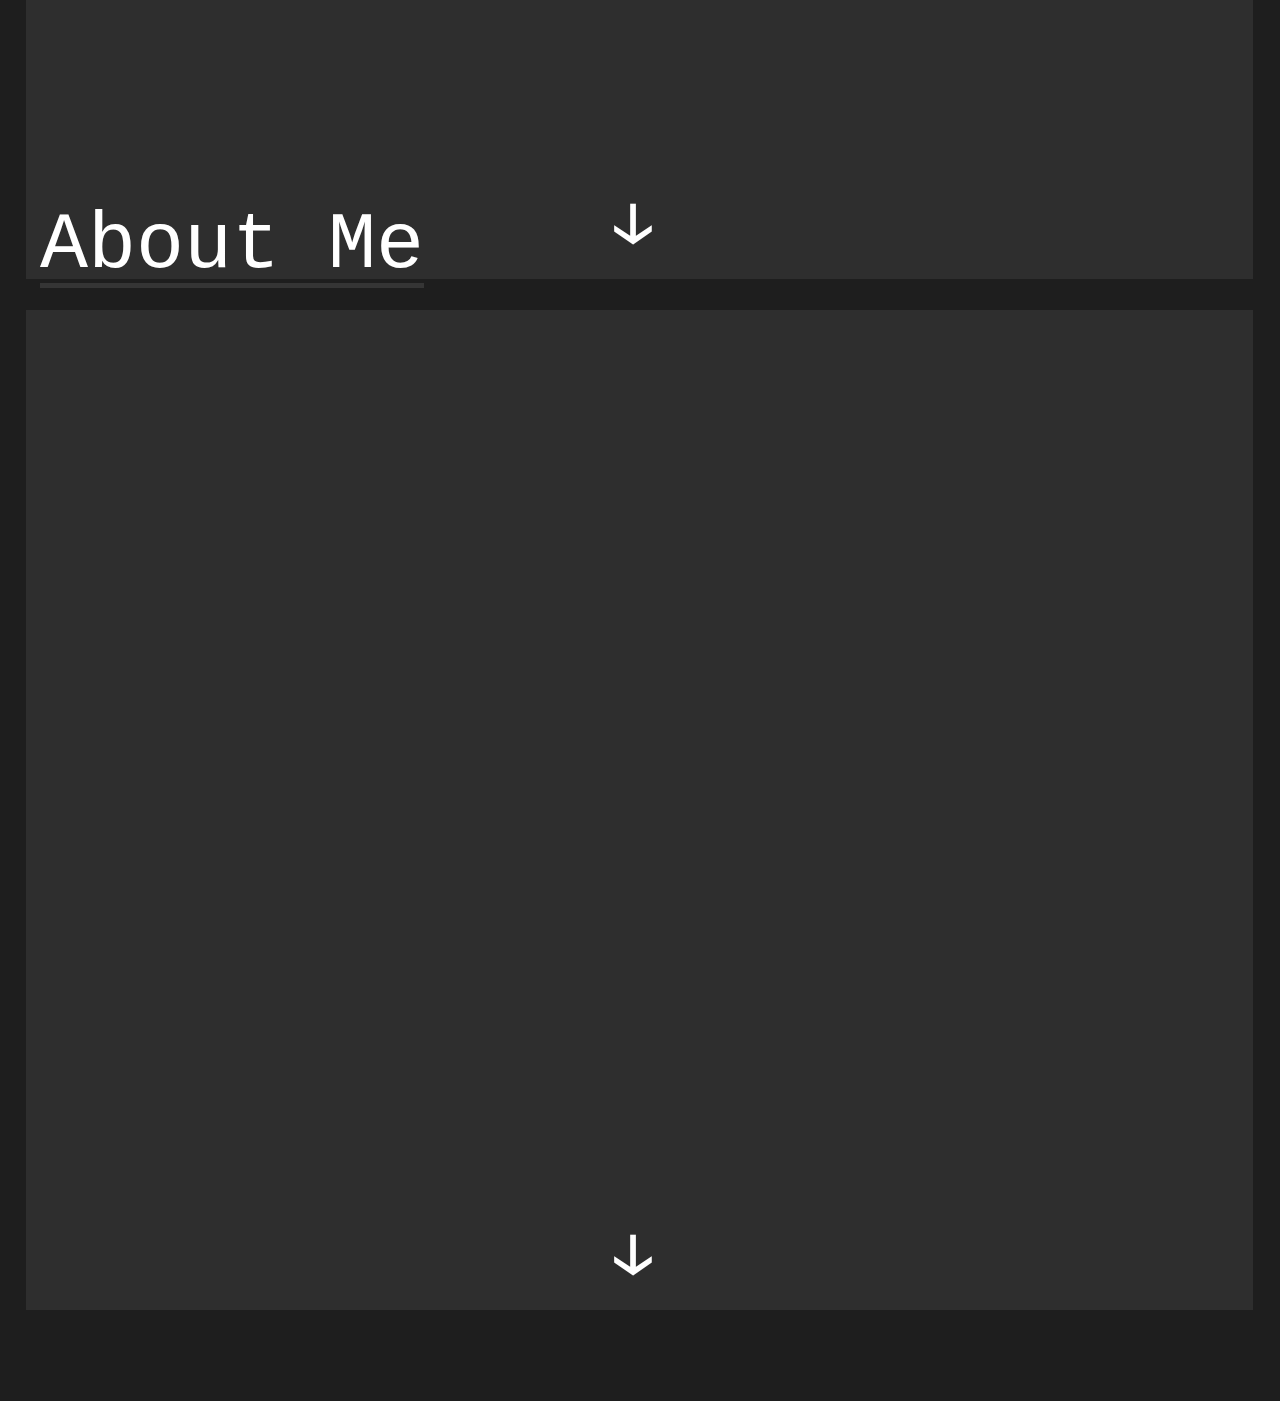
==== commit 970c7a44: "add content for misc py scripts, finishing time and text for bytes of code" ====
--- a/index.html
+++ b/index.html
@@ -184,7 +184,7 @@
         </h2>
         <div class="sect-content dark-mode">
             <div id="linesOfCode-container">
-                <span id="linesOfCode-content">I've written <span id="bytesOfCode">1231</span> bytes of <span id="codeLang">test</span> on GitHub
+                <span id="linesOfCode-content">I've written <span id="bytesOfCode">46,533</span> bytes of <span id="codeLang" class="emphasize">JavaScript</span> on GitHub
                 <button id="die-btn0"><img id="misc-die0" class="dark-mode" alt="dice shuffle icon" src="./Resources/misc-die.svg"></button></span>
             </div>
             <img id="cc-logo" alt="ChordCaptain Logo" src="./Resources/ChordCaptain_logo.svg">
@@ -193,7 +193,7 @@
             <script src="JS/shufflePy.js" defer></script>
             <button id="die-btn"><img id="misc-die" class="dark-mode" alt="dice shuffle icon" src="./Resources/misc-die.svg"></button>
             <span id="Miscellaneous Python Scripts" class="content-head type-text"></span>
-            <p class="content-text">Fun stuff huh</p>
+            <p id="miscPy-content" class="content-text"></p>
             <img id="ecol-logo" class="dark-mode" alt="E-Colosseum Logo" src="./Resources/ecol-logo.svg">
             <span id="E-Colosseum" class="content-head type-text"></span>
             <p class="content-text">A platform for synchronous competition in reflexes, memory games, etc. This was a group project for a class, and taught me a lot about collaboration and group dynamics.</p>
--- a/CSS/mySite.css
+++ b/CSS/mySite.css
@@ -999,12 +999,16 @@
     
 }
 
+body.dark-mode span.emphasize {
+    font-weight: bolder;
+}
+
 #linesOfCode-content {
     opacity: 0;
     display: block;
     font-size: 2em;
     text-align: center;
-    margin: 1rem 0 1rem 0;
+    margin: 1.5rem 0 0.5rem 0;
 }
 
 #bytesOfCode {
@@ -1052,6 +1056,12 @@
     50% {transform: rotate(-15deg);}
     75% {transform: rotate(15deg);}
     100% {transform: rotate(0deg);}
+}
+
+.gh-link {
+    display: inline-flex;
+    position: relative;
+    top: 0.2em;
 }
 
 #ecol-logo {
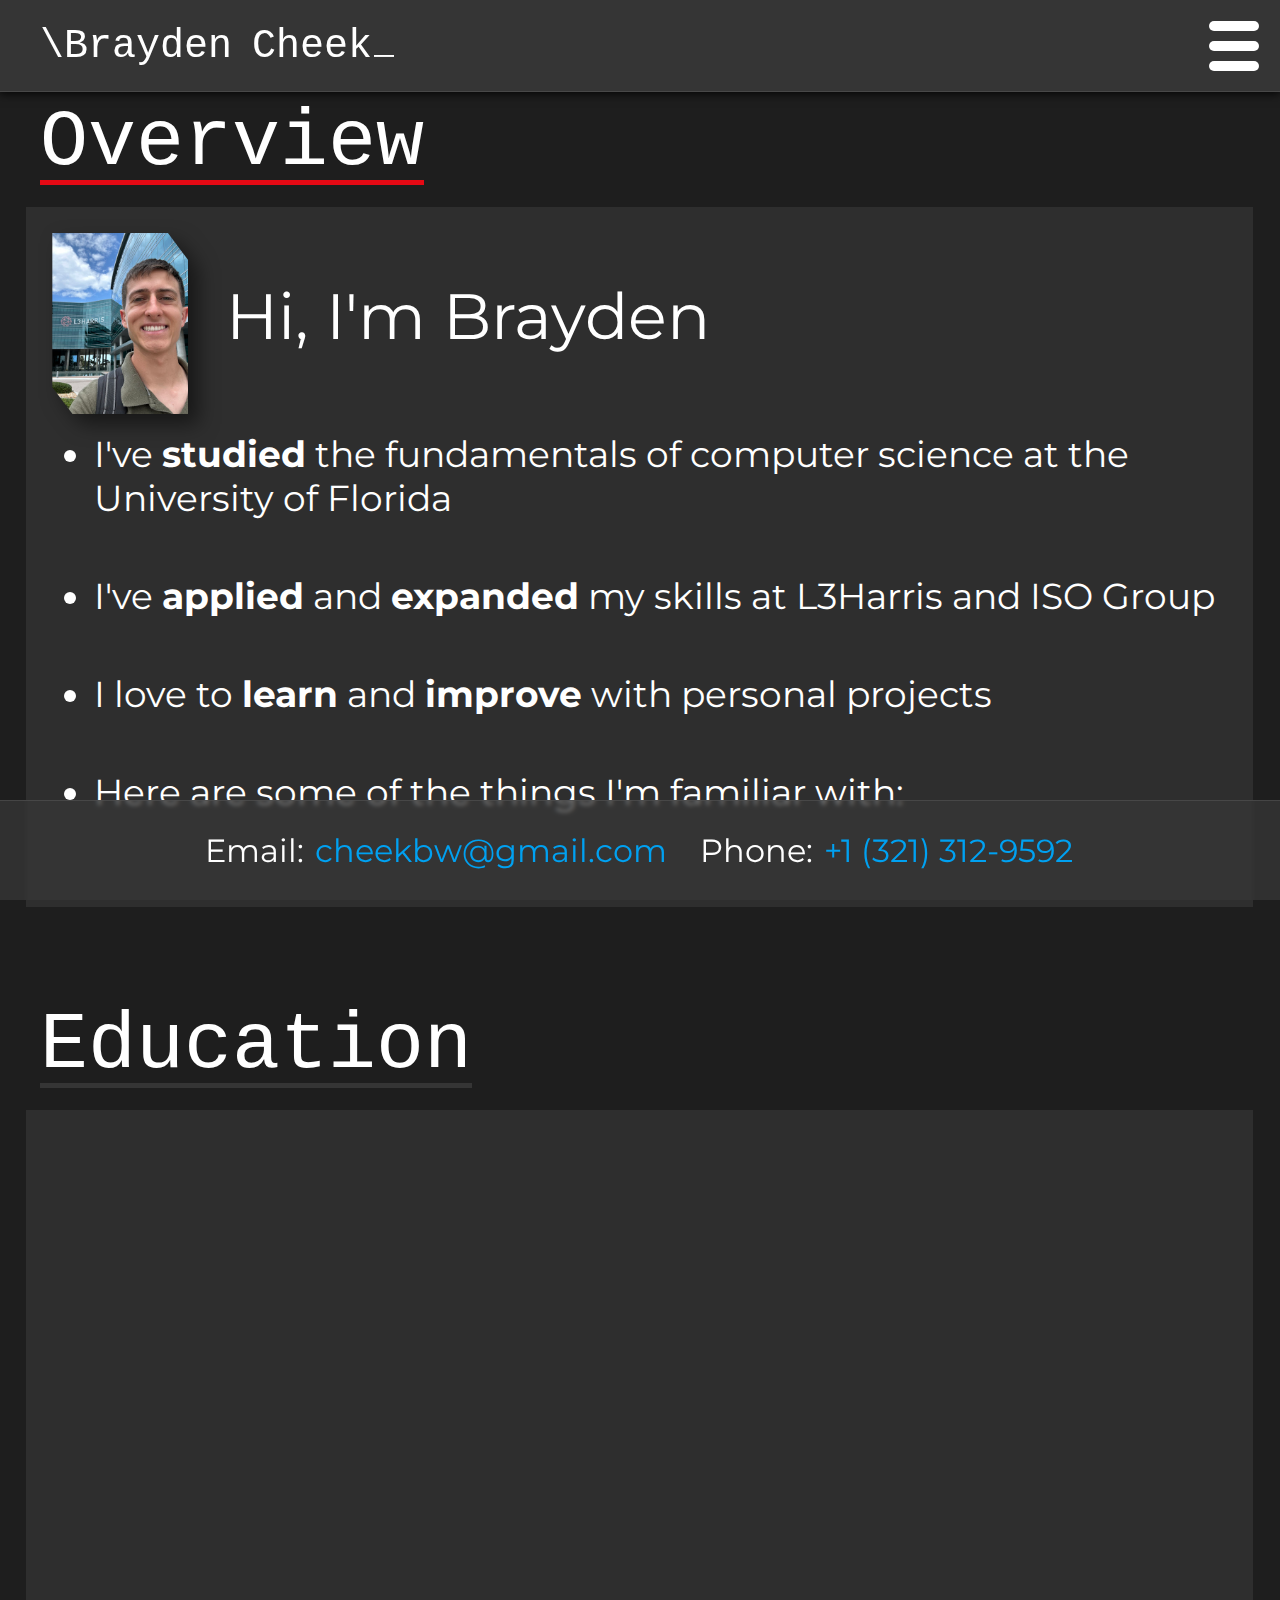
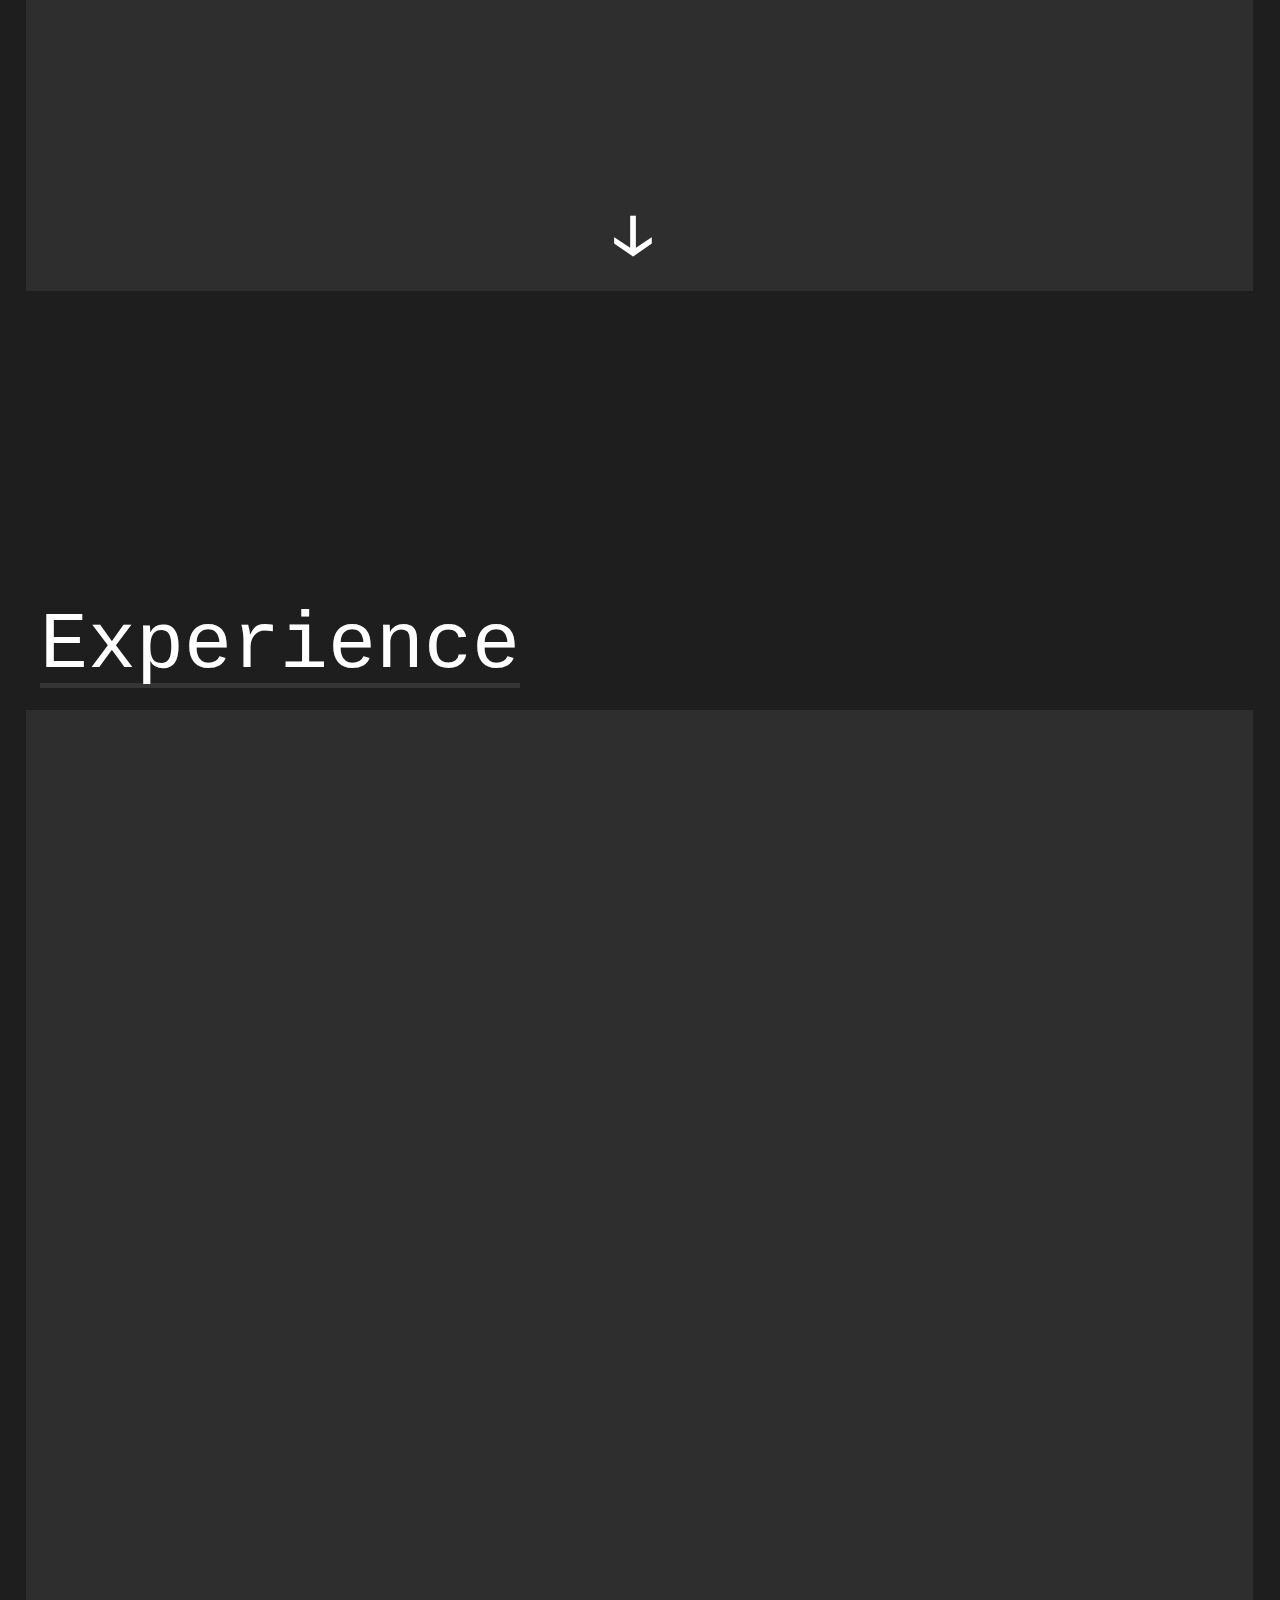
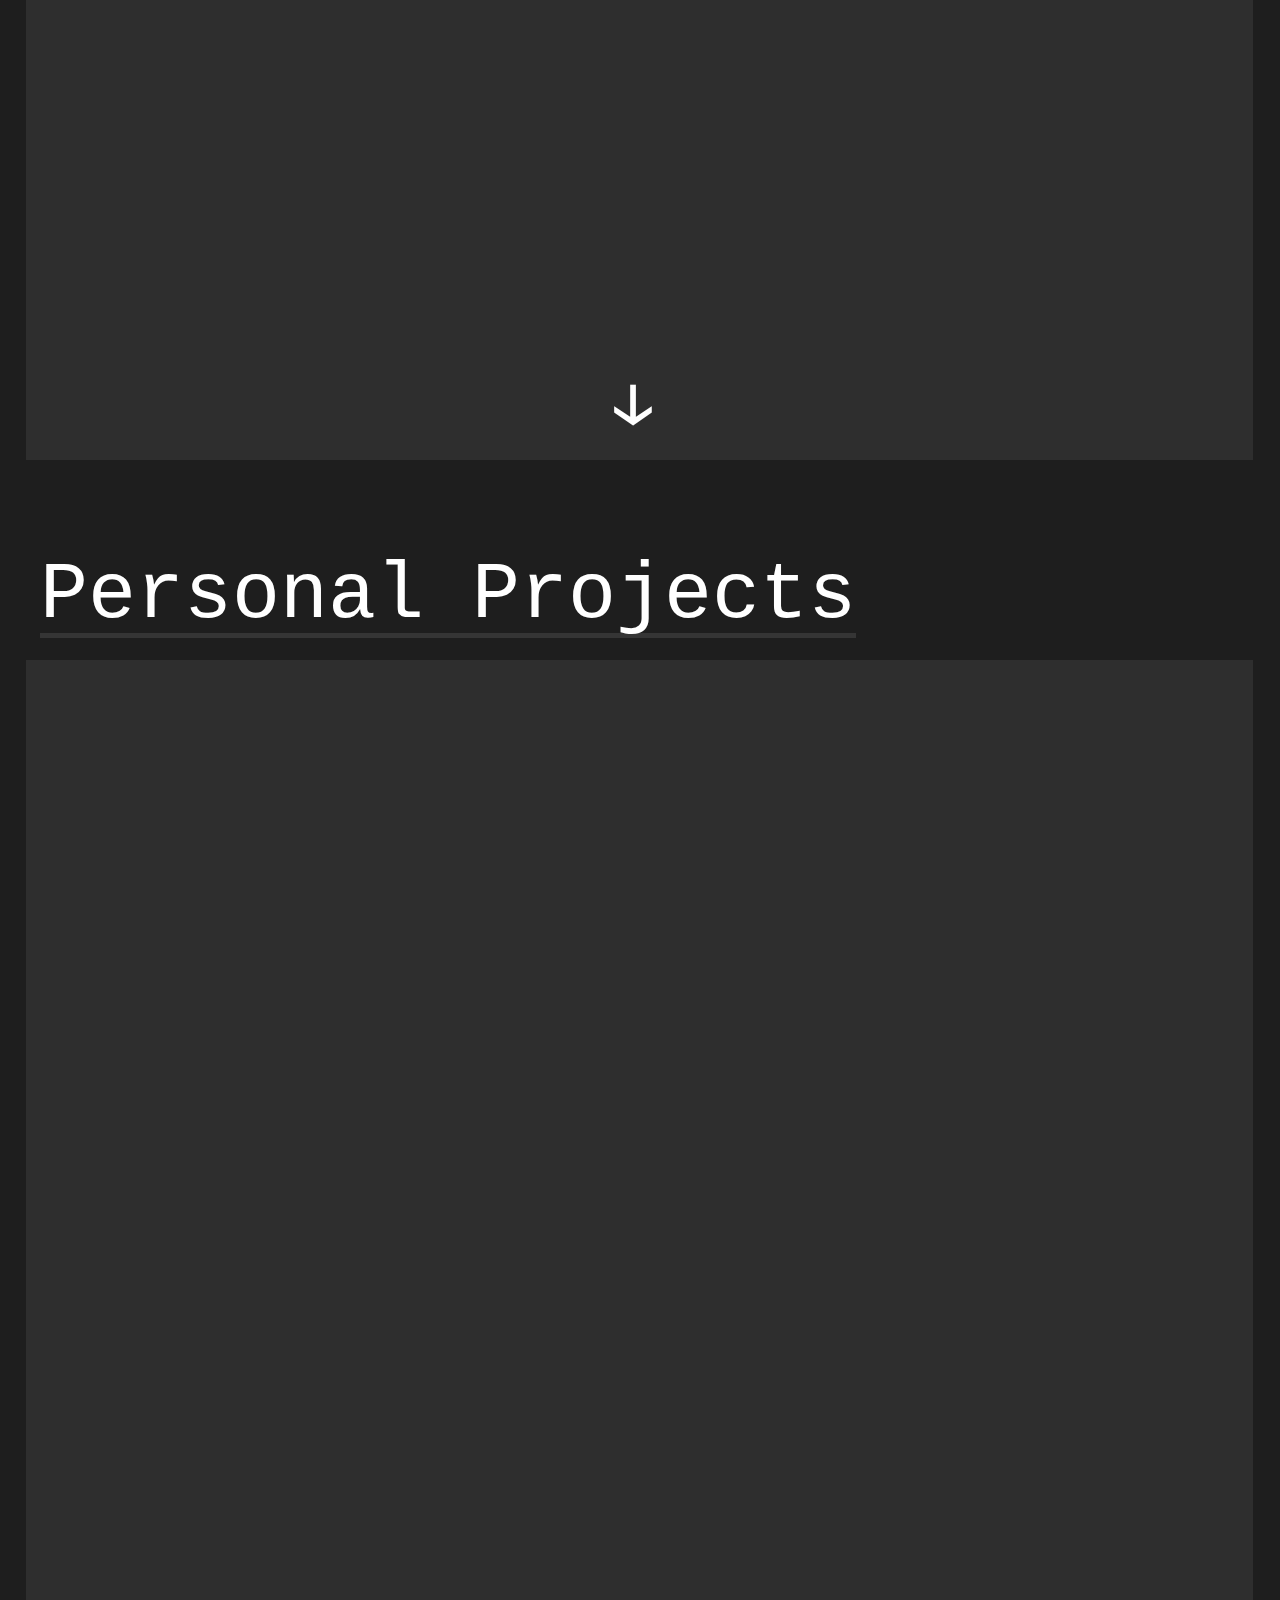
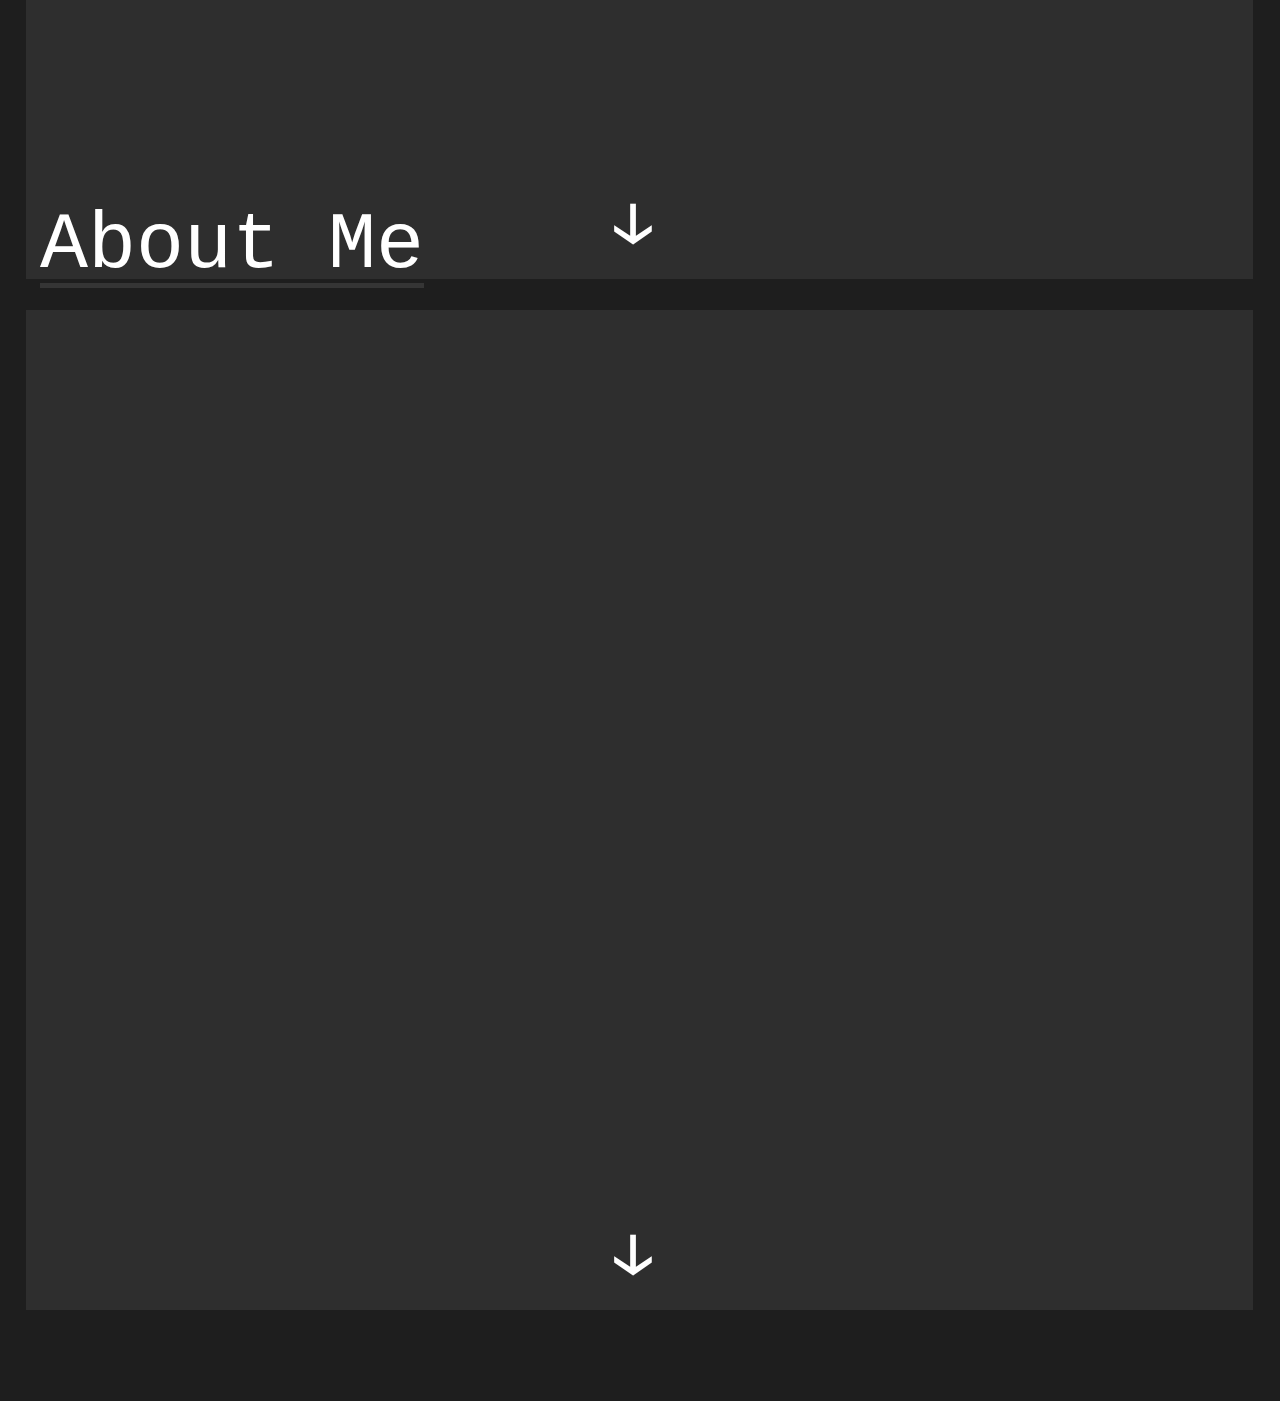
==== commit 30436ff9: "new headshot, fix some color transitions, add timed pproj transitions, fix abt me display" ====
--- a/index.html
+++ b/index.html
@@ -74,7 +74,7 @@
             <div class="underline dark-mode"></div>
         </h2>
         <div class="sect-content dark-mode">
-            <img id="headshot" class="dark-mode" alt="Brayden Cheek" src="Resources/me.jpg">
+            <span id="headshot-wrapper"><img id="headshot" class="dark-mode" alt="Brayden Cheek" src="Resources/harrisSelfie.jpg"></span>
             <span id="ov-head">Hi, I'm Brayden</span>
             <!-- <img id="construction-img" alt="under construction"> -->
             <!-- <script src="JS/randomConstruction.js"></script> -->
--- a/CSS/mySite.css
+++ b/CSS/mySite.css
@@ -633,12 +633,19 @@
 
 #headshot {
     width: 136px;
-    height: 136px;
+    height: auto;
     opacity: 1;
+    clip-path: polygon(85% 0%, 100% 15%, 100% 100%, 15% 100%, 0% 85%, 0% 0%);
     margin: 10px;
-    border-radius: 50%;
-    transition: 1s;
-    box-shadow: 0px 0px 10px 1px #000;
+    transition: 1s;
+    /* box-shadow: 0px 0px 10px 1px #000; */
+}
+
+#headshot-wrapper {
+    position: relative;
+    top: 1em;
+    left: 1em;
+    filter: drop-shadow(10px 10px 10px rgba(0, 0, 0, 0.5))
 }
 
 #headshot.dark-mode {
@@ -652,8 +659,8 @@
 #ov-head {
     font-size: 4em;
     position: absolute;
-    left: 224px;
-    top: 60px;
+    left: 200px;
+    top: 70px;
 }
 
 #skills-container {
@@ -681,10 +688,15 @@
     opacity: 1;
     font-size: 2.5vw;
     margin-bottom: 0.5em;
+    transition: color 1s;
 }
 
 #edu + .sect-content {
     height: auto;
+}
+
+#edu + .sect-content li::marker {
+    transition: color 1s;
 }
 
 #edu.full-bar + .sect-content img {
@@ -740,6 +752,10 @@
 #uf-courses-list, #ws-courses-list {
     grid-column-start: 2;
     grid-row-start: 2
+}
+
+#uf-courses-list p {
+    transition: color 1s;
 }
 
 #lang-display {
@@ -771,6 +787,7 @@
     background-color: white;
     grid-area: axis;
     animation: text-fill 1s 1s forwards;
+    transition: 1s;
 }
 
 .lang-axis.light-mode {
@@ -855,7 +872,7 @@
 #exp.full-bar + .sect-content #iso-logo, #exp.full-bar + .sect-content #iso-date,
 #exp.full-bar + .sect-content #iso-logo ~ .content-head, #exp.full-bar + .sect-content #exp-container * { /*, #exp + .sect-content #iso-logo + .content-head + .content-head {*/
     opacity: 1;
-    transition: opacity 1s 5s;
+    transition: opacity 1s 5s, color 1s;
 }
 
 /* #exp.full-bar + .sect-content #iso-logo, #exp.full-bar + .sect-content #exp-container .content-text,
@@ -892,6 +909,10 @@
     margin: 2%
 }
 
+#exp-container * {
+    transition: color 1s;
+}
+
 .content-text {
     font-size: 2em;
 }
@@ -956,8 +977,8 @@
     margin: 2% 0 4% 2%;
 }
 
-#l3h-list {
-
+#l3h-list li {
+    transition: color 1s;
 }
 
 #l3h-container #sda-logo {
@@ -991,6 +1012,26 @@
     animation: text-fill 1s forwards;
 }
 
+#personal-proj.full-bar + .sect-content #cc-logo + .content-head + .content-text {
+    animation: text-fill 1s 1s forwards;
+}
+
+#personal-proj + .sect-content #misc-die {
+    transition: opacity 1s 5s, filter 1s;
+}
+
+#personal-proj.full-bar + .sect-content #die-btn + .content-head + .content-text {
+    animation: text-fill 1s 6s forwards;
+}
+
+#personal-proj + .sect-content #ecol-logo {
+    transition: opacity 1s 10s, filter 1s;
+}
+
+#personal-proj.full-bar + .sect-content #ecol-logo + .content-head + .content-text {
+    animation: text-fill 1s 11s forwards;
+}
+
 #personal-proj + .sect-content .content-text {
     margin-left: 2%;
 }
@@ -999,7 +1040,7 @@
     
 }
 
-body.dark-mode span.emphasize {
+body span.emphasize {
     font-weight: bolder;
 }
 
@@ -1070,6 +1111,10 @@
     margin: 35px 0 0 10px;
     transition: 1s;
 }
+
+/* #ecol-logo, #misc-die, #misc-die0 {
+    transition: color 1s;
+} */
 
 #ecol-logo.dark-mode, #misc-die.dark-mode, #misc-die0.dark-mode {
     filter: invert(1);
@@ -1097,6 +1142,11 @@
 #my-content * {
     justify-self: center;
     align-self: center;
+    opacity: 0;
+}
+
+#abt-me.full-bar + .sect-content #my-content * {
+    animation: text-fill 1s 1s forwards;
 }
 
 #music {
@@ -1125,6 +1175,10 @@
     z-index: 2;
 }
 
+#contact-info {
+    transition: background-color 1s, border-color 1s;
+}
+
 #contact-info.dark-mode {
     background-color: rgba(55,55,55,0.7);
     border-top: solid 1px rgba(80, 80, 80, 0.7);
@@ -1137,7 +1191,11 @@
 
 #contact-info span {
     margin: 15px;
-    transition: 0s;
+    transition: font-size 0s, color 1s;
+}
+
+#contact-info a {
+    transition: font-size 0s;
 }
 
 .whitespace {
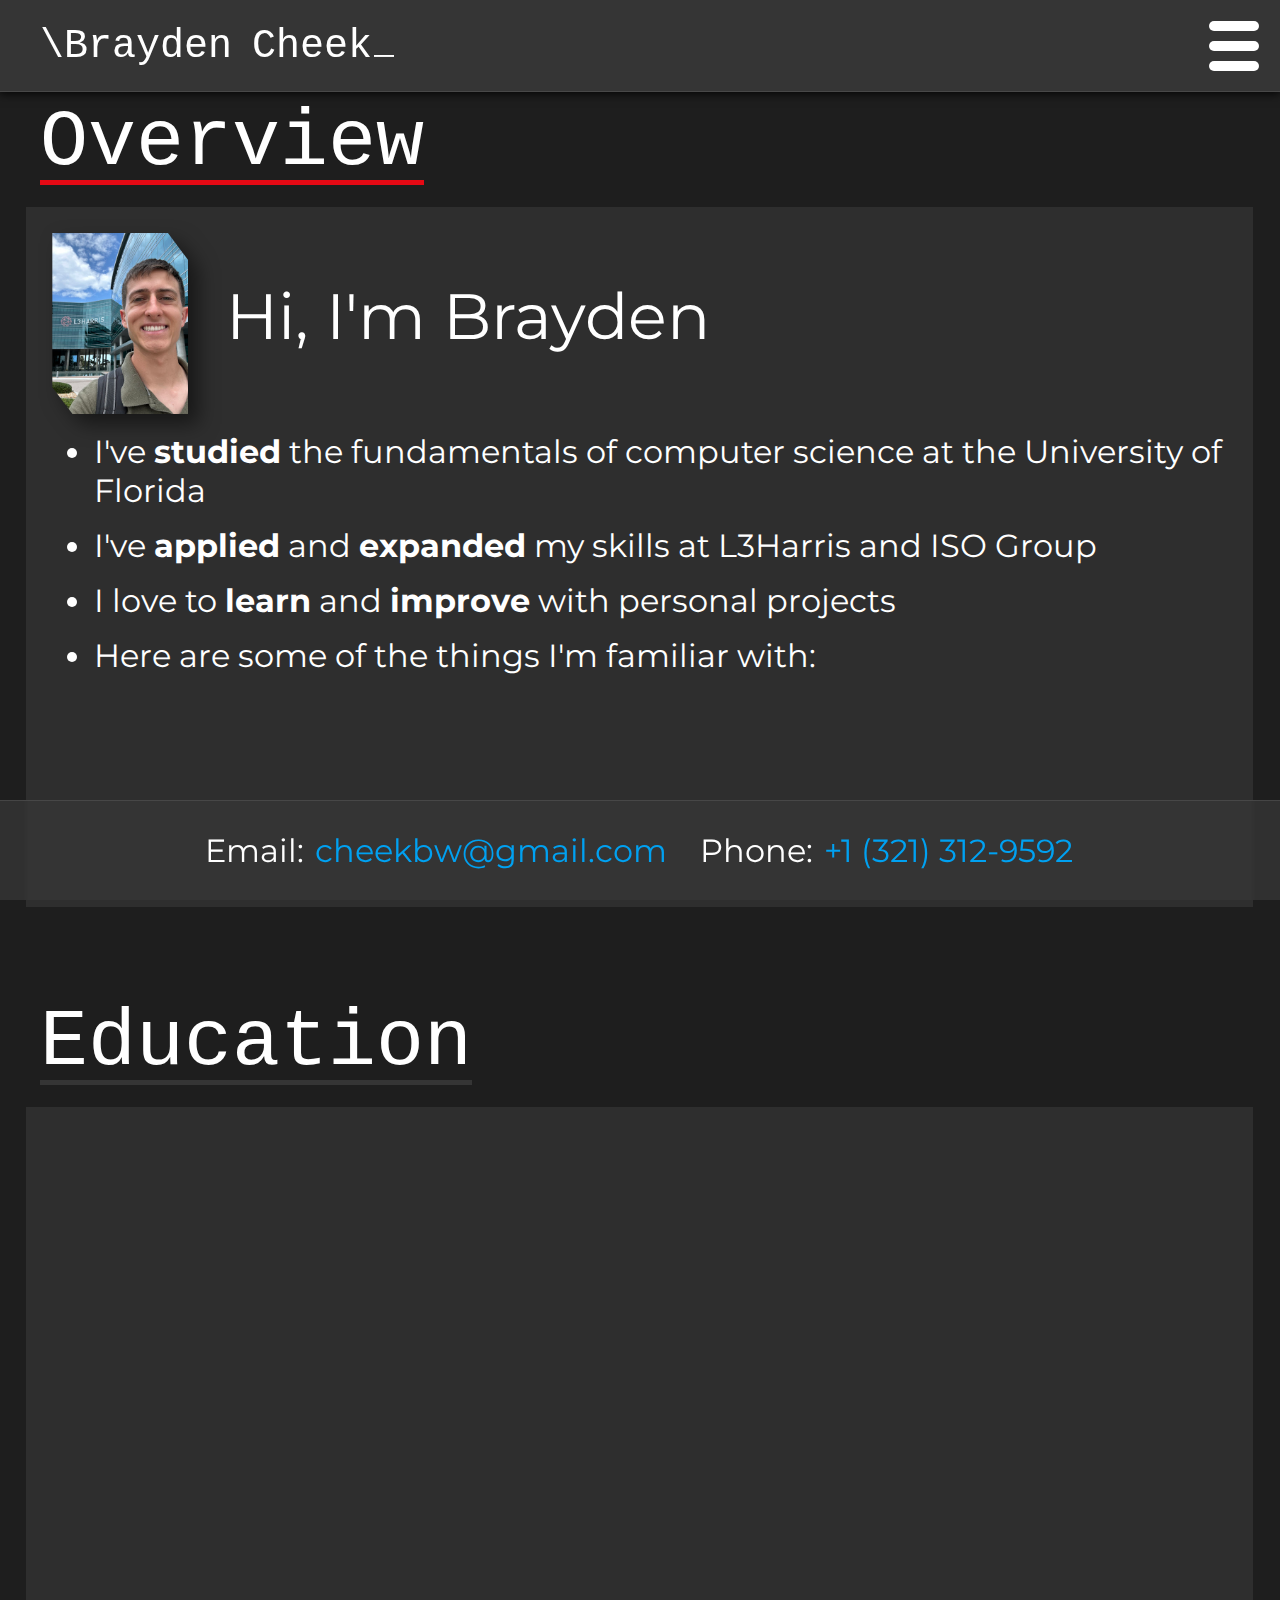
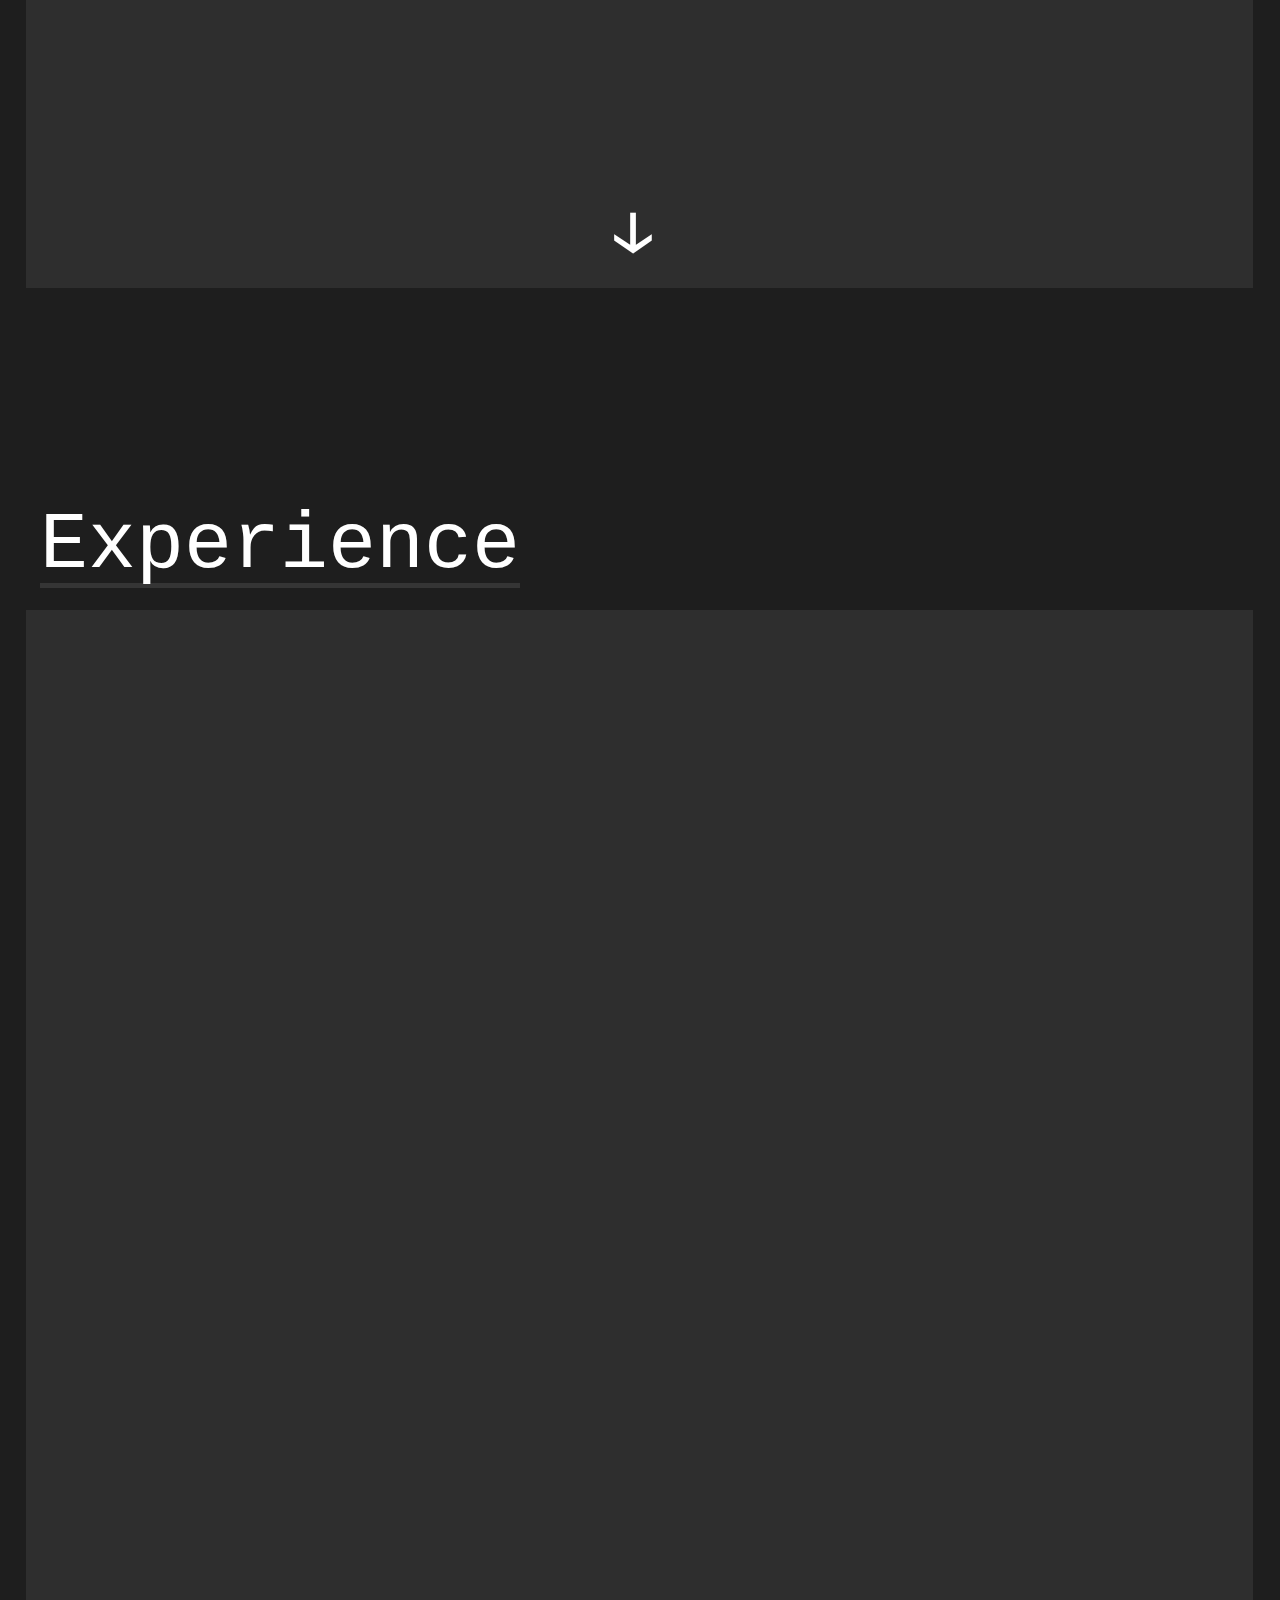
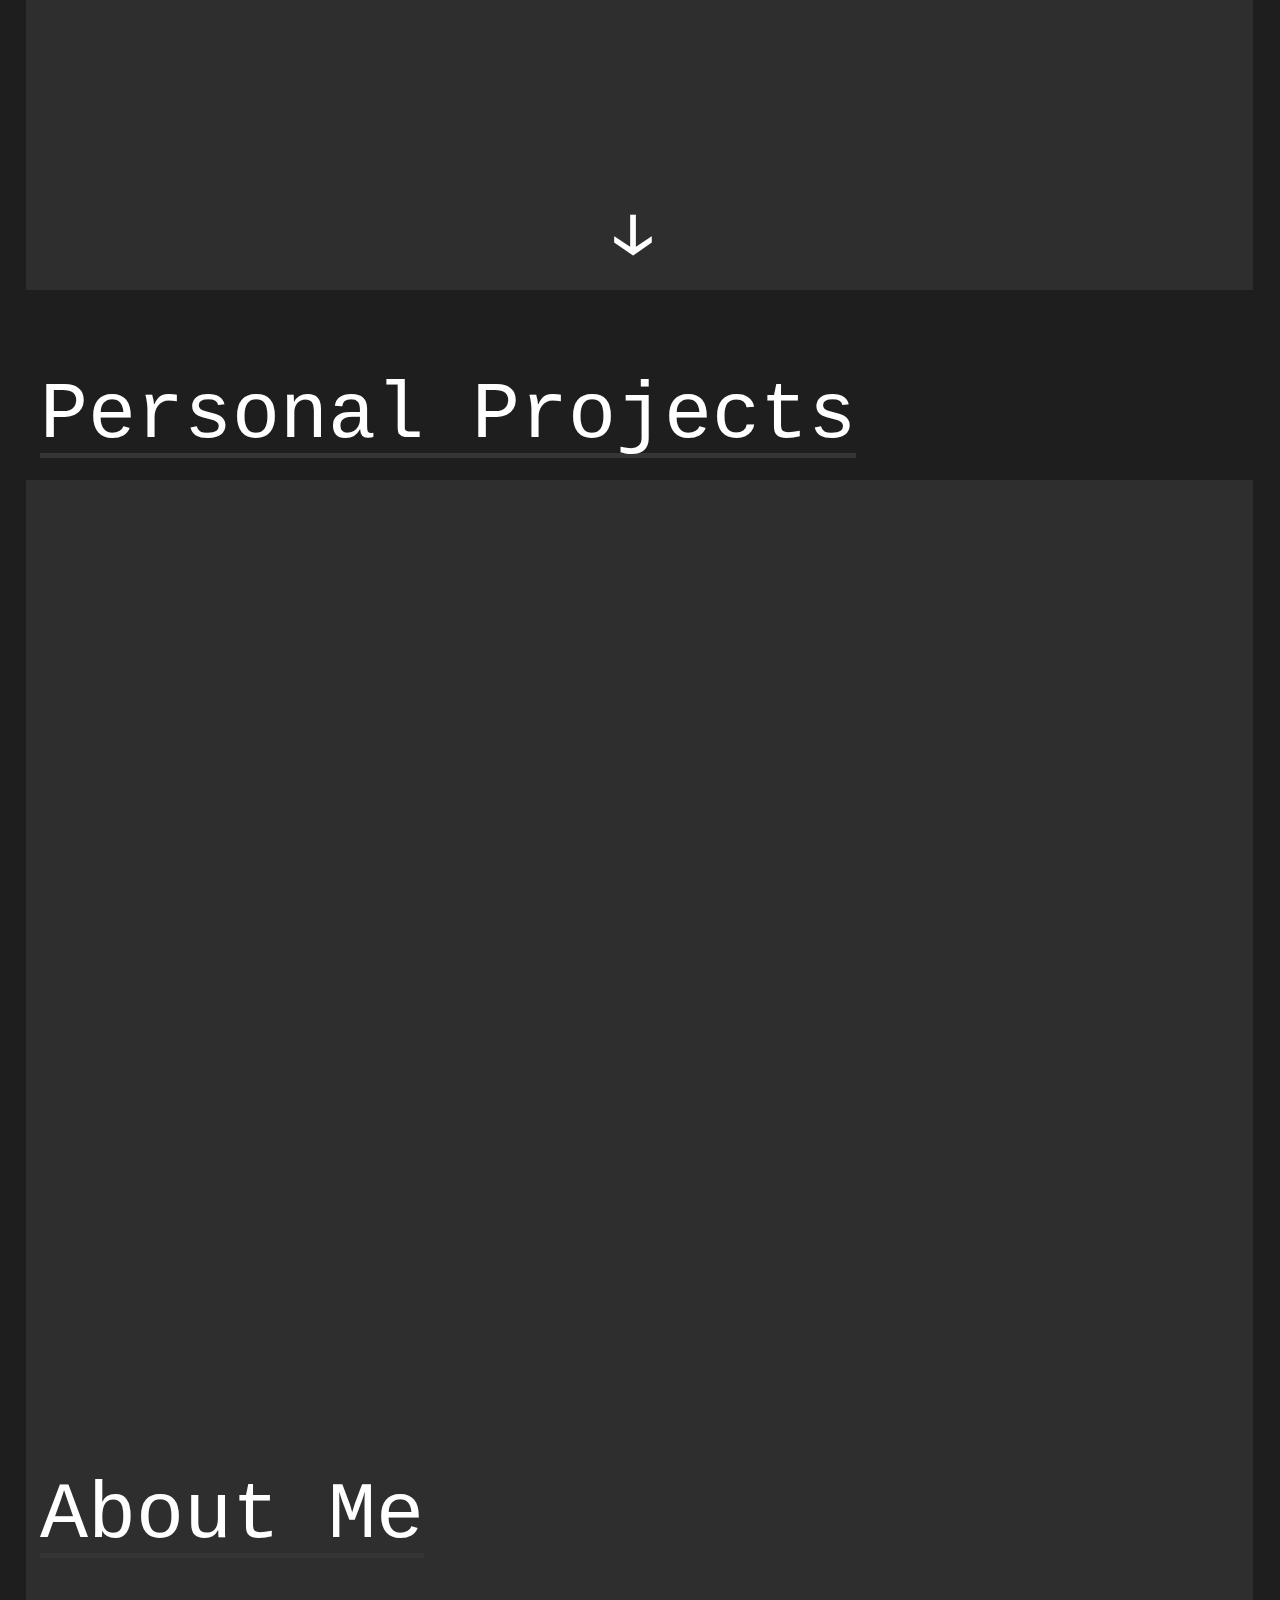
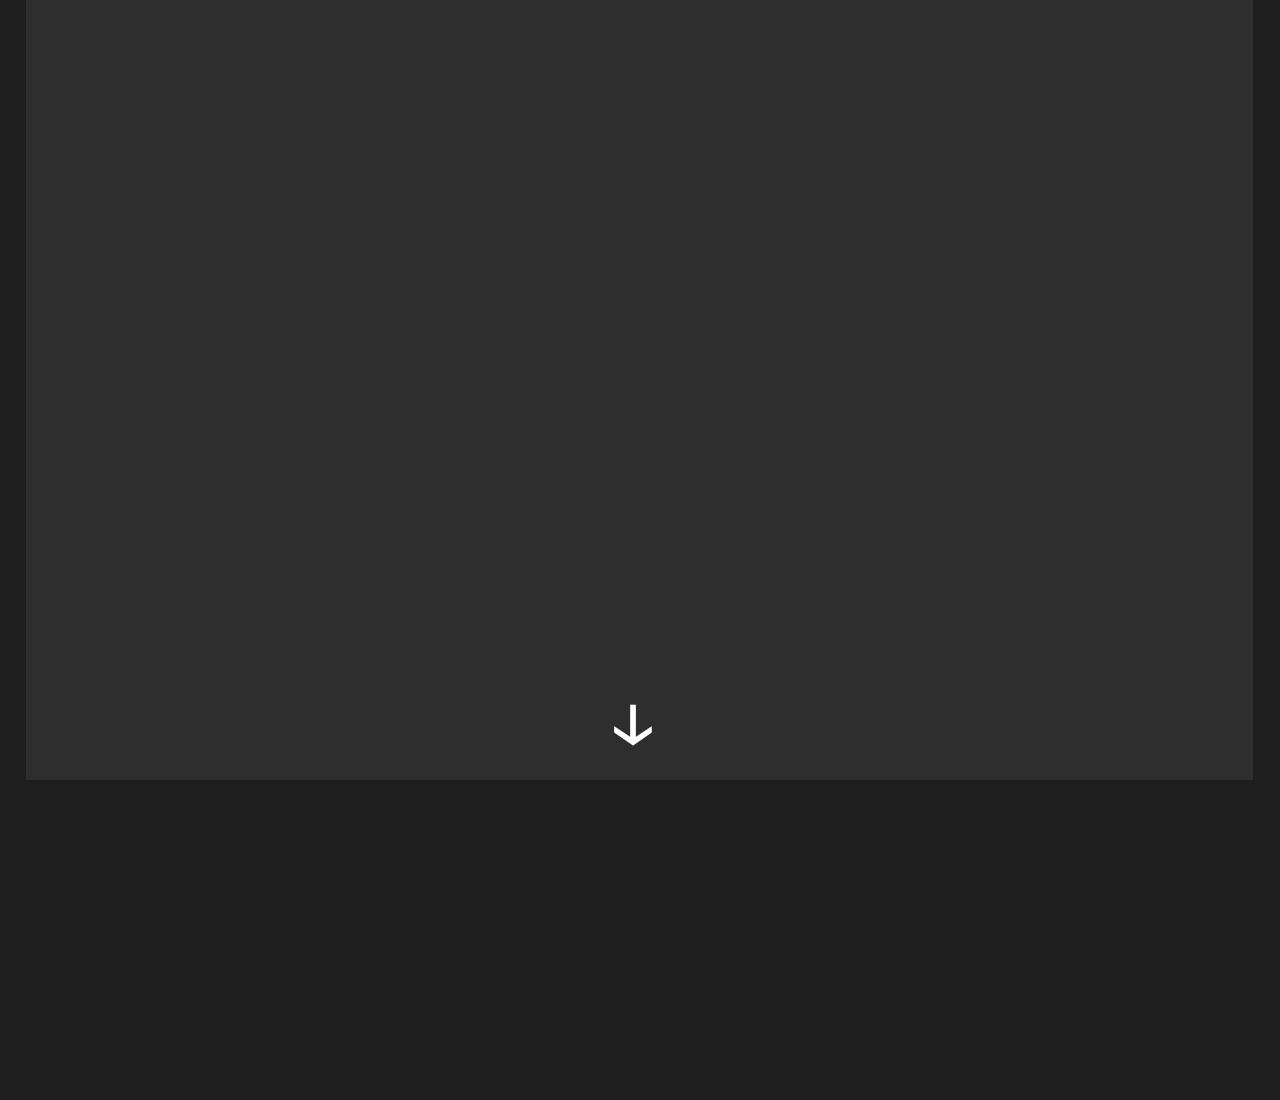
==== commit d5b293d5: "fix spacing on some resolutions, update mobile nav, skillGraphic" ====
--- a/index.html
+++ b/index.html
@@ -46,10 +46,10 @@
             </span>
             <nav id="option-page">
                 <div><a class="active" href="#ov" onclick="uncheckPage()">Overview</a></div>
+                <div><a class="" href="#ed" onclick="uncheckPage()">Education</a></div>
+                <div><a class="" href="#ex" onclick="uncheckPage()">Experience</a></div>
+                <div><a class="" href="#pp" onclick="uncheckPage()">Personal Projects</a></div>
                 <div><a class="" href="#am" onclick="uncheckPage()">About Me</a></div>
-                <div><a class="" href="#pp" onclick="uncheckPage()">Personal Projects</a></div>
-                <div><a class="" href="#ex" onclick="uncheckPage()">Experience</a></div>
-                <div><a class="" href="#ed" onclick="uncheckPage()">Education</a></div>
             </nav>
             <script>
                 if (window.innerWidth > 770) document.getElementById("option-page").classList.toggle("long");
@@ -222,7 +222,9 @@
         <span>Email: <a class="dark-mode" href="mailto:bwc1024@hotmail.com">cheekbw@gmail.com</a></span>
         <span>Phone: <a class="dark-mode" href="tel:13213129592">+1 (321) 312-9592</a></span>
     </footer>
-    <div class="whitespace"></div>
+    <div class="whitespace">
+        <!-- <span>You've reached the end, thanks for reading!</span> -->
+    </div>
 
 </body>
 </html>
--- a/CSS/mySite.css
+++ b/CSS/mySite.css
@@ -398,7 +398,7 @@
 }
 
 #edu-sect {
-    top: 1000px;
+    top: 997px;
 } 
 
 #edu {
@@ -407,7 +407,7 @@
 
 #exp-sect {
     position: relative;
-    top: 2000px;
+    top: 1984.2px;
 }
 
 #exp {
@@ -415,7 +415,7 @@
 }
 
 #personal-proj-sect {
-    top: 3700px;
+    top: 3316.2px;
 } 
 
 #personal-proj {
@@ -423,7 +423,7 @@
 }
 
 #abt-me-sect {
-    top: 5000px;
+    top: 4394.2px;
 }
 
 #abt-me {
@@ -782,12 +782,16 @@
 }
 
 .lang-axis {
-    height: 100%;
+    height: 0;
     width: 2px;
     background-color: white;
     grid-area: axis;
     animation: text-fill 1s 1s forwards;
-    transition: 1s;
+    transition: height 1s 4s;
+}
+
+#edu.full-bar + .sect-content #lang-display .lang-axis {
+    height: 100%;
 }
 
 .lang-axis.light-mode {
@@ -833,7 +837,7 @@
 }
 
 #exp + .sect-content {
-    height: 1175px;
+    height: 1132px;
     /* background-image: linear-gradient(to right, #E50914, #1e1e1e); */
 }
 
@@ -1004,6 +1008,10 @@
     left: 12px;
 }
 
+#personal-proj + .sect-content {
+    padding-bottom: 24px;
+}
+
 #personal-proj + .sect-content * {
     transition: 1s;
 }
@@ -1121,7 +1129,7 @@
 }
 
 #abt-me + .sect-content {
-    height: 1000px;
+    height: 800px;
     padding: 2%;
 }
 
@@ -1134,8 +1142,7 @@
     display: grid;
     grid-template-areas: 
     "music run"
-    "surf run"
-    "song song";
+    "surf run";
     grid-auto-rows: 1fr
 }
 
@@ -1202,7 +1209,11 @@
     height: .01em;
     width: 100%;
     position: absolute;
-    bottom: -4000px;
+    bottom: -4674px;
+}
+
+.whitespace * {
+    display: none;
 }
 
 @media screen and (max-width: 1400px) { /*add dimensions for smaller pc/laptop not mobile*/ 
@@ -1372,17 +1383,17 @@
         display: none;
     }
 
-    #elevator-pitch li{
+    /* #elevator-pitch li{
         font-size: 4vmin;
         margin-bottom: 1.5em;
-    }
+    } */
 
     #alg-class {
         padding-right: 10%;
     }
 
     #lang-display {
-        height: 46%;
+        height: 40%;
         bottom: 2%;
         grid-template-rows: 75% 5% 20%;
         grid-template-columns: 33.33% 33.33% 33.33%;
@@ -1399,9 +1410,14 @@
         width: auto;
     }
 
-    .lang-axis {
+    #edu.sect-head + .sect-content #lang-display .lang-axis {
+        width: 0;
+        height: 2px;
+        transition: width 1s 4s;
+    }
+
+    #edu.full-bar + .sect-content #lang-display .lang-axis {
         width: 100%;
-        height: 2px;
     }
 
     #edu.sect-head + .sect-content #lang-display .lang-bar.py, 
@@ -1426,11 +1442,11 @@
     
     #exp-sect {
         position: relative;
-        top: 2200px;
+        top: 2100px;
     }
 
     #exp + .sect-content {
-        height: 1350px;
+        height: 1280px;
     }
 
     #exp.full-bar + .sect-content #l3h-logo {
@@ -1452,7 +1468,12 @@
 
     #personal-proj-sect {
         position: relative;
-        top: 3750px;
+        top: 3570px;
+    }
+
+    #abt-me-sect {
+        position: relative;
+        top: 4670px;
     }
 
     #contact-info {
@@ -1465,6 +1486,9 @@
         margin-top: 30px;
     }
 
+    .whitespace {
+        bottom: -5000px;
+    }
 }
 
 @media screen and (max-width: 1000px) {
@@ -1472,4 +1496,54 @@
         font-size: 3.4vw;
         margin-bottom: 1em;
     }
-}
+
+    #exp-sect {
+        top: 2250px;
+    }
+
+    #exp + .sect-content {
+        height: 1450px;
+    }
+
+    #personal-proj-sect {
+        top: 3880px;
+    }
+
+    #abt-me-sect {
+        top: 5100px;
+    }
+
+    .whitespace {
+        bottom: -4934px;
+    }
+
+    /* .whitespace * {
+        display: block;
+        position: relative;
+        font-size: 2.5em;
+    } */
+}
+
+/* Big Screen */
+
+@media screen and (min-width: 1540px) {
+    #elevator-pitch li {
+        font-size: 1.8vw;
+    }
+
+    #exp + .sect-content {
+        height: 1152px;
+    }
+}
+
+@media screen and (min-width: 2000px) {
+    #elevator-pitch li {
+        font-size: 1.5vw;
+    }
+}
+
+@media screen and (min-width: 1540px) {
+    #elevator-pitch li {
+        font-size: 3vh;
+    }
+}